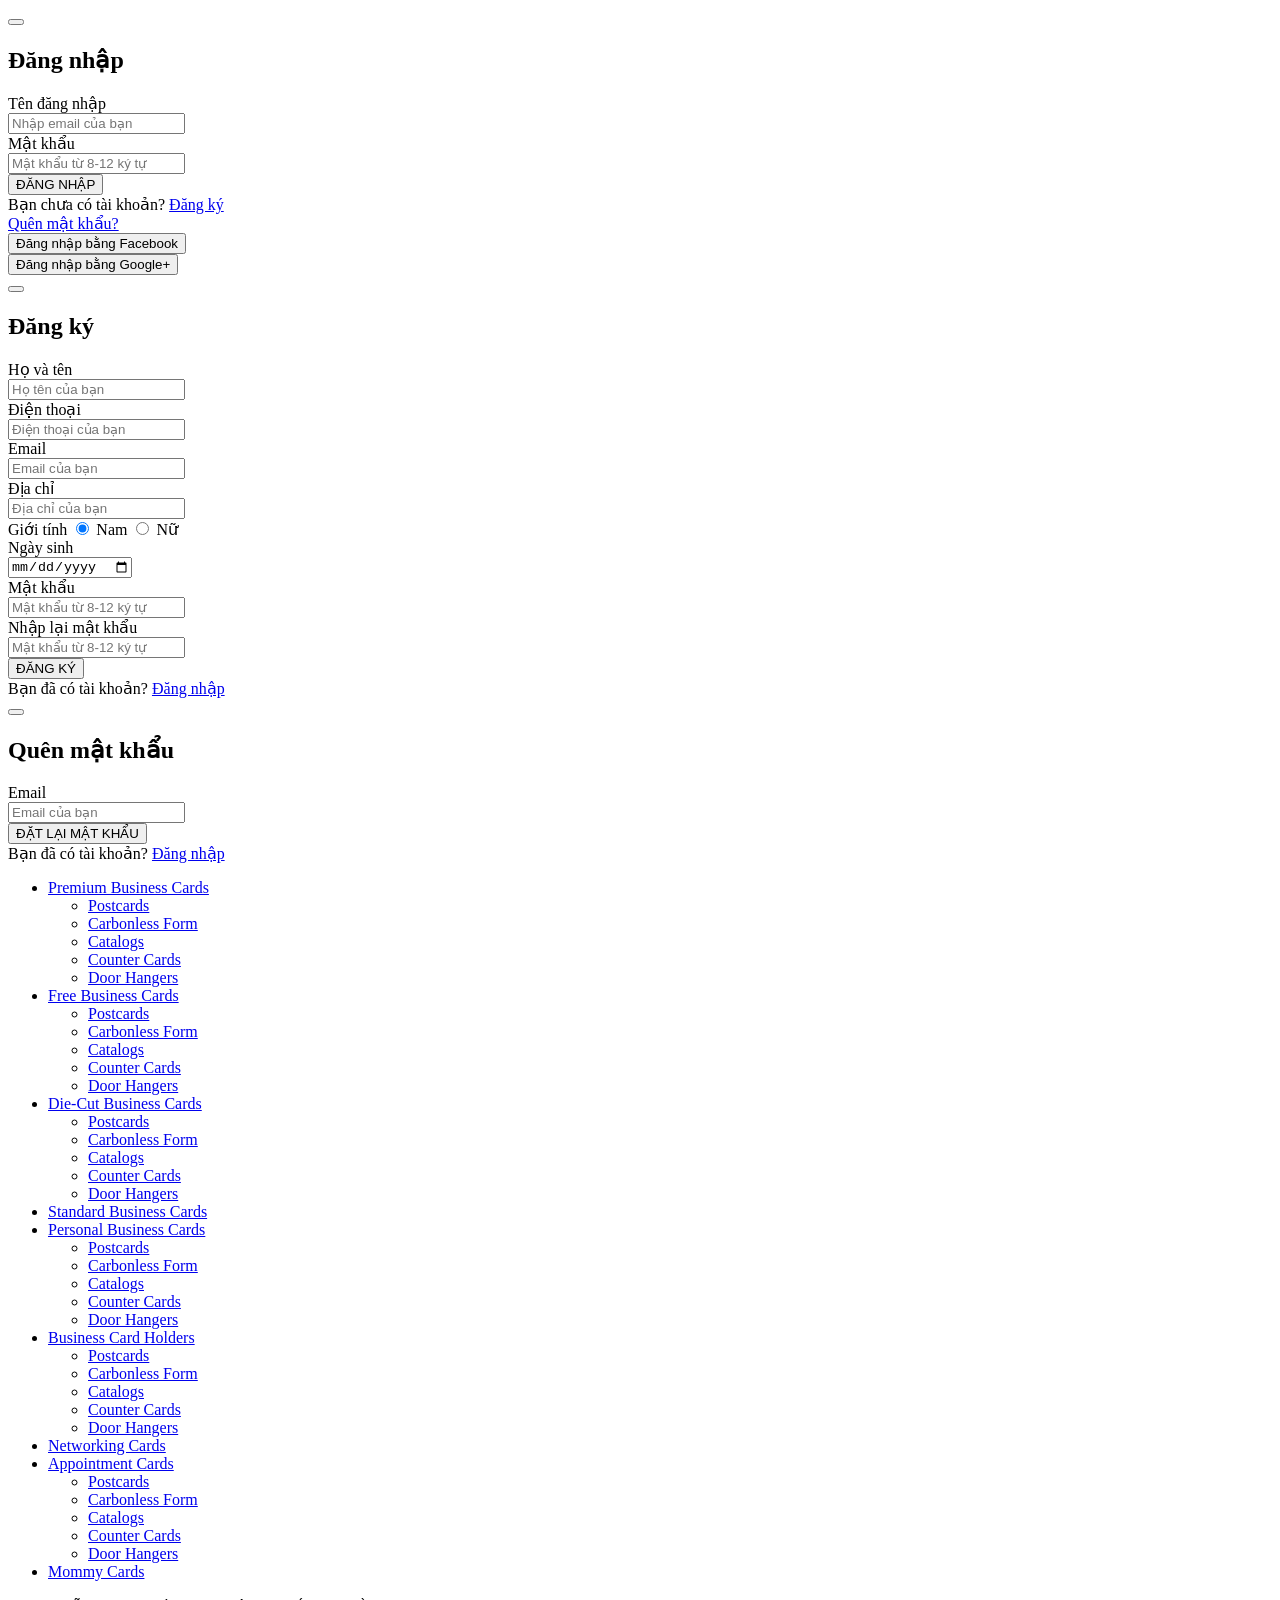
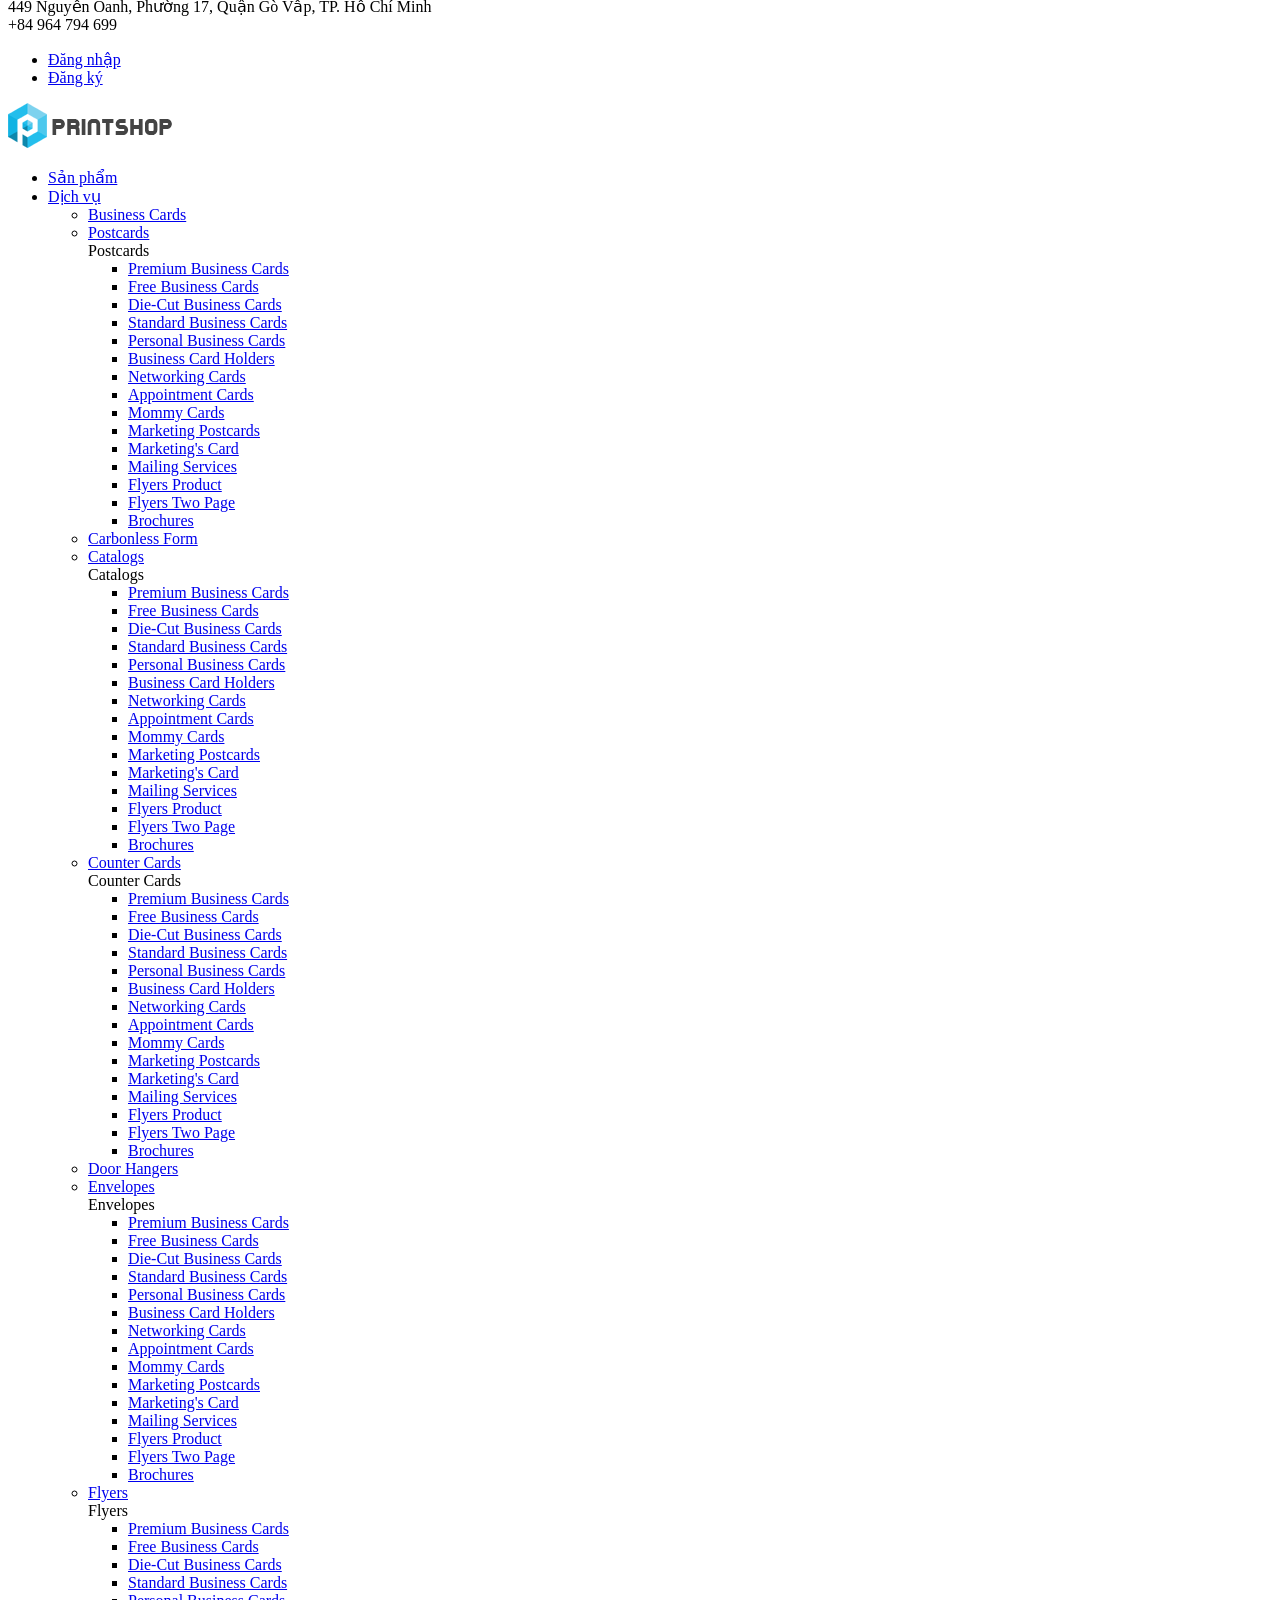
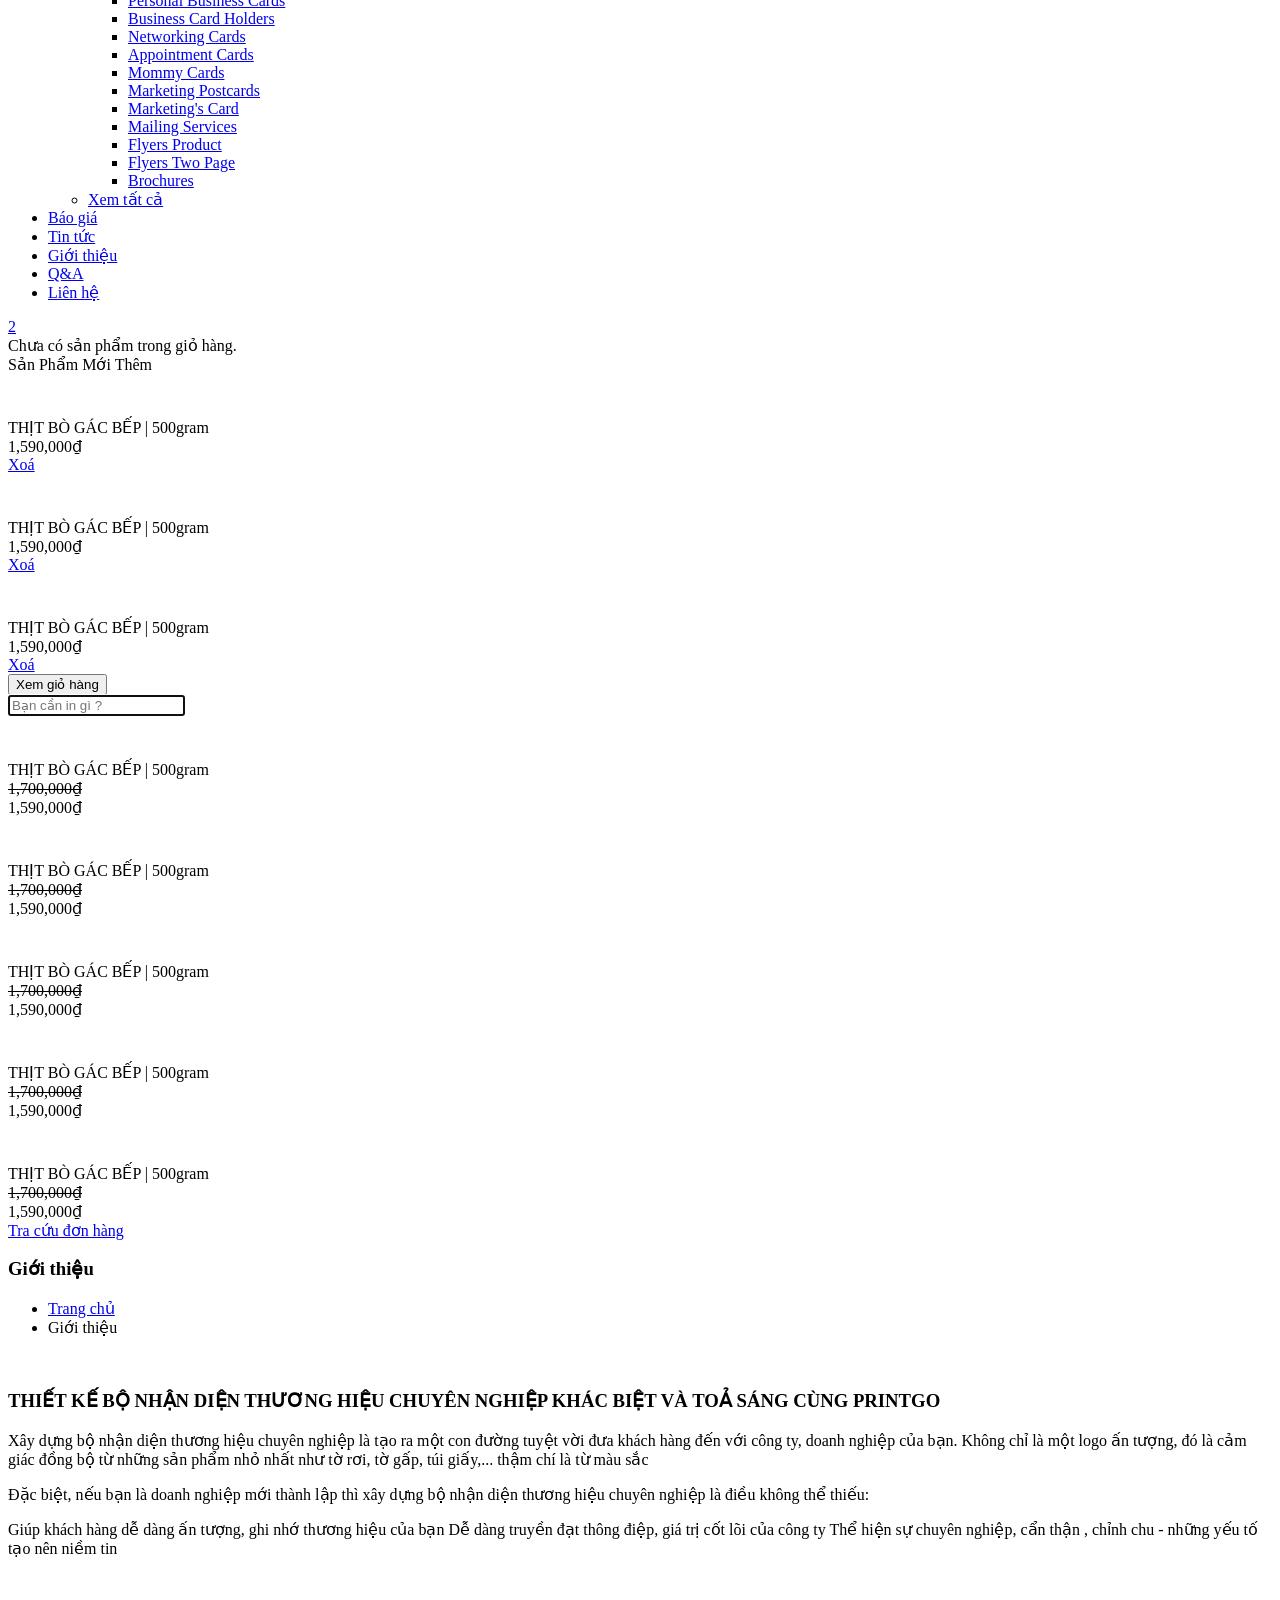
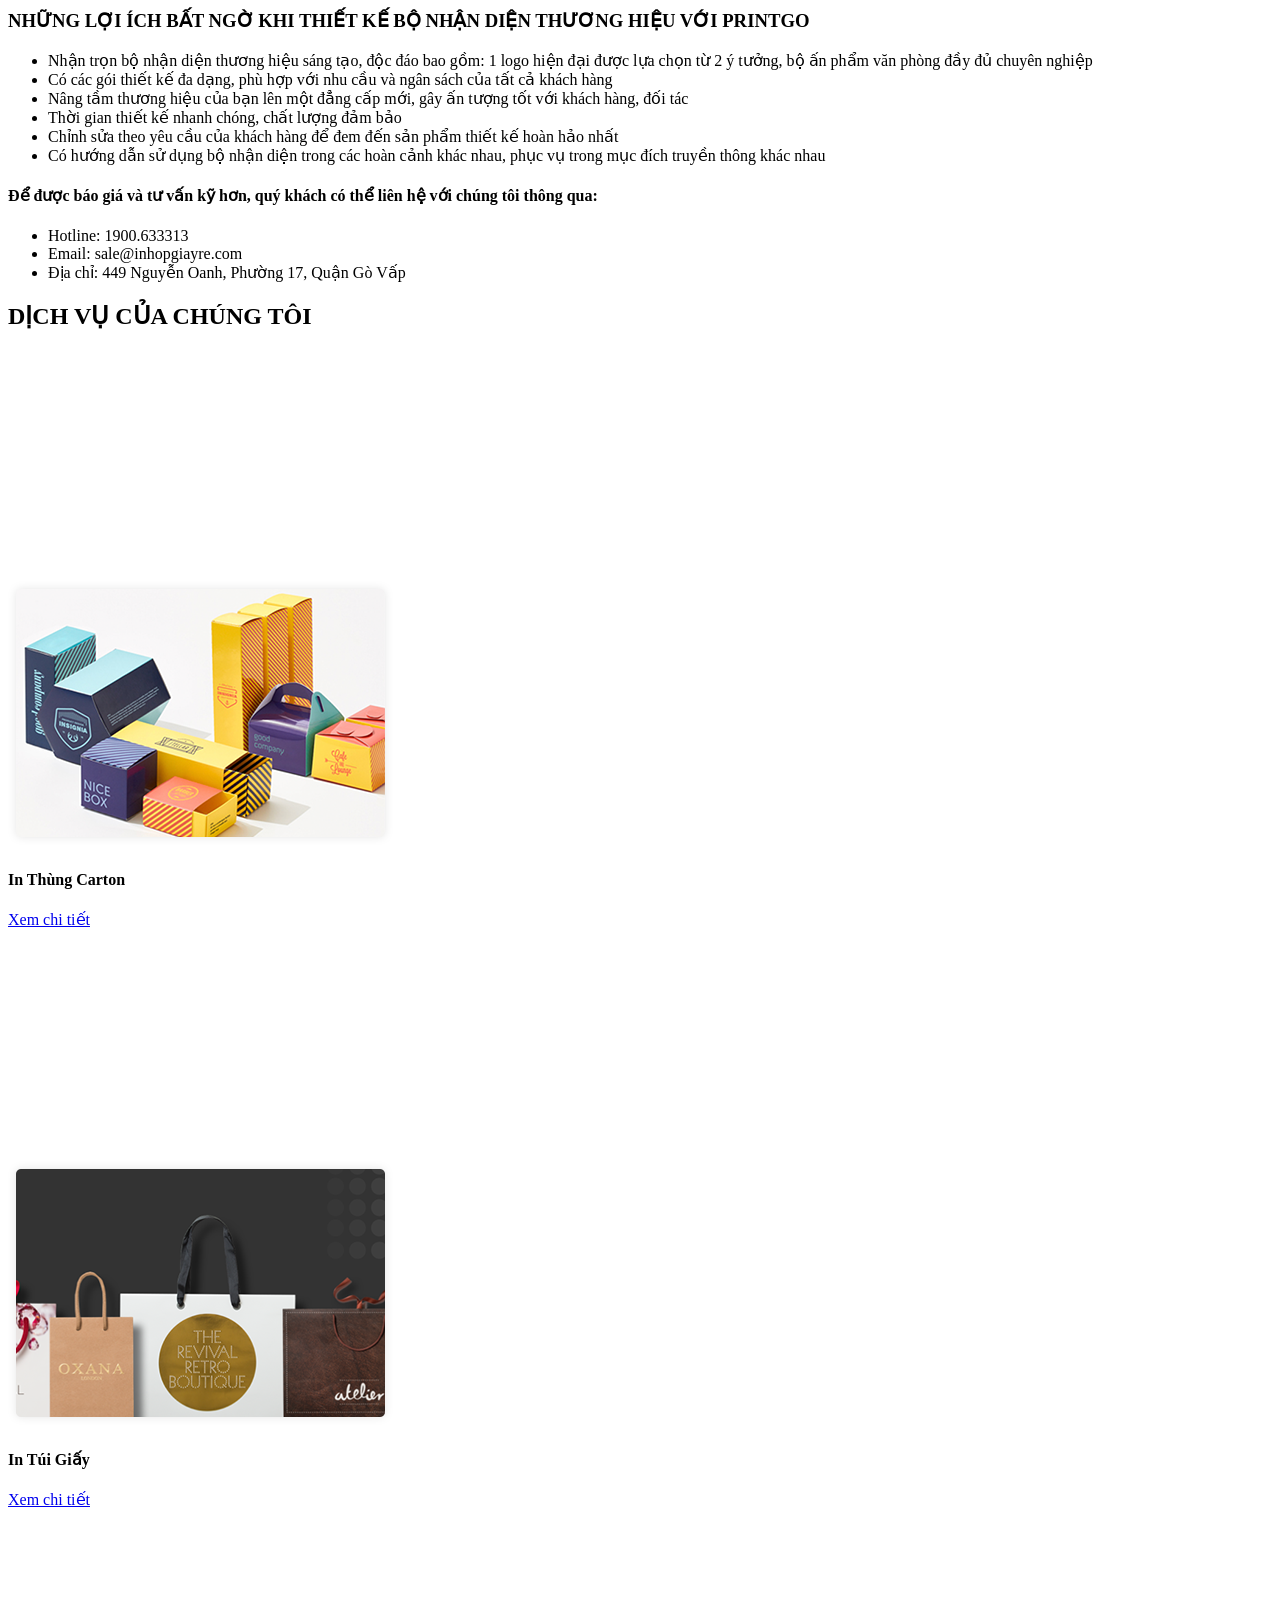
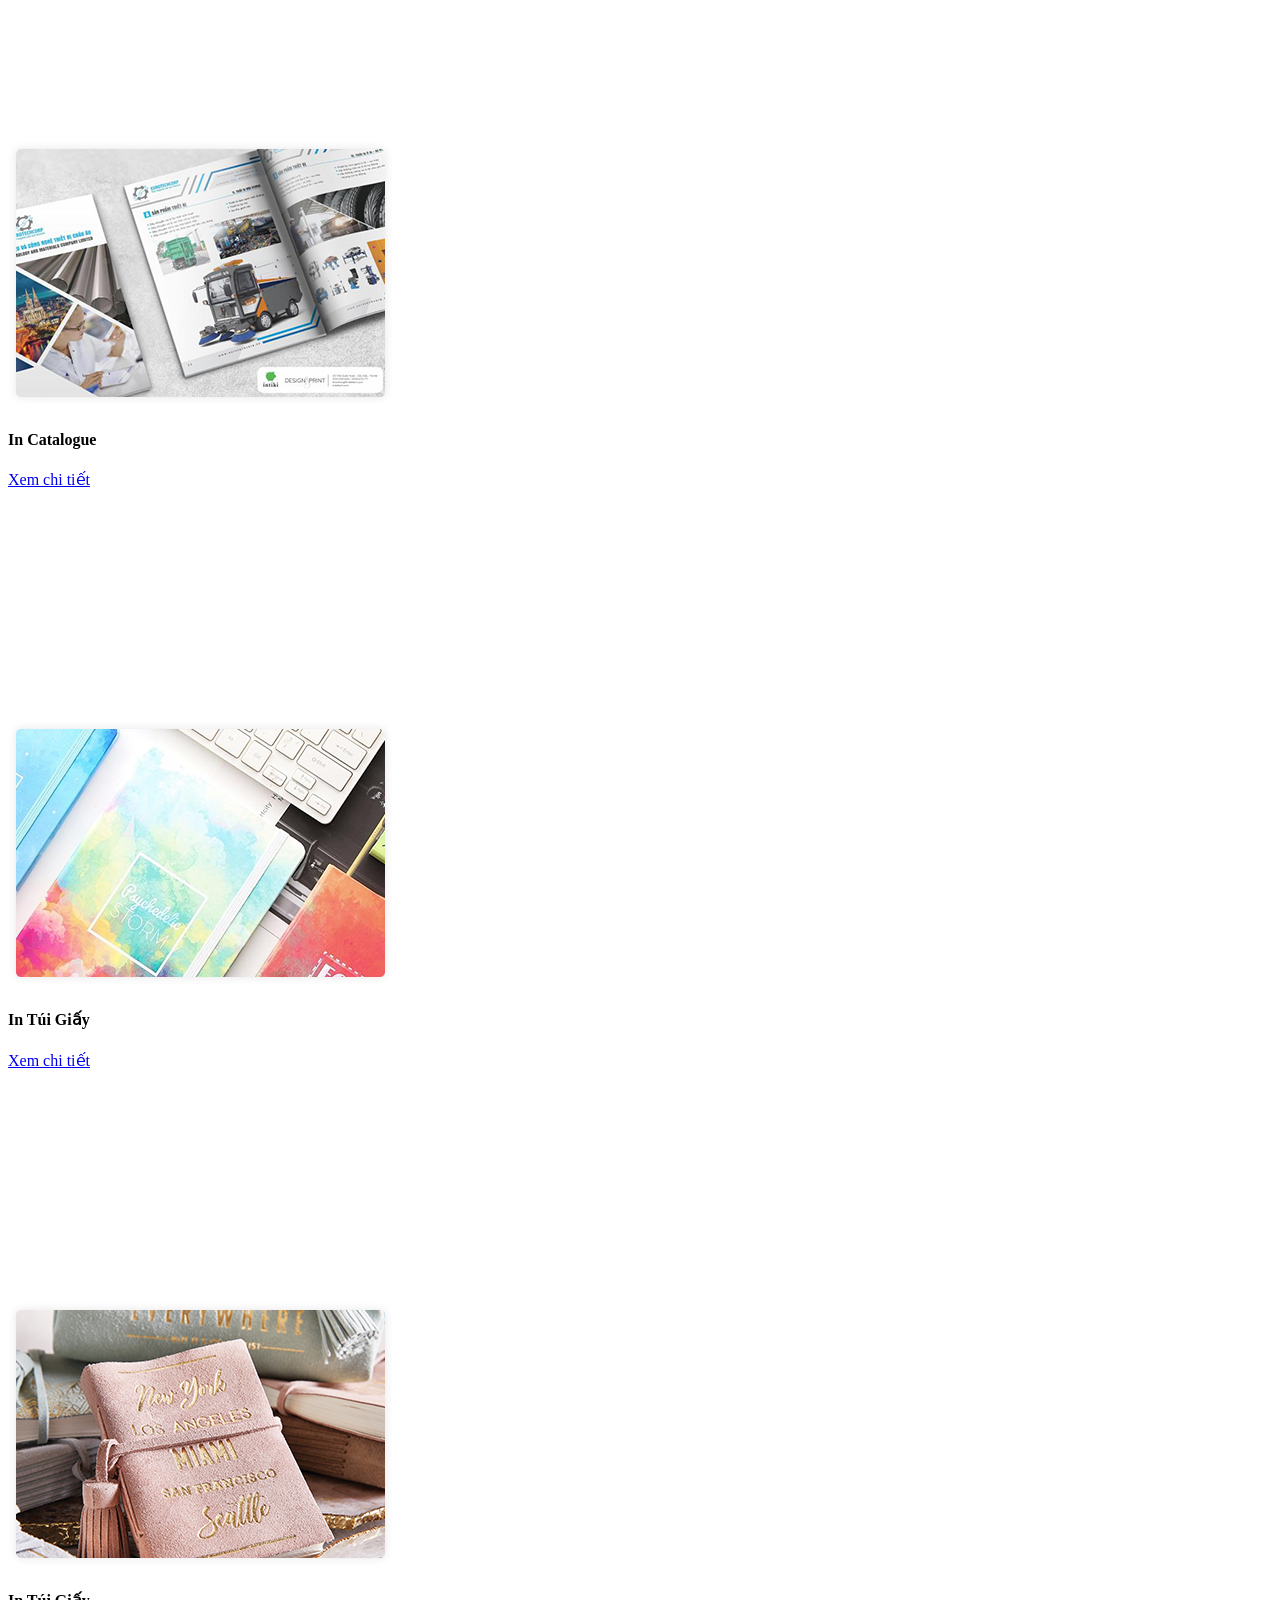
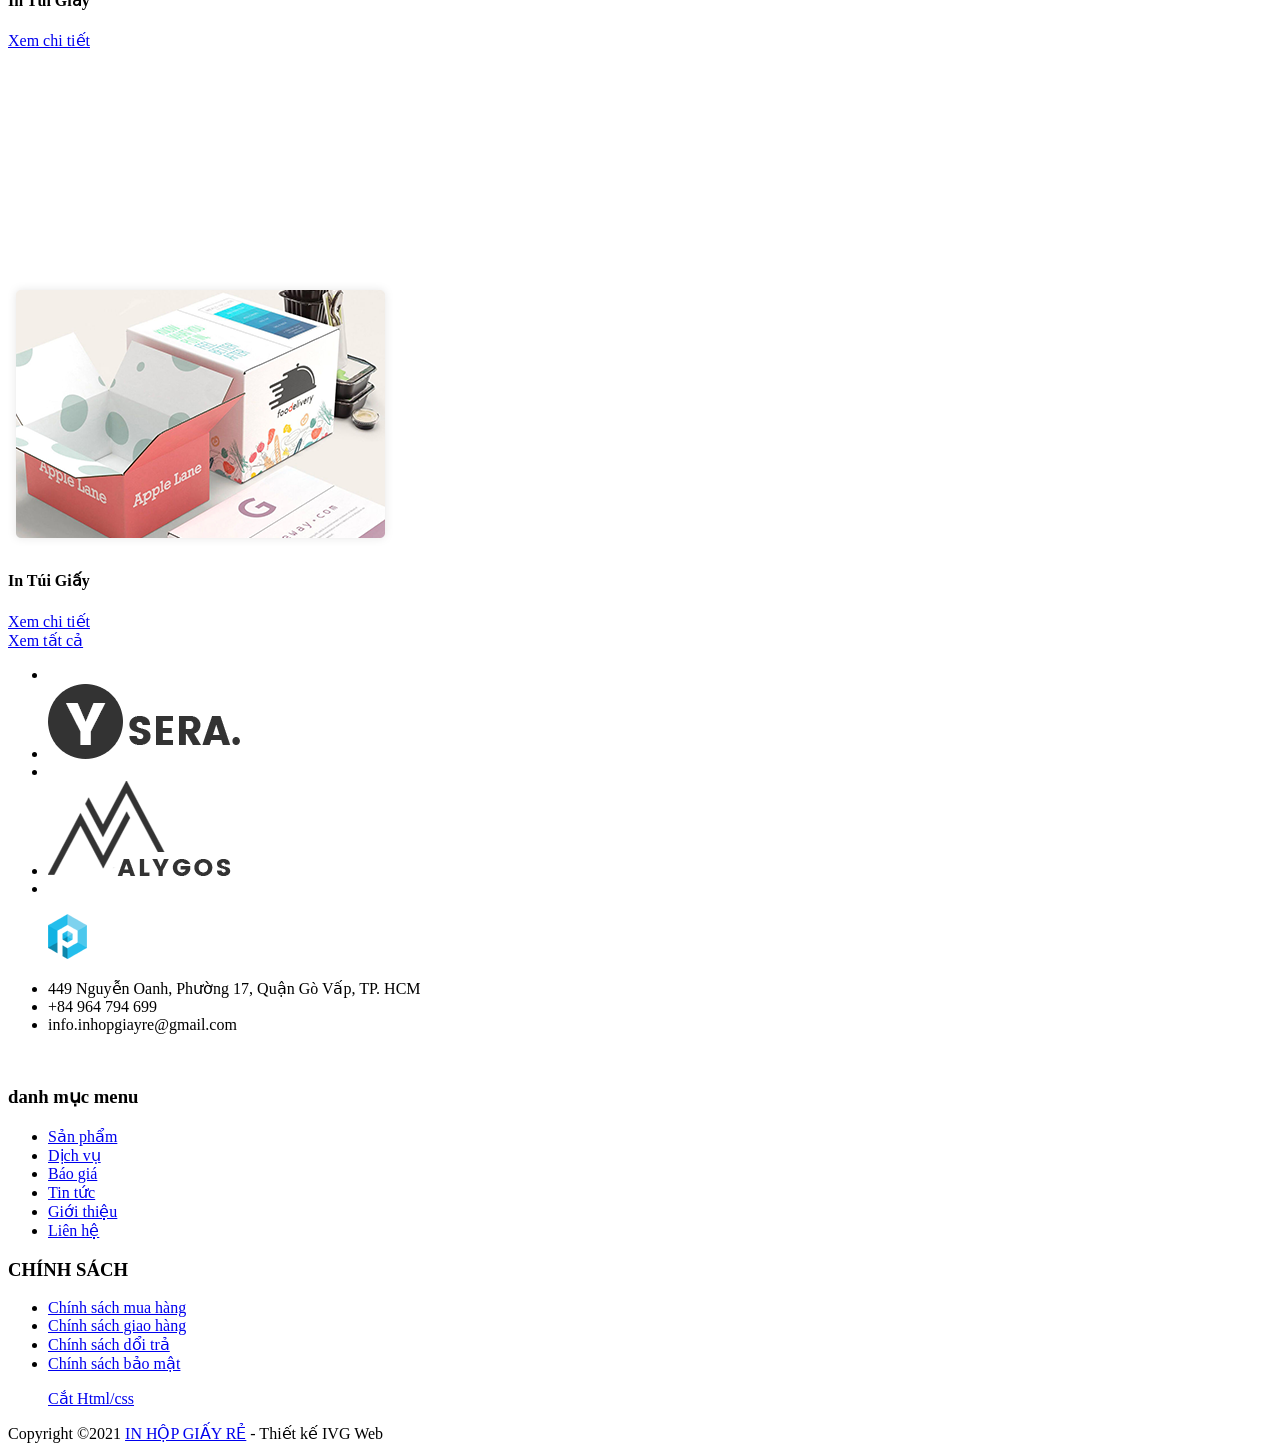
==== about.html @ 53a36781 "first commit" ====
<!DOCTYPE html>
<html lang="vi">

<!-- Mirrored from themes.cathtmlcss.net/2021/03/hopgiaygiare/about.php by HTTrack Website Copier/3.x [XR&CO'2014], Tue, 20 Apr 2021 01:55:47 GMT -->
<!-- Added by HTTrack --><meta http-equiv="content-type" content="text/html;charset=UTF-8" /><!-- /Added by HTTrack -->
<head>
    <meta charset="UTF-8">
    <title>Hộp giấy giá rẻ - Gioi thieu</title>
    <meta name="viewport" content="width=device-width, initial-scale=1.0, maximum-scale=1">
    <!--CSS-->
    <link rel="stylesheet" href="https://stackpath.bootstrapcdn.com/font-awesome/4.7.0/css/font-awesome.min.css">
    <!-- UIkit CSS -->
    <link rel="stylesheet" href="https://cdn.jsdelivr.net/npm/uikit@3.6.18/dist/css/uikit.min.css">
    <link rel="stylesheet" href="assets/slick-1.8.1/slick/slick.css">
    <link rel="stylesheet" href="assets/slick-1.8.1/slick/slick-theme.css">
    <link rel="stylesheet" href="style8106.html?v=1618883567">
    <!--JS-->
    <script src="https://cdn.jsdelivr.net/npm/@shinsenter/defer.js/dist/defer_plus.min.js"></script>
    <script src="https://code.jquery.com/jquery-3.5.1.min.js"></script>
    <!-- UIkit JS -->
    <script src="https://cdn.jsdelivr.net/npm/uikit@3.6.18/dist/js/uikit.min.js"></script>
    <script src="https://cdn.jsdelivr.net/npm/uikit@3.6.18/dist/js/uikit-icons.min.js"></script>
    <script src="assets/slick-1.8.1/slick/slick.min.js"></script>
    <script src="js/app.js"></script>
</head>
<body class="isHome">
<!-- Load Facebook SDK for JavaScript -->
<div id="fb-root"></div>
<!-- Your customer chat code -->
<div class="fb-customerchat"
     attribution=setup_tool
     page_id="2428809380682169"
     logged_in_greeting="Bạn cần cắt HTML/CSS? Hãy chat ngay với chúng tôi"
     logged_out_greeting="Bạn cần cắt HTML/CSS? Hãy chat ngay với chúng tôi">
</div>
<script>
    defer(function() {
        window.fbAsyncInit = function() {
            FB.init({
                xfbml            : true,
                version          : 'v5.0'
            });
        };

        (function(d, s, id) {
            var js, fjs = d.getElementsByTagName(s)[0];
            if (d.getElementById(id)) return;
            js = d.createElement(s); js.id = id;
            js.src = 'https://connect.facebook.net/vi_VN/sdk/xfbml.customerchat.js';
            fjs.parentNode.insertBefore(js, fjs);
        }(document, 'script', 'facebook-jssdk'));
    }, 5000);
</script><!-- Đăng nhập -->
<div id="modal-login" class="shop_modal" uk-modal>
    <div class="uk-modal-dialog">
        <button class="uk-modal-close-outside" type="button" uk-close></button>
        <div class="uk-modal-header shop_modal__header">
            <h2 class="cart__right__title uk-modal-title uk-text-center">Đăng nhập</h2>
        </div>
        <div class="uk-modal-body shop_modal__body">
            <div class="uk-flex-center" uk-grid>
                <div class="uk-width-5-6@m">
                    <form class="uk-form-stacked">
                        <div class="uk-margin">
                            <label class="uk-form-label shop_modal__body__label" for="form-stacked-text">Tên đăng nhập</label>
                            <div class="uk-form-controls">
                                <input class="uk-input  shop_modal__body__input" id="form-stacked-text" type="email" placeholder="Nhập email của bạn">
                            </div>
                        </div>
                        <div class="uk-margin">
                            <label class="uk-form-label shop_modal__body__label" for="form-stacked-select">Mật khẩu</label>
                            <div class="uk-form-controls">
                                <input class="uk-input  shop_modal__body__input" id="form-stacked-text" type="password" placeholder="Mật khẩu từ 8-12 ký tự">
                            </div>
                        </div>
                        <div class="uk-margin">
                            <button type="submit" class="shop_modal__body__btn uk-button uk-button-secondary uk-button-large uk-width-1-1 uk-position-relative">
                                <!--
                                <div class="title1__box1 box_btn uk-position-cover">
                                    <div class="uk-position-cover uk-padding-small title1__box1">
                                        <img class="uk-position-top-left" src="images/component/icon_top_left.png" alt="">
                                        <img class="uk-position-top-right" src="images/component/icon_top_right.png" alt="">
                                        <img class="uk-position-bottom-left" src="images/component/icon_bottom_left.png" alt="">
                                        <img class="uk-position-bottom-right" src="images/component/icon_bottom_right.png" alt="">
                                    </div>
                                </div>
                                -->
                                ĐĂNG NHẬP
                            </button>
                        </div>
                        <div class="uk-margin uk-text-center">
                            <div class="shop_modal__body__txt">Bạn chưa có tài khoản? <a href="#" uk-toggle="target: #modal-register">Đăng ký</a></div>
                            <div class="shop_modal__body__txt"><a href="#" uk-toggle="target: #modal-forgot">Quên mật khẩu?</a></div>
                        </div>
                        <div class="uk-margin">
                            <button type="submit" class="uk-button uk-button-primary uk-width-1-1"><span uk-icon="icon: facebook; ratio: 1"></span> Đăng nhập bằng Facebook</button>
                        </div>
                        <div class="uk-margin">
                            <button type="submit" class="uk-button uk-button-danger uk-width-1-1"><span uk-icon="icon: google; ratio: 1"></span> Đăng nhập bằng Google+</button>
                        </div>
                    </form>
                </div>
            </div>
        </div>
    </div>
</div>

<!-- Đăng ký -->
<div id="modal-register" class="shop_modal" uk-modal>
    <div class="uk-modal-dialog">
        <button class="uk-modal-close-outside" type="button" uk-close></button>
        <div class="uk-modal-header shop_modal__header">
            <h2 class="cart__right__title uk-modal-title uk-text-center">Đăng ký</h2>
        </div>
        <div class="uk-modal-body shop_modal__body">
            <div class="uk-flex-center" uk-grid>
                <div class="uk-width-5-6@m">
                    <form class="uk-form-stacked">
                        <div class="uk-margin">
                            <label class="uk-form-label shop_modal__body__label" for="form-stacked-text">Họ và tên</label>
                            <div class="uk-form-controls">
                                <input class="uk-input shop_modal__body__input" id="form-stacked-text" type="text" placeholder="Họ tên của bạn">
                            </div>
                        </div>
                        <div class="uk-margin">
                            <label class="uk-form-label shop_modal__body__label" for="form-stacked-select">Điện thoại</label>
                            <div class="uk-form-controls">
                                <input class="uk-input shop_modal__body__input" id="form-stacked-text" type="tel" placeholder="Điện thoại của bạn">
                            </div>
                        </div>
                        <div class="uk-margin">
                            <label class="uk-form-label shop_modal__body__label" for="form-stacked-text">Email</label>
                            <div class="uk-form-controls">
                                <input class="uk-input shop_modal__body__input" id="form-stacked-text" type="email" placeholder="Email của bạn">
                            </div>
                        </div>
                        <div class="uk-margin">
                            <label class="uk-form-label shop_modal__body__label" for="form-stacked-select">Địa chỉ</label>
                            <div class="uk-form-controls">
                                <input class="uk-input shop_modal__body__input" id="form-stacked-text" type="text" placeholder="Địa chỉ của bạn">
                            </div>
                        </div>
                        <div class="uk-margin uk-grid-small uk-child-width-auto uk-grid">
                            <label class="shop_modal__body__label">Giới tính</label>
                            <label><input class="uk-radio" type="radio" name="radio2" checked> Nam</label>
                            <label><input class="uk-radio" type="radio" name="radio2"> Nữ</label>
                        </div>
                        <div class="uk-margin">
                            <label class="uk-form-label shop_modal__body__label" for="form-stacked-text">Ngày sinh</label>
                            <div class="uk-form-controls">
                                <input class="uk-input shop_modal__body__input" id="form-stacked-text" type="date" placeholder="Ngày/Tháng/Năm sinh của bạn">
                            </div>
                        </div>
                        <div class="uk-margin">
                            <label class="uk-form-label shop_modal__body__label" for="form-stacked-text">Mật khẩu</label>
                            <div class="uk-form-controls">
                                <input class="uk-input shop_modal__body__input" id="form-stacked-text" type="password" placeholder="Mật khẩu từ 8-12 ký tự">
                            </div>
                        </div>
                        <div class="uk-margin">
                            <label class="uk-form-label shop_modal__body__label" for="form-stacked-text">Nhập lại mật khẩu</label>
                            <div class="uk-form-controls">
                                <input class="uk-input shop_modal__body__input" id="form-stacked-text" type="password" placeholder="Mật khẩu từ 8-12 ký tự">
                            </div>
                        </div>
                        <div class="uk-margin">
                            <button type="submit" class="shop_modal__body__btn uk-button uk-button-secondary uk-button-large uk-width-1-1 uk-position-relative">
                                <!--
                                <div class="title1__box1 box_btn uk-position-cover">
                                    <div class="uk-position-cover uk-padding-small title1__box1">
                                        <img class="uk-position-top-left" src="images/component/icon_top_left.png" alt="">
                                        <img class="uk-position-top-right" src="images/component/icon_top_right.png" alt="">
                                        <img class="uk-position-bottom-left" src="images/component/icon_bottom_left.png" alt="">
                                        <img class="uk-position-bottom-right" src="images/component/icon_bottom_right.png" alt="">
                                    </div>
                                </div>
                                -->
                                ĐĂNG KÝ
                            </button>
                        </div>
                        <div class="uk-margin uk-text-center">
                            <div class="shop_modal__body__txt">Bạn đã có tài khoản? <a href="#" uk-toggle="target: #modal-login">Đăng nhập</a></div>
                        </div>
                    </form>
                </div>
            </div>
        </div>
    </div>
</div>

<!-- Đăng ký -->
<div id="modal-forgot" class="shop_modal" uk-modal>
    <div class="uk-modal-dialog">
        <button class="uk-modal-close-outside" type="button" uk-close></button>
        <div class="uk-modal-header shop_modal__header">
            <h2 class="cart__right__title uk-modal-title uk-text-center">Quên mật khẩu</h2>
        </div>
        <div class="uk-modal-body shop_modal__body">
            <div class="uk-flex-center" uk-grid>
                <div class="uk-width-5-6@m">
                    <form class="uk-form-stacked">
                        <div class="uk-margin">
                            <label class="uk-form-label shop_modal__body__label" for="form-stacked-text">Email</label>
                            <div class="uk-form-controls">
                                <input class="uk-input shop_modal__body__input" id="form-stacked-text" type="email" placeholder="Email của bạn">
                            </div>
                        </div>
                        <div class="uk-margin">
                            <button type="submit" class="shop_modal__body__btn uk-button uk-button-secondary uk-button-large uk-width-1-1 uk-position-relative">
                                <!--
                                <div class="title1__box1 box_btn uk-position-cover">
                                    <div class="uk-position-cover uk-padding-small title1__box1">
                                        <img class="uk-position-top-left" src="images/component/icon_top_left.png" alt="">
                                        <img class="uk-position-top-right" src="images/component/icon_top_right.png" alt="">
                                        <img class="uk-position-bottom-left" src="images/component/icon_bottom_left.png" alt="">
                                        <img class="uk-position-bottom-right" src="images/component/icon_bottom_right.png" alt="">
                                    </div>
                                </div>
                                -->
                                ĐẶT LẠI MẬT KHẨU
                            </button>
                        </div>
                        <div class="uk-margin uk-text-center">
                            <div class="shop_modal__body__txt">Bạn đã có tài khoản? <a href="#" uk-toggle="target: #modal-login">Đăng nhập</a></div>
                        </div>
                    </form>
                </div>
            </div>
        </div>
    </div>
</div>

<script>
  // UIkit.modal('#modal-login').show();
</script><div id="offcanvas-overlay-trekhoedep" class="" uk-offcanvas="overlay: true">
    <div class="uk-offcanvas-bar uk-padding-remove">
        <!--
        <ul class="uk-nav-default trekhoedep__nav uk-nav-parent-icon" uk-nav="toggle: .trekhoedep__nav__arrow">
                        <li class="trekhoedep__nav__li uk-active uk-parent">
                <a href="#" class="trekhoedep__nav__a">
                    <div class="uk-flex-middle uk-grid-10" uk-grid>
                        <div class="uk-width-auto">
                            <div class="header_menu__danhmuc__box1__img">
                                <img src="images/menu/1x/cham-soc-da-mat.png" alt="">
                            </div>
                        </div>
                        <div class="uk-width-expand">
                            <span>CHĂM SÓC DA MẶT</span>
                        </div>
                    </div>
                                            <span class="trekhoedep__nav__arrow uk-position-center-right"></span>
                                    </a>
                                    <ul class="uk-nav-sub">
                        <li><a href="#">Sub item</a></li>
                        <li>
                            <a href="#">Sub item</a>
                            <ul>
                                <li><a href="#">Sub item</a></li>
                                <li><a href="#">Sub item</a></li>
                            </ul>
                        </li>
                    </ul>
                            </li>
                        <li class="trekhoedep__nav__li  uk-parent">
                <a href="#" class="trekhoedep__nav__a">
                    <div class="uk-flex-middle uk-grid-10" uk-grid>
                        <div class="uk-width-auto">
                            <div class="header_menu__danhmuc__box1__img">
                                <img src="images/menu/1x/cham-soc-mong.png" alt="">
                            </div>
                        </div>
                        <div class="uk-width-expand">
                            <span>chăm sóc móng</span>
                        </div>
                    </div>
                                            <span class="trekhoedep__nav__arrow uk-position-center-right"></span>
                                    </a>
                                    <ul class="uk-nav-sub">
                        <li><a href="#">Sub item</a></li>
                        <li>
                            <a href="#">Sub item</a>
                            <ul>
                                <li><a href="#">Sub item</a></li>
                                <li><a href="#">Sub item</a></li>
                            </ul>
                        </li>
                    </ul>
                            </li>
                        <li class="trekhoedep__nav__li  uk-parent">
                <a href="#" class="trekhoedep__nav__a">
                    <div class="uk-flex-middle uk-grid-10" uk-grid>
                        <div class="uk-width-auto">
                            <div class="header_menu__danhmuc__box1__img">
                                <img src="images/menu/1x/cham-soc-rang-mieng.png" alt="">
                            </div>
                        </div>
                        <div class="uk-width-expand">
                            <span>chăm sóc răng miệng</span>
                        </div>
                    </div>
                                            <span class="trekhoedep__nav__arrow uk-position-center-right"></span>
                                    </a>
                                    <ul class="uk-nav-sub">
                        <li><a href="#">Sub item</a></li>
                        <li>
                            <a href="#">Sub item</a>
                            <ul>
                                <li><a href="#">Sub item</a></li>
                                <li><a href="#">Sub item</a></li>
                            </ul>
                        </li>
                    </ul>
                            </li>
                        <li class="trekhoedep__nav__li  ">
                <a href="#" class="trekhoedep__nav__a">
                    <div class="uk-flex-middle uk-grid-10" uk-grid>
                        <div class="uk-width-auto">
                            <div class="header_menu__danhmuc__box1__img">
                                <img src="images/menu/1x/do-dung-me-be.png" alt="">
                            </div>
                        </div>
                        <div class="uk-width-expand">
                            <span>đồ dùng mẹ & bé</span>
                        </div>
                    </div>
                                    </a>
                            </li>
                        <li class="trekhoedep__nav__li  ">
                <a href="#" class="trekhoedep__nav__a">
                    <div class="uk-flex-middle uk-grid-10" uk-grid>
                        <div class="uk-width-auto">
                            <div class="header_menu__danhmuc__box1__img">
                                <img src="images/menu/1x/do-the-thao.png" alt="">
                            </div>
                        </div>
                        <div class="uk-width-expand">
                            <span>đồ thể thao</span>
                        </div>
                    </div>
                                    </a>
                            </li>
                        <li class="trekhoedep__nav__li  ">
                <a href="#" class="trekhoedep__nav__a">
                    <div class="uk-flex-middle uk-grid-10" uk-grid>
                        <div class="uk-width-auto">
                            <div class="header_menu__danhmuc__box1__img">
                                <img src="images/menu/1x/may-cao-rau.png" alt="">
                            </div>
                        </div>
                        <div class="uk-width-expand">
                            <span>máy cạo râu</span>
                        </div>
                    </div>
                                    </a>
                            </li>
                        <li class="trekhoedep__nav__li  ">
                <a href="#" class="trekhoedep__nav__a">
                    <div class="uk-flex-middle uk-grid-10" uk-grid>
                        <div class="uk-width-auto">
                            <div class="header_menu__danhmuc__box1__img">
                                <img src="images/menu/1x/may-massage.png" alt="">
                            </div>
                        </div>
                        <div class="uk-width-expand">
                            <span>máy massage</span>
                        </div>
                    </div>
                                    </a>
                            </li>
                        <li class="trekhoedep__nav__li  ">
                <a href="#" class="trekhoedep__nav__a">
                    <div class="uk-flex-middle uk-grid-10" uk-grid>
                        <div class="uk-width-auto">
                            <div class="header_menu__danhmuc__box1__img">
                                <img src="images/menu/1x/may-tia-long-mui.png" alt="">
                            </div>
                        </div>
                        <div class="uk-width-expand">
                            <span>máy tỉa lông mũi</span>
                        </div>
                    </div>
                                    </a>
                            </li>
                        <li class="trekhoedep__nav__li  ">
                <a href="#" class="trekhoedep__nav__a">
                    <div class="uk-flex-middle uk-grid-10" uk-grid>
                        <div class="uk-width-auto">
                            <div class="header_menu__danhmuc__box1__img">
                                <img src="images/menu/1x/may-triet-long.png" alt="">
                            </div>
                        </div>
                        <div class="uk-width-expand">
                            <span>máy triệt lông</span>
                        </div>
                    </div>
                                    </a>
                            </li>
                        <li class="trekhoedep__nav__li  ">
                <a href="#" class="trekhoedep__nav__a">
                    <div class="uk-flex-middle uk-grid-10" uk-grid>
                        <div class="uk-width-auto">
                            <div class="header_menu__danhmuc__box1__img">
                                <img src="images/menu/1x/quan-ao-dinh-hinh.png" alt="">
                            </div>
                        </div>
                        <div class="uk-width-expand">
                            <span>quần áo định hình</span>
                        </div>
                    </div>
                                    </a>
                            </li>
                    </ul>
        -->
        <ul class="uk-nav-default1 product__nav1" uk-nav="toggle: .product__icon;">
                            <li class="uk-open uk-parent">
                    <a href="https://cv.cathtmlcss.net/">
                        Premium Business Cards                                                    <span class="product__icon uk-position-right uk-background-norepeat uk-background-center-center"></span>
                                            </a>
                                            <ul class="uk-nav-sub product__nav2">
                                                            <li class=""><a href="https://cv.cathtmlcss.net/" data-count="(70)">Postcards</a></li>
                                                            <li class="uk-active"><a href="https://cv.cathtmlcss.net/" data-count="(72)">Carbonless Form</a></li>
                                                            <li class=""><a href="https://cv.cathtmlcss.net/" data-count="(17)">Catalogs</a></li>
                                                            <li class=""><a href="https://cv.cathtmlcss.net/" data-count="(18)">Counter Cards</a></li>
                                                            <li class=""><a href="https://cv.cathtmlcss.net/" data-count="(21)">Door Hangers</a></li>
                                                    </ul>
                                    </li>
                            <li class=" uk-parent">
                    <a href="https://cv.cathtmlcss.net/">
                        Free Business Cards                                                    <span class="product__icon uk-position-right uk-background-norepeat uk-background-center-center"></span>
                                            </a>
                                            <ul class="uk-nav-sub product__nav2">
                                                            <li class=""><a href="https://cv.cathtmlcss.net/" data-count="(57)">Postcards</a></li>
                                                            <li class="uk-active"><a href="https://cv.cathtmlcss.net/" data-count="(36)">Carbonless Form</a></li>
                                                            <li class=""><a href="https://cv.cathtmlcss.net/" data-count="(24)">Catalogs</a></li>
                                                            <li class=""><a href="https://cv.cathtmlcss.net/" data-count="(35)">Counter Cards</a></li>
                                                            <li class=""><a href="https://cv.cathtmlcss.net/" data-count="(40)">Door Hangers</a></li>
                                                    </ul>
                                    </li>
                            <li class=" uk-parent">
                    <a href="https://cv.cathtmlcss.net/">
                        Die-Cut Business Cards                                                    <span class="product__icon uk-position-right uk-background-norepeat uk-background-center-center"></span>
                                            </a>
                                            <ul class="uk-nav-sub product__nav2">
                                                            <li class=""><a href="https://cv.cathtmlcss.net/" data-count="(34)">Postcards</a></li>
                                                            <li class="uk-active"><a href="https://cv.cathtmlcss.net/" data-count="(68)">Carbonless Form</a></li>
                                                            <li class=""><a href="https://cv.cathtmlcss.net/" data-count="(73)">Catalogs</a></li>
                                                            <li class=""><a href="https://cv.cathtmlcss.net/" data-count="(63)">Counter Cards</a></li>
                                                            <li class=""><a href="https://cv.cathtmlcss.net/" data-count="(31)">Door Hangers</a></li>
                                                    </ul>
                                    </li>
                            <li class=" ">
                    <a href="https://cv.cathtmlcss.net/">
                        Standard Business Cards                                            </a>
                                    </li>
                            <li class=" uk-parent">
                    <a href="https://cv.cathtmlcss.net/">
                        Personal Business Cards                                                    <span class="product__icon uk-position-right uk-background-norepeat uk-background-center-center"></span>
                                            </a>
                                            <ul class="uk-nav-sub product__nav2">
                                                            <li class=""><a href="https://cv.cathtmlcss.net/" data-count="(40)">Postcards</a></li>
                                                            <li class="uk-active"><a href="https://cv.cathtmlcss.net/" data-count="(11)">Carbonless Form</a></li>
                                                            <li class=""><a href="https://cv.cathtmlcss.net/" data-count="(81)">Catalogs</a></li>
                                                            <li class=""><a href="https://cv.cathtmlcss.net/" data-count="(42)">Counter Cards</a></li>
                                                            <li class=""><a href="https://cv.cathtmlcss.net/" data-count="(15)">Door Hangers</a></li>
                                                    </ul>
                                    </li>
                            <li class=" uk-parent">
                    <a href="https://cv.cathtmlcss.net/">
                        Business Card Holders                                                    <span class="product__icon uk-position-right uk-background-norepeat uk-background-center-center"></span>
                                            </a>
                                            <ul class="uk-nav-sub product__nav2">
                                                            <li class=""><a href="https://cv.cathtmlcss.net/" data-count="(41)">Postcards</a></li>
                                                            <li class="uk-active"><a href="https://cv.cathtmlcss.net/" data-count="(74)">Carbonless Form</a></li>
                                                            <li class=""><a href="https://cv.cathtmlcss.net/" data-count="(50)">Catalogs</a></li>
                                                            <li class=""><a href="https://cv.cathtmlcss.net/" data-count="(67)">Counter Cards</a></li>
                                                            <li class=""><a href="https://cv.cathtmlcss.net/" data-count="(21)">Door Hangers</a></li>
                                                    </ul>
                                    </li>
                            <li class=" ">
                    <a href="https://cv.cathtmlcss.net/">
                        Networking Cards                                            </a>
                                    </li>
                            <li class=" uk-parent">
                    <a href="https://cv.cathtmlcss.net/">
                        Appointment Cards                                                    <span class="product__icon uk-position-right uk-background-norepeat uk-background-center-center"></span>
                                            </a>
                                            <ul class="uk-nav-sub product__nav2">
                                                            <li class=""><a href="https://cv.cathtmlcss.net/" data-count="(72)">Postcards</a></li>
                                                            <li class="uk-active"><a href="https://cv.cathtmlcss.net/" data-count="(65)">Carbonless Form</a></li>
                                                            <li class=""><a href="https://cv.cathtmlcss.net/" data-count="(71)">Catalogs</a></li>
                                                            <li class=""><a href="https://cv.cathtmlcss.net/" data-count="(48)">Counter Cards</a></li>
                                                            <li class=""><a href="https://cv.cathtmlcss.net/" data-count="(69)">Door Hangers</a></li>
                                                    </ul>
                                    </li>
                            <li class=" ">
                    <a href="https://cv.cathtmlcss.net/">
                        Mommy Cards                                            </a>
                                    </li>
                    </ul>
    </div>
</div>
<script>
  // UIkit.offcanvas('#offcanvas-overlay-trekhoedep').show();
</script><section id="app" class="uk-height-viewport uk-offcanvas-content uk-overflow-hidden uk-position-relative">
    <header class="header uk-box-shadow-small">
        <div class="header__top">
            <div class="uk-container uk-padding-remove">
                <nav class="uk-navbar-container uk-navbar-transparent" uk-navbar>
                    <div class="uk-navbar-left">
                        <div class="uk-navbar-item header__top__navitem" uk-toggle="cls: uk-padding-remove-left; mode: media; media: @l">
                            <div class="uk-child-width-auto uk-grid-5" uk-grid>
                                <div><a href="#" class="header__top__social"><span uk-icon="icon: facebook; ratio: 0.8"></span></a></div>
                                <div><a href="#" class="header__top__social"><span uk-icon="icon: twitter; ratio: 0.8"></span></a></div>
                                <div><a href="#" class="header__top__social"><span uk-icon="icon: pinterest; ratio: 0.8"></span></a></div>
                                <div><a href="#" class="header__top__social"><span uk-icon="icon: linkedin; ratio: 0.8"></span></a></div>
                            </div>
                        </div>
                        <div class="uk-navbar-item header__top__navitem uk-visible@m">
                            <div class="uk-flex-middle uk-grid-5" uk-grid>
                                <div class="uk-width-auto">
                                    <span class="header__top__icon" uk-icon="icon: location; ratio: 0.85"></span>
                                </div>
                                <div class="uk-width-expand">
                                    <span class="header__top__txt">449 Nguyễn Oanh, Phường 17, Quận Gò Vấp, TP. Hồ Chí Minh</span>
                                </div>
                            </div>
                        </div>
                    </div>

                    <div class="uk-navbar-right">
                        <div class="uk-navbar-item header__top__navitem uk-visible@m">
                            <div class="uk-flex-middle uk-grid-5" uk-grid>
                                <div class="uk-width-auto">
                                    <span class="header__top__icon" uk-icon="icon: receiver; ratio: 0.9"></span>
                                </div>
                                <div class="uk-width-expand">
                                    <span class="header__top__txt">+84 964 794 699</span>
                                </div>
                            </div>
                        </div>
                        <div class="uk-navbar-item header__top__navitem" uk-toggle="cls: uk-padding-remove-right; mode: media; media: @l">
                            <div class="uk-flex-middle uk-grid-5" uk-grid>
                                <div class="uk-width-auto">
                                    <span class="header__top__icon" uk-icon="icon: sign-in; ratio: 1"></span>
                                </div>
                                <div class="uk-width-expand">
                                    <ul class="header__top__subnav uk-subnav uk-subnav-divider" uk-margin>
                                        <li><a href="#" uk-toggle="target: #modal-login">Đăng nhập</a></li>
                                        <li><a href="#" uk-toggle="target: #modal-register">Đăng ký</a></li>
                                    </ul>
                                </div>
                            </div>
                        </div>
                    </div>

                </nav>
            </div>
        </div>
        <div uk-sticky="top: 100vh;animation: uk-animation-slide-top;">
            <div class="uk-background-default header__bottom">
                <div class="uk-container uk-padding-remove">
                    <nav class="uk-navbar-container uk-navbar-transparent" uk-navbar>

                        <div class="uk-navbar-left">
                            <a href=".html" class="uk-navbar-item header__bottom__navitem uk-logo" uk-toggle="cls: uk-padding-remove-left; mode: media; media: @l"><img src="images/logo.png" alt=""></a>
                        </div>

                        <div class="uk-navbar-right">

                            <ul class="uk-navbar-nav uk-visible@m">
                                <li class="uk-active"><a href="product.html">Sản phẩm</a></li>
                                <li class="uk-parent">
                                    <a href="service.html">Dịch vụ</a>
                                    <div class="uk-navbar-dropdown uk-padding-remove" uk-dropdown="animation: uk-animation-slide-bottom-small; duration: 300">
                                        <ul class="uk-nav uk-navbar-dropdown-nav header__bottom__subnav uk-position-relative">
                                                                                        <li class="">
                                                <a href="#">Business Cards</a>
                                                                                            </li>
                                                                                        <li class="uk-parent">
                                                <a href="#">Postcards</a>
                                                                                                    <div class="uk-navbar-dropdown uk-navbar-dropdown-width-2 header__bottom__submenu uk-padding-remove" uk-dropdown="pos: right-top; animation: uk-animation-slide-right-small; duration: 300">
                                                        <div class="header__bottom__submenu__txt">Postcards</div>
                                                        <ul class="header__bottom__sub2 uk-nav uk-navbar-dropdown-nav uk-child-width-1-2 uk-grid-collapse" uk-grid>
                                                                                                                            <li><a href="#">Premium Business Cards</a></li>
                                                                                                                            <li><a href="#">Free Business Cards</a></li>
                                                                                                                            <li><a href="#">Die-Cut Business Cards</a></li>
                                                                                                                            <li><a href="#">Standard Business Cards</a></li>
                                                                                                                            <li><a href="#">Personal Business Cards</a></li>
                                                                                                                            <li><a href="#">Business Card Holders</a></li>
                                                                                                                            <li><a href="#">Networking Cards</a></li>
                                                                                                                            <li><a href="#">Appointment Cards</a></li>
                                                                                                                            <li><a href="#">Mommy Cards</a></li>
                                                                                                                            <li><a href="#">Marketing Postcards</a></li>
                                                                                                                            <li><a href="#">Marketing's Card</a></li>
                                                                                                                            <li><a href="#">Mailing Services</a></li>
                                                                                                                            <li><a href="#">Flyers Product</a></li>
                                                                                                                            <li><a href="#">Flyers Two Page</a></li>
                                                                                                                            <li><a href="#">Brochures</a></li>
                                                                                                                    </ul>
                                                        <!--
                                                        <div class="uk-navbar-dropdown-grid uk-child-width-1-2" uk-grid>
                                                            <div>
                                                                <ul class="uk-nav uk-navbar-dropdown-nav">
                                                                    <li class="uk-active"><a href="#">Active</a></li>
                                                                    <li><a href="#">Item</a></li>
                                                                    <li class="uk-nav-header">Header</li>
                                                                    <li><a href="#">Item</a></li>
                                                                    <li><a href="#">Item</a></li>
                                                                    <li class="uk-nav-divider"></li>
                                                                    <li><a href="#">Item</a></li>
                                                                </ul>
                                                            </div>
                                                            <div>
                                                                <ul class="uk-nav uk-navbar-dropdown-nav">
                                                                    <li class="uk-active"><a href="#">Active</a></li>
                                                                    <li><a href="#">Item</a></li>
                                                                    <li class="uk-nav-header">Header</li>
                                                                    <li><a href="#">Item</a></li>
                                                                    <li><a href="#">Item</a></li>
                                                                    <li class="uk-nav-divider"></li>
                                                                    <li><a href="#">Item</a></li>
                                                                </ul>
                                                            </div>
                                                        </div>
                                                    </div>
                                                    -->
                                                    <!--
                                                    <ul class="uk-nav uk-navbar-dropdown-nav uk-dropdown uk-dropdown-right" uk-dropdown="pos: right-top; animation: uk-animation-slide-bottom-small; duration: 300">
                                                        <li><a href="#">Thông cáo báo chí</a></li>
                                                    </ul>
                                                    -->
                                                                                            </li>
                                                                                        <li class="">
                                                <a href="#">Carbonless Form</a>
                                                                                            </li>
                                                                                        <li class="uk-parent">
                                                <a href="#">Catalogs</a>
                                                                                                    <div class="uk-navbar-dropdown uk-navbar-dropdown-width-2 header__bottom__submenu uk-padding-remove" uk-dropdown="pos: right-top; animation: uk-animation-slide-right-small; duration: 300">
                                                        <div class="header__bottom__submenu__txt">Catalogs</div>
                                                        <ul class="header__bottom__sub2 uk-nav uk-navbar-dropdown-nav uk-child-width-1-2 uk-grid-collapse" uk-grid>
                                                                                                                            <li><a href="#">Premium Business Cards</a></li>
                                                                                                                            <li><a href="#">Free Business Cards</a></li>
                                                                                                                            <li><a href="#">Die-Cut Business Cards</a></li>
                                                                                                                            <li><a href="#">Standard Business Cards</a></li>
                                                                                                                            <li><a href="#">Personal Business Cards</a></li>
                                                                                                                            <li><a href="#">Business Card Holders</a></li>
                                                                                                                            <li><a href="#">Networking Cards</a></li>
                                                                                                                            <li><a href="#">Appointment Cards</a></li>
                                                                                                                            <li><a href="#">Mommy Cards</a></li>
                                                                                                                            <li><a href="#">Marketing Postcards</a></li>
                                                                                                                            <li><a href="#">Marketing's Card</a></li>
                                                                                                                            <li><a href="#">Mailing Services</a></li>
                                                                                                                            <li><a href="#">Flyers Product</a></li>
                                                                                                                            <li><a href="#">Flyers Two Page</a></li>
                                                                                                                            <li><a href="#">Brochures</a></li>
                                                                                                                    </ul>
                                                        <!--
                                                        <div class="uk-navbar-dropdown-grid uk-child-width-1-2" uk-grid>
                                                            <div>
                                                                <ul class="uk-nav uk-navbar-dropdown-nav">
                                                                    <li class="uk-active"><a href="#">Active</a></li>
                                                                    <li><a href="#">Item</a></li>
                                                                    <li class="uk-nav-header">Header</li>
                                                                    <li><a href="#">Item</a></li>
                                                                    <li><a href="#">Item</a></li>
                                                                    <li class="uk-nav-divider"></li>
                                                                    <li><a href="#">Item</a></li>
                                                                </ul>
                                                            </div>
                                                            <div>
                                                                <ul class="uk-nav uk-navbar-dropdown-nav">
                                                                    <li class="uk-active"><a href="#">Active</a></li>
                                                                    <li><a href="#">Item</a></li>
                                                                    <li class="uk-nav-header">Header</li>
                                                                    <li><a href="#">Item</a></li>
                                                                    <li><a href="#">Item</a></li>
                                                                    <li class="uk-nav-divider"></li>
                                                                    <li><a href="#">Item</a></li>
                                                                </ul>
                                                            </div>
                                                        </div>
                                                    </div>
                                                    -->
                                                    <!--
                                                    <ul class="uk-nav uk-navbar-dropdown-nav uk-dropdown uk-dropdown-right" uk-dropdown="pos: right-top; animation: uk-animation-slide-bottom-small; duration: 300">
                                                        <li><a href="#">Thông cáo báo chí</a></li>
                                                    </ul>
                                                    -->
                                                                                            </li>
                                                                                        <li class="uk-parent">
                                                <a href="#">Counter Cards</a>
                                                                                                    <div class="uk-navbar-dropdown uk-navbar-dropdown-width-2 header__bottom__submenu uk-padding-remove" uk-dropdown="pos: right-top; animation: uk-animation-slide-right-small; duration: 300">
                                                        <div class="header__bottom__submenu__txt">Counter Cards</div>
                                                        <ul class="header__bottom__sub2 uk-nav uk-navbar-dropdown-nav uk-child-width-1-2 uk-grid-collapse" uk-grid>
                                                                                                                            <li><a href="#">Premium Business Cards</a></li>
                                                                                                                            <li><a href="#">Free Business Cards</a></li>
                                                                                                                            <li><a href="#">Die-Cut Business Cards</a></li>
                                                                                                                            <li><a href="#">Standard Business Cards</a></li>
                                                                                                                            <li><a href="#">Personal Business Cards</a></li>
                                                                                                                            <li><a href="#">Business Card Holders</a></li>
                                                                                                                            <li><a href="#">Networking Cards</a></li>
                                                                                                                            <li><a href="#">Appointment Cards</a></li>
                                                                                                                            <li><a href="#">Mommy Cards</a></li>
                                                                                                                            <li><a href="#">Marketing Postcards</a></li>
                                                                                                                            <li><a href="#">Marketing's Card</a></li>
                                                                                                                            <li><a href="#">Mailing Services</a></li>
                                                                                                                            <li><a href="#">Flyers Product</a></li>
                                                                                                                            <li><a href="#">Flyers Two Page</a></li>
                                                                                                                            <li><a href="#">Brochures</a></li>
                                                                                                                    </ul>
                                                        <!--
                                                        <div class="uk-navbar-dropdown-grid uk-child-width-1-2" uk-grid>
                                                            <div>
                                                                <ul class="uk-nav uk-navbar-dropdown-nav">
                                                                    <li class="uk-active"><a href="#">Active</a></li>
                                                                    <li><a href="#">Item</a></li>
                                                                    <li class="uk-nav-header">Header</li>
                                                                    <li><a href="#">Item</a></li>
                                                                    <li><a href="#">Item</a></li>
                                                                    <li class="uk-nav-divider"></li>
                                                                    <li><a href="#">Item</a></li>
                                                                </ul>
                                                            </div>
                                                            <div>
                                                                <ul class="uk-nav uk-navbar-dropdown-nav">
                                                                    <li class="uk-active"><a href="#">Active</a></li>
                                                                    <li><a href="#">Item</a></li>
                                                                    <li class="uk-nav-header">Header</li>
                                                                    <li><a href="#">Item</a></li>
                                                                    <li><a href="#">Item</a></li>
                                                                    <li class="uk-nav-divider"></li>
                                                                    <li><a href="#">Item</a></li>
                                                                </ul>
                                                            </div>
                                                        </div>
                                                    </div>
                                                    -->
                                                    <!--
                                                    <ul class="uk-nav uk-navbar-dropdown-nav uk-dropdown uk-dropdown-right" uk-dropdown="pos: right-top; animation: uk-animation-slide-bottom-small; duration: 300">
                                                        <li><a href="#">Thông cáo báo chí</a></li>
                                                    </ul>
                                                    -->
                                                                                            </li>
                                                                                        <li class="">
                                                <a href="#">Door Hangers</a>
                                                                                            </li>
                                                                                        <li class="uk-parent">
                                                <a href="#">Envelopes</a>
                                                                                                    <div class="uk-navbar-dropdown uk-navbar-dropdown-width-2 header__bottom__submenu uk-padding-remove" uk-dropdown="pos: right-top; animation: uk-animation-slide-right-small; duration: 300">
                                                        <div class="header__bottom__submenu__txt">Envelopes</div>
                                                        <ul class="header__bottom__sub2 uk-nav uk-navbar-dropdown-nav uk-child-width-1-2 uk-grid-collapse" uk-grid>
                                                                                                                            <li><a href="#">Premium Business Cards</a></li>
                                                                                                                            <li><a href="#">Free Business Cards</a></li>
                                                                                                                            <li><a href="#">Die-Cut Business Cards</a></li>
                                                                                                                            <li><a href="#">Standard Business Cards</a></li>
                                                                                                                            <li><a href="#">Personal Business Cards</a></li>
                                                                                                                            <li><a href="#">Business Card Holders</a></li>
                                                                                                                            <li><a href="#">Networking Cards</a></li>
                                                                                                                            <li><a href="#">Appointment Cards</a></li>
                                                                                                                            <li><a href="#">Mommy Cards</a></li>
                                                                                                                            <li><a href="#">Marketing Postcards</a></li>
                                                                                                                            <li><a href="#">Marketing's Card</a></li>
                                                                                                                            <li><a href="#">Mailing Services</a></li>
                                                                                                                            <li><a href="#">Flyers Product</a></li>
                                                                                                                            <li><a href="#">Flyers Two Page</a></li>
                                                                                                                            <li><a href="#">Brochures</a></li>
                                                                                                                    </ul>
                                                        <!--
                                                        <div class="uk-navbar-dropdown-grid uk-child-width-1-2" uk-grid>
                                                            <div>
                                                                <ul class="uk-nav uk-navbar-dropdown-nav">
                                                                    <li class="uk-active"><a href="#">Active</a></li>
                                                                    <li><a href="#">Item</a></li>
                                                                    <li class="uk-nav-header">Header</li>
                                                                    <li><a href="#">Item</a></li>
                                                                    <li><a href="#">Item</a></li>
                                                                    <li class="uk-nav-divider"></li>
                                                                    <li><a href="#">Item</a></li>
                                                                </ul>
                                                            </div>
                                                            <div>
                                                                <ul class="uk-nav uk-navbar-dropdown-nav">
                                                                    <li class="uk-active"><a href="#">Active</a></li>
                                                                    <li><a href="#">Item</a></li>
                                                                    <li class="uk-nav-header">Header</li>
                                                                    <li><a href="#">Item</a></li>
                                                                    <li><a href="#">Item</a></li>
                                                                    <li class="uk-nav-divider"></li>
                                                                    <li><a href="#">Item</a></li>
                                                                </ul>
                                                            </div>
                                                        </div>
                                                    </div>
                                                    -->
                                                    <!--
                                                    <ul class="uk-nav uk-navbar-dropdown-nav uk-dropdown uk-dropdown-right" uk-dropdown="pos: right-top; animation: uk-animation-slide-bottom-small; duration: 300">
                                                        <li><a href="#">Thông cáo báo chí</a></li>
                                                    </ul>
                                                    -->
                                                                                            </li>
                                                                                        <li class="uk-parent">
                                                <a href="#">Flyers</a>
                                                                                                    <div class="uk-navbar-dropdown uk-navbar-dropdown-width-2 header__bottom__submenu uk-padding-remove" uk-dropdown="pos: right-top; animation: uk-animation-slide-right-small; duration: 300">
                                                        <div class="header__bottom__submenu__txt">Flyers</div>
                                                        <ul class="header__bottom__sub2 uk-nav uk-navbar-dropdown-nav uk-child-width-1-2 uk-grid-collapse" uk-grid>
                                                                                                                            <li><a href="#">Premium Business Cards</a></li>
                                                                                                                            <li><a href="#">Free Business Cards</a></li>
                                                                                                                            <li><a href="#">Die-Cut Business Cards</a></li>
                                                                                                                            <li><a href="#">Standard Business Cards</a></li>
                                                                                                                            <li><a href="#">Personal Business Cards</a></li>
                                                                                                                            <li><a href="#">Business Card Holders</a></li>
                                                                                                                            <li><a href="#">Networking Cards</a></li>
                                                                                                                            <li><a href="#">Appointment Cards</a></li>
                                                                                                                            <li><a href="#">Mommy Cards</a></li>
                                                                                                                            <li><a href="#">Marketing Postcards</a></li>
                                                                                                                            <li><a href="#">Marketing's Card</a></li>
                                                                                                                            <li><a href="#">Mailing Services</a></li>
                                                                                                                            <li><a href="#">Flyers Product</a></li>
                                                                                                                            <li><a href="#">Flyers Two Page</a></li>
                                                                                                                            <li><a href="#">Brochures</a></li>
                                                                                                                    </ul>
                                                        <!--
                                                        <div class="uk-navbar-dropdown-grid uk-child-width-1-2" uk-grid>
                                                            <div>
                                                                <ul class="uk-nav uk-navbar-dropdown-nav">
                                                                    <li class="uk-active"><a href="#">Active</a></li>
                                                                    <li><a href="#">Item</a></li>
                                                                    <li class="uk-nav-header">Header</li>
                                                                    <li><a href="#">Item</a></li>
                                                                    <li><a href="#">Item</a></li>
                                                                    <li class="uk-nav-divider"></li>
                                                                    <li><a href="#">Item</a></li>
                                                                </ul>
                                                            </div>
                                                            <div>
                                                                <ul class="uk-nav uk-navbar-dropdown-nav">
                                                                    <li class="uk-active"><a href="#">Active</a></li>
                                                                    <li><a href="#">Item</a></li>
                                                                    <li class="uk-nav-header">Header</li>
                                                                    <li><a href="#">Item</a></li>
                                                                    <li><a href="#">Item</a></li>
                                                                    <li class="uk-nav-divider"></li>
                                                                    <li><a href="#">Item</a></li>
                                                                </ul>
                                                            </div>
                                                        </div>
                                                    </div>
                                                    -->
                                                    <!--
                                                    <ul class="uk-nav uk-navbar-dropdown-nav uk-dropdown uk-dropdown-right" uk-dropdown="pos: right-top; animation: uk-animation-slide-bottom-small; duration: 300">
                                                        <li><a href="#">Thông cáo báo chí</a></li>
                                                    </ul>
                                                    -->
                                                                                            </li>
                                                                                        <li class="header__bottom__load_more"><a href="#">Xem tất cả</a></li>
                                        </ul>
                                    </div>
                                </li>
                                <li><a href="#">Báo giá</a></li>
                                <li><a href="news.html">Tin tức</a></li>
                                <li><a href="about.html">Giới thiệu</a></li>
                                <li><a href="qa.html">Q&A</a></li>
                                <li><a href="contact.html">Liên hệ</a></li>
                            </ul>
                            <div class="uk-flex">
                                <div class="uk-navbar-item header__bottom__navitem">
                                    <a href="cart.html" class="uk-position-relative header__bottom__icon" uk-icon="icon: cart; ratio: 1.1">
                                        <span class="uk-badge uk-position-top-right">2</span>
                                    </a>
                                    <div id="cart-show" class="dropdown-cart uk-width-medium uk-position-z-index uk-padding-remove" uk-dropdown="pos: bottom-right;offset: 20;">
                                        <div class="uk-padding-small uk-hidden">
                                            <span>Chưa có sản phẩm trong giỏ hàng.</span>
                                        </div>
                                        <div class="uk-card dropdown-cart__card">
                                            <div class="uk-card-header dropdown-cart__card__header">
                                                <span class="dropdown-cart__card__header__title">Sản Phẩm Mới Thêm</span>
                                            </div>
                                            <div class="uk-card-body dropdown-cart__card__body uk-padding-remove">
                                                                                                    <div class="dropdown-cart__card__body__item">
                                                        <div class="uk-grid-10 uk-flex-middle" uk-grid>
                                                            <div class="uk-width-auto">
                                                                <div class="uk-cover-container uk-border-circle">
                                                                    <img src="https://hoabanfood.com/wp-content/uploads/thit-bo-gac-bep-tui-500gram-1-300x169.jpg" alt="" uk-cover>
                                                                    <canvas width="40" height="40"></canvas>
                                                                </div>
                                                            </div>
                                                            <div class="uk-width-expand">
                                                                <span class="suggest__item__name">THỊT BÒ GÁC BẾP | 500gram</span>
                                                            </div>
                                                            <div class="uk-width-auto">
                                                                <div><span class="suggest__item__price suggest__item__price--new">1,590,000₫</span></div>
                                                                <div class="uk-text-right"><a class="dropdown-cart__card__body__delete" href="#">Xoá</a></div>
                                                            </div>
                                                        </div>
                                                    </div>
                                                                                                    <div class="dropdown-cart__card__body__item">
                                                        <div class="uk-grid-10 uk-flex-middle" uk-grid>
                                                            <div class="uk-width-auto">
                                                                <div class="uk-cover-container uk-border-circle">
                                                                    <img src="https://hoabanfood.com/wp-content/uploads/Thit-Ga-Gac-Bep-Tay-Bac-10-300x169.jpg" alt="" uk-cover>
                                                                    <canvas width="40" height="40"></canvas>
                                                                </div>
                                                            </div>
                                                            <div class="uk-width-expand">
                                                                <span class="suggest__item__name">THỊT BÒ GÁC BẾP | 500gram</span>
                                                            </div>
                                                            <div class="uk-width-auto">
                                                                <div><span class="suggest__item__price suggest__item__price--new">1,590,000₫</span></div>
                                                                <div class="uk-text-right"><a class="dropdown-cart__card__body__delete" href="#">Xoá</a></div>
                                                            </div>
                                                        </div>
                                                    </div>
                                                                                                    <div class="dropdown-cart__card__body__item">
                                                        <div class="uk-grid-10 uk-flex-middle" uk-grid>
                                                            <div class="uk-width-auto">
                                                                <div class="uk-cover-container uk-border-circle">
                                                                    <img src="https://hoabanfood.com/wp-content/uploads/thit-bo-gac-bep-hoabanfood-1-300x169.jpg" alt="" uk-cover>
                                                                    <canvas width="40" height="40"></canvas>
                                                                </div>
                                                            </div>
                                                            <div class="uk-width-expand">
                                                                <span class="suggest__item__name">THỊT BÒ GÁC BẾP | 500gram</span>
                                                            </div>
                                                            <div class="uk-width-auto">
                                                                <div><span class="suggest__item__price suggest__item__price--new">1,590,000₫</span></div>
                                                                <div class="uk-text-right"><a class="dropdown-cart__card__body__delete" href="#">Xoá</a></div>
                                                            </div>
                                                        </div>
                                                    </div>
                                                                                            </div>
                                            <div class="uk-card-footer dropdown-cart__card__footer uk-text-right">
                                                <button type="button" class="uk-button uk-button-secondary dropdown-cart__card__footer__btn">Xem giỏ hàng</button>
                                            </div>
                                        </div>
                                    </div>
                                    <script>
                                      // UIkit.dropdown('#cart-show').show();
                                    </script>
                                </div>
                                <div>
                                    <a class="uk-navbar-toggle header__bottom__navitem header__bottom__icon" href="#" uk-icon="icon: search; ratio: 1.1"></a>
                                    <div class="uk-navbar-dropdown uk-padding-small uk-padding-remove-top uk-padding-remove-bottom uk-width-medium" uk-drop="mode: click; cls-drop: uk-navbar-dropdown; boundary: !nav">

                                        <div class="uk-grid-small uk-flex-middle" uk-grid>
                                            <div class="uk-width-expand">
                                                <form class="uk-search uk-search-navbar uk-width-1-1">
                                                    <input class="uk-search-input header__bottom__searchInput" type="search" placeholder="Bạn cần in gì ?" autofocus>
                                                </form>
                                            </div>
                                            <div class="uk-width-auto">
                                                <a class="uk-navbar-dropdown-close" href="#" uk-close></a>
                                            </div>
                                        </div>

                                        <div id="suggest_sp" class="uk-padding-remove uk-height-medium uk-overflow-auto suggest" uk-dropdown="mode: click">
                                                                                            <div class="uk-padding-small suggest__item">
                                                    <div class="uk-grid-10 uk-flex-middle" uk-grid>
                                                        <div class="uk-width-auto">
                                                            <div class="uk-cover-container uk-border-circle">
                                                                <img src="https://hoabanfood.com/wp-content/uploads/thit-bo-gac-bep-tui-500gram-1-300x169.jpg" alt="" uk-cover>
                                                                <canvas width="40" height="40"></canvas>
                                                            </div>
                                                        </div>
                                                        <div class="uk-width-expand">
                                                            <span class="suggest__item__name">THỊT BÒ GÁC BẾP | 500gram</span>
                                                        </div>
                                                        <div class="uk-width-auto">
                                                            <div>
                                                                <del class="suggest__item__price suggest__item__price--old">1,700,000₫</del>
                                                            </div>
                                                            <div><span class="suggest__item__price suggest__item__price--new">1,590,000₫</span></div>
                                                        </div>
                                                    </div>
                                                </div>
                                                                                            <div class="uk-padding-small suggest__item">
                                                    <div class="uk-grid-10 uk-flex-middle" uk-grid>
                                                        <div class="uk-width-auto">
                                                            <div class="uk-cover-container uk-border-circle">
                                                                <img src="https://hoabanfood.com/wp-content/uploads/Thit-Ga-Gac-Bep-Tay-Bac-10-300x169.jpg" alt="" uk-cover>
                                                                <canvas width="40" height="40"></canvas>
                                                            </div>
                                                        </div>
                                                        <div class="uk-width-expand">
                                                            <span class="suggest__item__name">THỊT BÒ GÁC BẾP | 500gram</span>
                                                        </div>
                                                        <div class="uk-width-auto">
                                                            <div>
                                                                <del class="suggest__item__price suggest__item__price--old">1,700,000₫</del>
                                                            </div>
                                                            <div><span class="suggest__item__price suggest__item__price--new">1,590,000₫</span></div>
                                                        </div>
                                                    </div>
                                                </div>
                                                                                            <div class="uk-padding-small suggest__item">
                                                    <div class="uk-grid-10 uk-flex-middle" uk-grid>
                                                        <div class="uk-width-auto">
                                                            <div class="uk-cover-container uk-border-circle">
                                                                <img src="https://hoabanfood.com/wp-content/uploads/thit-bo-gac-bep-hoabanfood-1-300x169.jpg" alt="" uk-cover>
                                                                <canvas width="40" height="40"></canvas>
                                                            </div>
                                                        </div>
                                                        <div class="uk-width-expand">
                                                            <span class="suggest__item__name">THỊT BÒ GÁC BẾP | 500gram</span>
                                                        </div>
                                                        <div class="uk-width-auto">
                                                            <div>
                                                                <del class="suggest__item__price suggest__item__price--old">1,700,000₫</del>
                                                            </div>
                                                            <div><span class="suggest__item__price suggest__item__price--new">1,590,000₫</span></div>
                                                        </div>
                                                    </div>
                                                </div>
                                                                                            <div class="uk-padding-small suggest__item">
                                                    <div class="uk-grid-10 uk-flex-middle" uk-grid>
                                                        <div class="uk-width-auto">
                                                            <div class="uk-cover-container uk-border-circle">
                                                                <img src="https://hoabanfood.com/wp-content/uploads/thit-gac-bep-banner-1000px-300x166.jpg" alt="" uk-cover>
                                                                <canvas width="40" height="40"></canvas>
                                                            </div>
                                                        </div>
                                                        <div class="uk-width-expand">
                                                            <span class="suggest__item__name">THỊT BÒ GÁC BẾP | 500gram</span>
                                                        </div>
                                                        <div class="uk-width-auto">
                                                            <div>
                                                                <del class="suggest__item__price suggest__item__price--old">1,700,000₫</del>
                                                            </div>
                                                            <div><span class="suggest__item__price suggest__item__price--new">1,590,000₫</span></div>
                                                        </div>
                                                    </div>
                                                </div>
                                                                                            <div class="uk-padding-small suggest__item">
                                                    <div class="uk-grid-10 uk-flex-middle" uk-grid>
                                                        <div class="uk-width-auto">
                                                            <div class="uk-cover-container uk-border-circle">
                                                                <img src="https://hoabanfood.com/wp-content/uploads/combo-gia-vi-tay-bac-3-2020-5-300x169.jpg" alt="" uk-cover>
                                                                <canvas width="40" height="40"></canvas>
                                                            </div>
                                                        </div>
                                                        <div class="uk-width-expand">
                                                            <span class="suggest__item__name">THỊT BÒ GÁC BẾP | 500gram</span>
                                                        </div>
                                                        <div class="uk-width-auto">
                                                            <div>
                                                                <del class="suggest__item__price suggest__item__price--old">1,700,000₫</del>
                                                            </div>
                                                            <div><span class="suggest__item__price suggest__item__price--new">1,590,000₫</span></div>
                                                        </div>
                                                    </div>
                                                </div>
                                                                                    </div>
                                        <script>
                                          // UIkit.dropdown('#suggest_sp').show();
                                        </script>
                                    </div>
                                </div>
                            </div>
                            <a href="#offcanvas-overlay-trekhoedep" class="uk-navbar-toggle header__bottom__navitem uk-hidden@m" uk-toggle>
                                <div id="m_nav_menu" class="m_nav menu">
                                    <div class="m_nav_ham button_closed" id="m_ham_1"></div>
                                    <div class="m_nav_ham button_closed" id="m_ham_2"></div>
                                    <div class="m_nav_ham button_closed" id="m_ham_3"></div>
                                </div>
                            </a>
                            <div class="uk-navbar-item header__bottom__navitem uk-visible@m" uk-toggle="cls: uk-padding-remove-right; mode: media; media: @l">
                                <a href="tracuudonhang.html" class="header__btn uk-button uk-button-default uk-border-pill uk-background-norepeat uk-background-cover uk-background-center-center" data-src="images/bg1_btn.png" uk-img>Tra cứu đơn hàng</a>
                            </div>
                        </div>

                    </nav>
                </div>
            </div>
        </div>
    </header>

<!--Breadcrumb-->
<div class="productDetail__boxBreadcrumd uk-background-norepeat uk-text-center uk-background-cover uk-background-center-center" uk-parallax="bgy: -10" data-src="images/bg_breadcrumd.png" uk-img>
    <div class="uk-section-xsmall productDetail__boxBreadcrumd__mask">
        <div class="uk-container">
            <h3 class="uk-h3 uk-margin-remove productDetail__boxBreadcrumd__title">Giới thiệu</h3>
            <ul class="uk-breadcrumb uk-margin-remove">
                <li><a href="#">Trang chủ</a></li>
                <li><span>Giới thiệu</span></li>
            </ul>
        </div>
    </div>
</div>
<!--/Breadcrumb-->

<div class="uk-section-small">
    <div class="uk-container">
        <div class="uk-margin-large uk-flex-middle" uk-grid>
            <div class="uk-width-1-2@m">
                <img src="images/service/in1.html" alt="">
            </div>
            <div class="uk-width-expand">
                <div class="uk-text-right@m">
                    <h3 class="uk-h3 uk-text-uppercase news-detail__box1__title">THIẾT KẾ BỘ NHẬN DIỆN THƯƠNG HIỆU CHUYÊN NGHIỆP KHÁC BIỆT VÀ TOẢ SÁNG CÙNG PRINTGO</h3>
                    <article class="service-detail__box1__content">
                        <p>Xây dựng bộ nhận diện thương hiệu chuyên nghiệp là tạo ra một con đường tuyệt vời đưa khách hàng đến với công ty, doanh nghiệp của bạn. Không chỉ là một logo ấn tượng, đó là cảm giác đồng bộ từ những sản phẩm nhỏ nhất như tờ rơi, tờ gấp, túi giấy,... thậm chí là từ màu sắc</p>
                        <p>Đặc biệt, nếu bạn là doanh nghiệp mới thành lập thì xây dựng bộ nhận diện thương hiệu chuyên nghiệp là điều không thể thiếu:</p>
                        <p>Giúp khách hàng dễ dàng ấn tượng, ghi nhớ thương hiệu của bạn Dễ dàng truyền đạt thông điệp, giá trị cốt lõi của công ty Thể hiện sự chuyên nghiệp, cẩn thận , chỉnh chu - những yếu tố tạo nên niềm tin</p>
                    </article>
                </div>
            </div>
        </div>
        <div class="uk-margin-large uk-flex-middle" uk-grid>
            <div class="uk-width-1-2@m uk-flex-last@m">
                <img src="images/service/in2.html" alt="">
            </div>
            <div class="uk-width-expand">
                <div class="">
                    <h3 class="uk-h3 uk-text-uppercase news-detail__box1__title">NHỮNG LỢI ÍCH BẤT NGỜ KHI THIẾT KẾ BỘ NHẬN DIỆN THƯƠNG HIỆU VỚI PRINTGO</h3>
                    <ul class="uk-list uk-list-bullet service-detail__box1__list">
                        <li>Nhận trọn bộ nhận diện thương hiệu sáng tạo, độc đáo bao gồm: 1 logo hiện đại được lựa chọn từ 2 ý tưởng, bộ ấn phẩm văn phòng đầy đủ chuyên nghiệp</li>
                        <li>Có các gói thiết kế đa dạng, phù hợp với nhu cầu và ngân sách của tất cả khách hàng</li>
                        <li>Nâng tầm thương hiệu của bạn lên một đẳng cấp mới, gây ấn tượng tốt với khách hàng, đối tác</li>
                        <li>Thời gian thiết kế nhanh chóng, chất lượng đảm bảo</li>
                        <li>Chỉnh sửa theo yêu cầu của khách hàng để đem đến sản phẩm thiết kế hoàn hảo nhất</li>
                        <li>Có hướng dẫn sử dụng bộ nhận diện trong các hoàn cảnh khác nhau, phục vụ trong mục đích truyền thông khác nhau</li>
                    </ul>
                </div>
            </div>
        </div>
        <div class="uk-section-small service-detail__box2">
            <h4 class="uk-h4 service-detail__box2__title">Để được báo giá và tư vấn kỹ hơn, quý khách có thể liên hệ với chúng tôi thông qua:</h4>
            <ul class="uk-list uk-list-bullet service-detail__box1__list">
                <li>Hotline: 1900.633313</li>
                <li>Email: sale@inhopgiayre.com</li>
                <li>Địa chỉ: 449 Nguyễn Oanh, Phường 17, Quận Gò Vấp</li>
            </ul>
        </div>
    </div>
</div>

<!--DỊCH VỤ CỦA CHÚNG TÔI-->
<div class="uk-section home__boxDichvu">
    <div class="uk-container">
        <h2 class="uk-h2 uk-text-uppercase uk-text-center home__boxTitle"><span class="home__boxTitle__inlineBlock uk-display-inline-block uk-position-relative"><span class="home__boxTitle__txt">DỊCH VỤ</span> CỦA CHÚNG TÔI</span></h2>
        <div class="uk-child-width-1-1 uk-child-width-1-3@m uk-grid-10 uk-grid-32-m home__boxDichvu__grid" uk-grid>
                        <div>
                <div class="uk-inline-clip uk-transition-toggle" tabindex="0">
                    <div class="uk-overflow-hidden">
                        <div class="home__boxDichvu__boxImg uk-cover-container uk-border-rounded uk-transition-scale-up uk-transition-opaque">
                            <img class="" src="images/service/img1.png" alt="" uk-cover>
                            <canvas width="738" height="496"></canvas>
                        </div>
                    </div>
                    <div class="uk-transition-fade uk-position-cover uk-overlay uk-overlay-primary uk-flex uk-flex-center uk-flex-middle">

                    </div>
                    <div class="uk-position-center uk-text-center uk-light">
                        <div class="uk-transition-slide-top-small"><h4 class="uk-text-uppercase home__boxDichvu__txt">In Thùng Carton</h4></div>
                        <div class="uk-transition-slide-bottom-small"><a href="#" class="home__boxDichvu__btn uk-button uk-button-secondary uk-border-pill" data-src="images/bg1_btn.png" uk-img>Xem chi tiết</a></div>
                    </div>
                </div>
            </div>
                        <div>
                <div class="uk-inline-clip uk-transition-toggle" tabindex="0">
                    <div class="uk-overflow-hidden">
                        <div class="home__boxDichvu__boxImg uk-cover-container uk-border-rounded uk-transition-scale-up uk-transition-opaque">
                            <img class="" src="images/service/img2.png" alt="" uk-cover>
                            <canvas width="738" height="496"></canvas>
                        </div>
                    </div>
                    <div class="uk-transition-fade uk-position-cover uk-overlay uk-overlay-primary uk-flex uk-flex-center uk-flex-middle">

                    </div>
                    <div class="uk-position-center uk-text-center uk-light">
                        <div class="uk-transition-slide-top-small"><h4 class="uk-text-uppercase home__boxDichvu__txt">In Túi Giấy</h4></div>
                        <div class="uk-transition-slide-bottom-small"><a href="#" class="home__boxDichvu__btn uk-button uk-button-secondary uk-border-pill" data-src="images/bg1_btn.png" uk-img>Xem chi tiết</a></div>
                    </div>
                </div>
            </div>
                        <div>
                <div class="uk-inline-clip uk-transition-toggle" tabindex="0">
                    <div class="uk-overflow-hidden">
                        <div class="home__boxDichvu__boxImg uk-cover-container uk-border-rounded uk-transition-scale-up uk-transition-opaque">
                            <img class="" src="images/service/img3.png" alt="" uk-cover>
                            <canvas width="738" height="496"></canvas>
                        </div>
                    </div>
                    <div class="uk-transition-fade uk-position-cover uk-overlay uk-overlay-primary uk-flex uk-flex-center uk-flex-middle">

                    </div>
                    <div class="uk-position-center uk-text-center uk-light">
                        <div class="uk-transition-slide-top-small"><h4 class="uk-text-uppercase home__boxDichvu__txt">In Catalogue</h4></div>
                        <div class="uk-transition-slide-bottom-small"><a href="#" class="home__boxDichvu__btn uk-button uk-button-secondary uk-border-pill" data-src="images/bg1_btn.png" uk-img>Xem chi tiết</a></div>
                    </div>
                </div>
            </div>
                        <div>
                <div class="uk-inline-clip uk-transition-toggle" tabindex="0">
                    <div class="uk-overflow-hidden">
                        <div class="home__boxDichvu__boxImg uk-cover-container uk-border-rounded uk-transition-scale-up uk-transition-opaque">
                            <img class="" src="images/service/img4.png" alt="" uk-cover>
                            <canvas width="738" height="496"></canvas>
                        </div>
                    </div>
                    <div class="uk-transition-fade uk-position-cover uk-overlay uk-overlay-primary uk-flex uk-flex-center uk-flex-middle">

                    </div>
                    <div class="uk-position-center uk-text-center uk-light">
                        <div class="uk-transition-slide-top-small"><h4 class="uk-text-uppercase home__boxDichvu__txt">In Túi Giấy</h4></div>
                        <div class="uk-transition-slide-bottom-small"><a href="#" class="home__boxDichvu__btn uk-button uk-button-secondary uk-border-pill" data-src="images/bg1_btn.png" uk-img>Xem chi tiết</a></div>
                    </div>
                </div>
            </div>
                        <div>
                <div class="uk-inline-clip uk-transition-toggle" tabindex="0">
                    <div class="uk-overflow-hidden">
                        <div class="home__boxDichvu__boxImg uk-cover-container uk-border-rounded uk-transition-scale-up uk-transition-opaque">
                            <img class="" src="images/service/img5.png" alt="" uk-cover>
                            <canvas width="738" height="496"></canvas>
                        </div>
                    </div>
                    <div class="uk-transition-fade uk-position-cover uk-overlay uk-overlay-primary uk-flex uk-flex-center uk-flex-middle">

                    </div>
                    <div class="uk-position-center uk-text-center uk-light">
                        <div class="uk-transition-slide-top-small"><h4 class="uk-text-uppercase home__boxDichvu__txt">In Túi Giấy</h4></div>
                        <div class="uk-transition-slide-bottom-small"><a href="#" class="home__boxDichvu__btn uk-button uk-button-secondary uk-border-pill" data-src="images/bg1_btn.png" uk-img>Xem chi tiết</a></div>
                    </div>
                </div>
            </div>
                        <div>
                <div class="uk-inline-clip uk-transition-toggle" tabindex="0">
                    <div class="uk-overflow-hidden">
                        <div class="home__boxDichvu__boxImg uk-cover-container uk-border-rounded uk-transition-scale-up uk-transition-opaque">
                            <img class="" src="images/service/img6.png" alt="" uk-cover>
                            <canvas width="738" height="496"></canvas>
                        </div>
                    </div>
                    <div class="uk-transition-fade uk-position-cover uk-overlay uk-overlay-primary uk-flex uk-flex-center uk-flex-middle">

                    </div>
                    <div class="uk-position-center uk-text-center uk-light">
                        <div class="uk-transition-slide-top-small"><h4 class="uk-text-uppercase home__boxDichvu__txt">In Túi Giấy</h4></div>
                        <div class="uk-transition-slide-bottom-small"><a href="#" class="home__boxDichvu__btn uk-button uk-button-secondary uk-border-pill" data-src="images/bg1_btn.png" uk-img>Xem chi tiết</a></div>
                    </div>
                </div>
            </div>
                    </div>
        <div class="uk-text-center">
            <a href="#" class="home__boxDichvu__btnLoadmore uk-button uk-button-secondary uk-border-pill" data-src="images/bg2_btn.png" uk-img>Xem tất cả</a>
        </div>
    </div>
</div>
<!--/DỊCH VỤ CỦA CHÚNG TÔI-->

<!--Brand-->
<div class="uk-section-small home__boxBrand">
    <div class="uk-container">
        <div uk-slider>

            <div class="uk-position-relative">

                <div class="uk-slider-container uk-light">
                    <ul class="uk-slider-items uk-child-width-1-2 uk-child-width-1-3@s uk-child-width-1-5@m uk-flex-middle" uk-grid>
                        <li>
                            <img src="images/brand/img1.html" alt="">
                        </li>
                        <li>
                            <img src="images/brand/img2.html" alt="">
                        </li>
                        <li>
                            <img src="images/brand/img3.html" alt="">
                        </li>
                        <li>
                            <img src="images/brand/img4.html" alt="">
                        </li>
                        <li>
                            <img src="images/brand/img5.html" alt="">
                        </li>
                    </ul>
                </div>

                <div class="uk-hidden@s">
                    <a class="uk-position-center-left uk-position-small" href="#" uk-slidenav-previous uk-slider-item="previous"></a>
                    <a class="uk-position-center-right uk-position-small" href="#" uk-slidenav-next uk-slider-item="next"></a>
                </div>

                <div class="uk-visible@s">
                    <a class="uk-position-center-left-out uk-position-small" href="#" uk-slidenav-previous uk-slider-item="previous"></a>
                    <a class="uk-position-center-right-out uk-position-small" href="#" uk-slidenav-next uk-slider-item="next"></a>
                </div>

            </div>

            <ul class="uk-slider-nav uk-dotnav uk-flex-center uk-margin uk-hidden@s"></ul>

        </div>
    </div>
</div>
<!--/Brand-->

<footer class="footer uk-background-norepeat uk-background-cover" data-src="images/bg_f.png" uk-img>
    <div class="footer__top uk-section-xsmall">
        <div class="uk-container">
            <div uk-grid>
                <div class="uk-width-1-3@m">
                    <figure>
                        <img src="images/logo-copy.html" alt="">
                    </figure>
                    <ul class="uk-list">
                        <li>
                            <div class="uk-grid-10" uk-grid>
                                <div class="uk-width-auto">
                                    <span uk-icon="icon: home; ratio: 1"></span>
                                </div>
                                <div class="uk-width-expand">
                                    <span class="footer__txt">449 Nguyễn Oanh, Phường 17, Quận Gò Vấp, TP. HCM</span>
                                </div>
                            </div>
                        </li>
                        <li>
                            <div class="uk-grid-10" uk-grid>
                                <div class="uk-width-auto">
                                    <span uk-icon="icon: receiver; ratio: 1"></span>
                                </div>
                                <div class="uk-width-expand">
                                    <span class="footer__txt">+84 964 794 699</span>
                                </div>
                            </div>
                        </li>
                        <li>
                            <div class="uk-grid-10" uk-grid>
                                <div class="uk-width-auto">
                                    <span uk-icon="icon: mail; ratio: 1"></span>
                                </div>
                                <div class="uk-width-expand">
                                    <span class="footer__txt">info.inhopgiayre@gmail.com</span>
                                </div>
                            </div>
                        </li>
                    </ul>
                    <div class="uk-child-width-auto uk-grid-small uk-flex-middle" uk-grid>
                        <div>
                                                        <div class="uk-grid-5" uk-grid>
                                <div>
                                    <a href="#" class="uk-icon-button footer__social" uk-tooltip="Twitter" uk-icon="icon: twitter; ratio: 0.6"></a>
                                </div>
                                <div>
                                    <a href="#" class="uk-icon-button footer__social" uk-tooltip="Facebook" uk-icon="icon: facebook; ratio: 0.6"></a>
                                </div>
                                <div>
                                    <a href="#" class="uk-icon-button footer__social" uk-tooltip="Google" uk-icon="icon: google-plus; ratio: 0.6"></a>
                                </div>
                                <div>
                                    <a href="#" class="uk-icon-button footer__social" uk-tooltip="Instagram" uk-icon="icon: instagram; ratio: 0.6"></a>
                                </div>
                            </div>
                        </div>
                        <div>
                            <a href="#"><img src="images/cert.html" alt=""></a>
                        </div>
                    </div>
                </div>
                <div class="uk-width-expand">
                    <h3 class="footer__title uk-h3 uk-text-uppercase">danh mục menu</h3>
                    <ul class="uk-list footer__menu">
                        <li><a href="#">Sản phẩm</a></li>
                        <li><a href="#">Dịch vụ</a></li>
                        <li><a href="#">Báo giá</a></li>
                        <li><a href="#">Tin tức</a></li>
                        <li><a href="#">Giới thiệu</a></li>
                        <li><a href="#">Liên hệ</a></li>
                    </ul>
                </div>
                <div class="uk-width-expand">
                    <h3 class="footer__title uk-h3 uk-text-uppercase">CHÍNH SÁCH</h3>
                    <ul class="uk-list footer__menu">
                        <li><a href="#">Chính sách mua hàng</a></li>
                        <li><a href="#">Chính sách giao hàng</a></li>
                        <li><a href="#">Chính sách dổi trả</a></li>
                        <li><a href="#">Chính sách bảo mật</a></li>
                    </ul>
                </div>
                <div class="uk-width-auto@m">
                    <div class="fb-page" data-href="https://www.facebook.com/cathtmlcss.net/" data-tabs="" data-width="" data-height="" data-small-header="false" data-adapt-container-width="true" data-hide-cover="false" data-show-facepile="true"><blockquote cite="https://www.facebook.com/cathtmlcss.net/" class="fb-xfbml-parse-ignore"><a href="https://www.facebook.com/cathtmlcss.net/">Cắt Html/css</a></blockquote></div>
                    <div class="uk-margin-small footer__copyright">
                        Copyright ©2021 <a href="#">IN HỘP GIẤY RẺ</a> - Thiết kế IVG Web
                    </div>
                </div>
            </div>
        </div>
    </div>
</footer>
</section>
</body>

<!-- Mirrored from themes.cathtmlcss.net/2021/03/hopgiaygiare/about.php by HTTrack Website Copier/3.x [XR&CO'2014], Tue, 20 Apr 2021 01:55:47 GMT -->
</html>
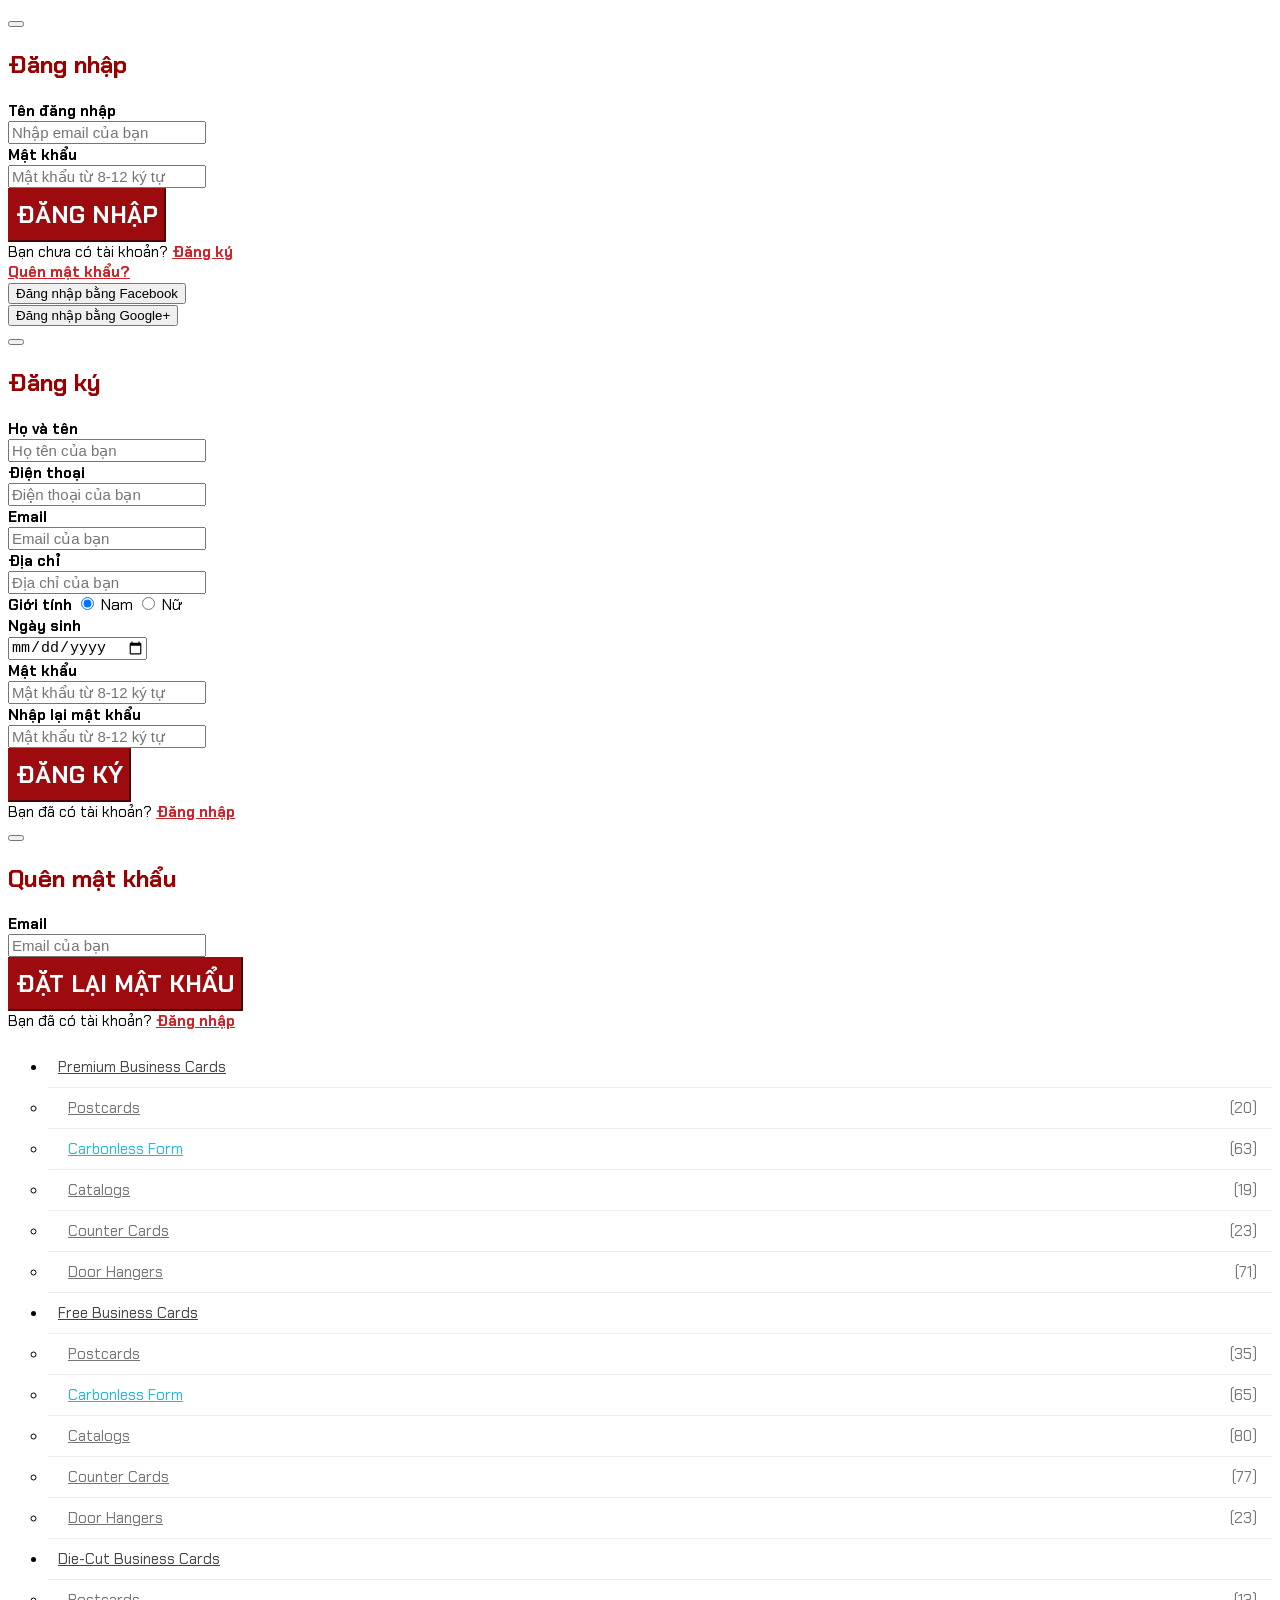
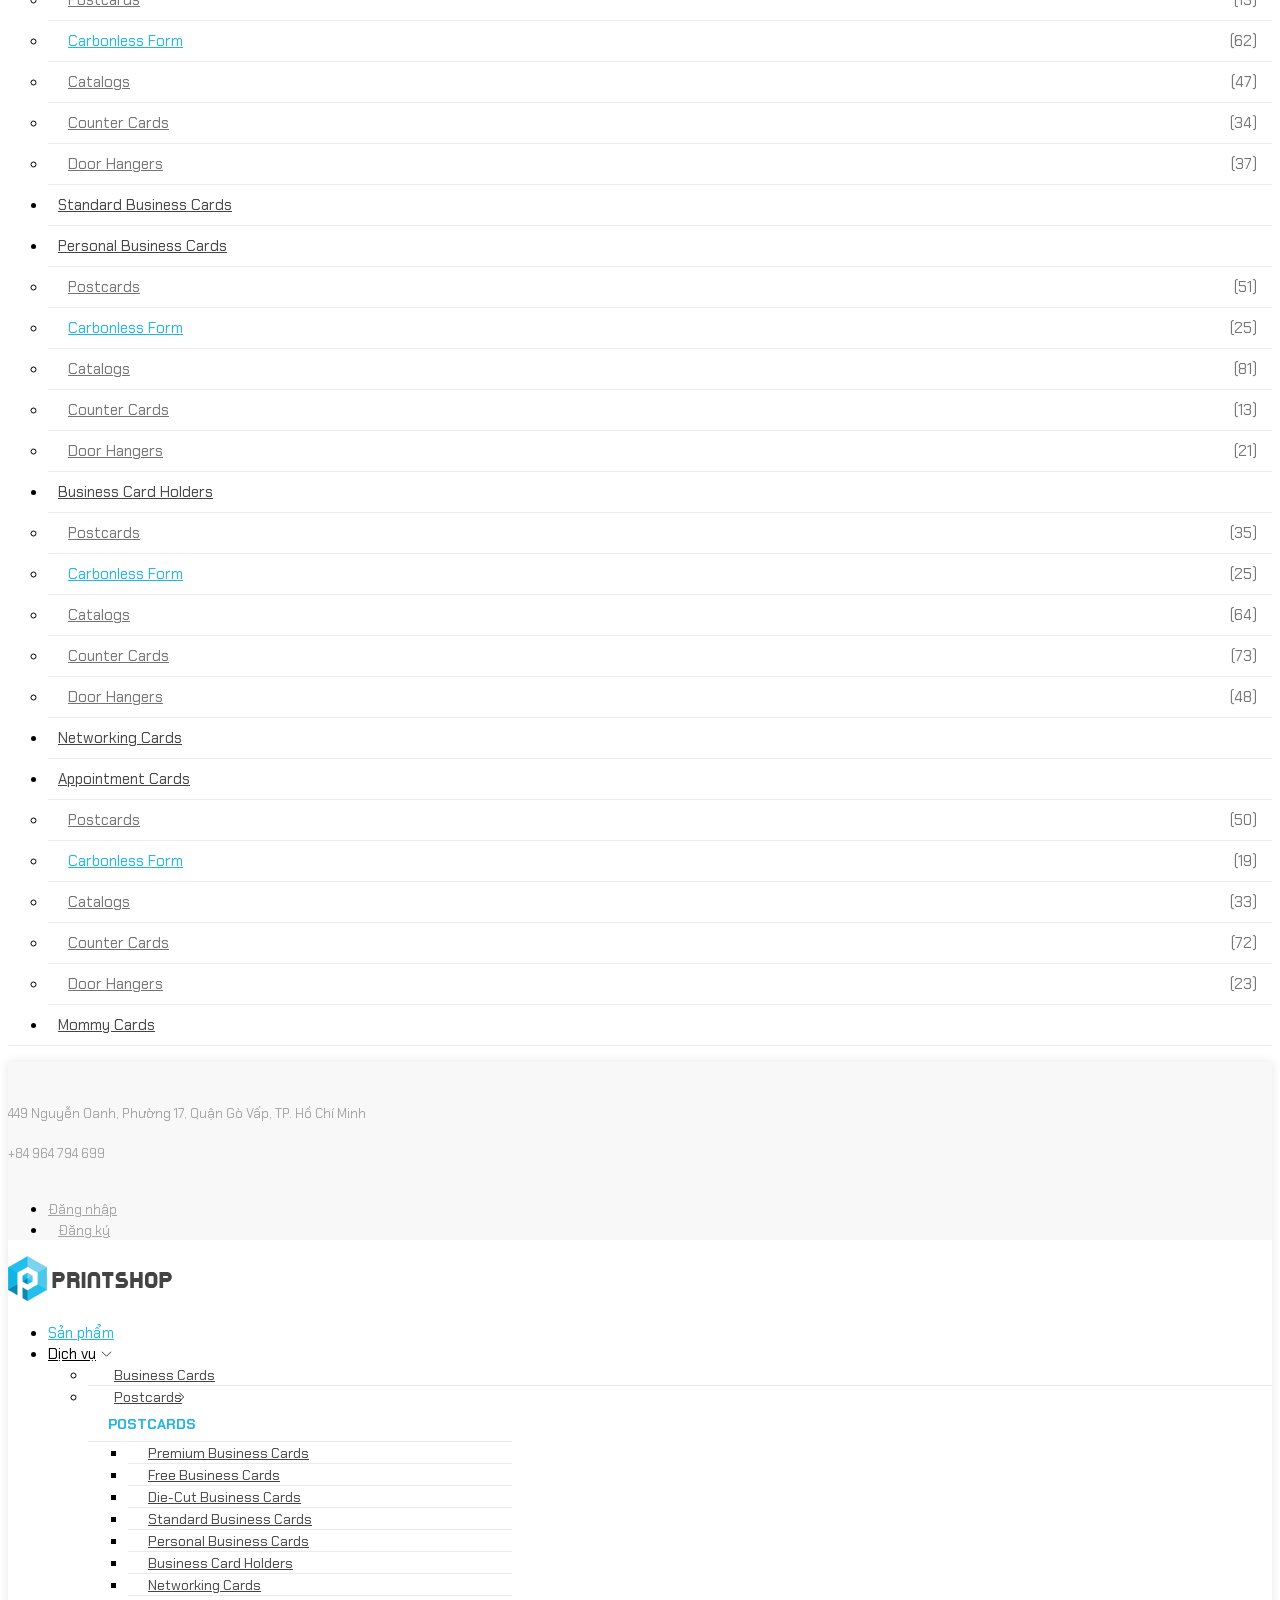
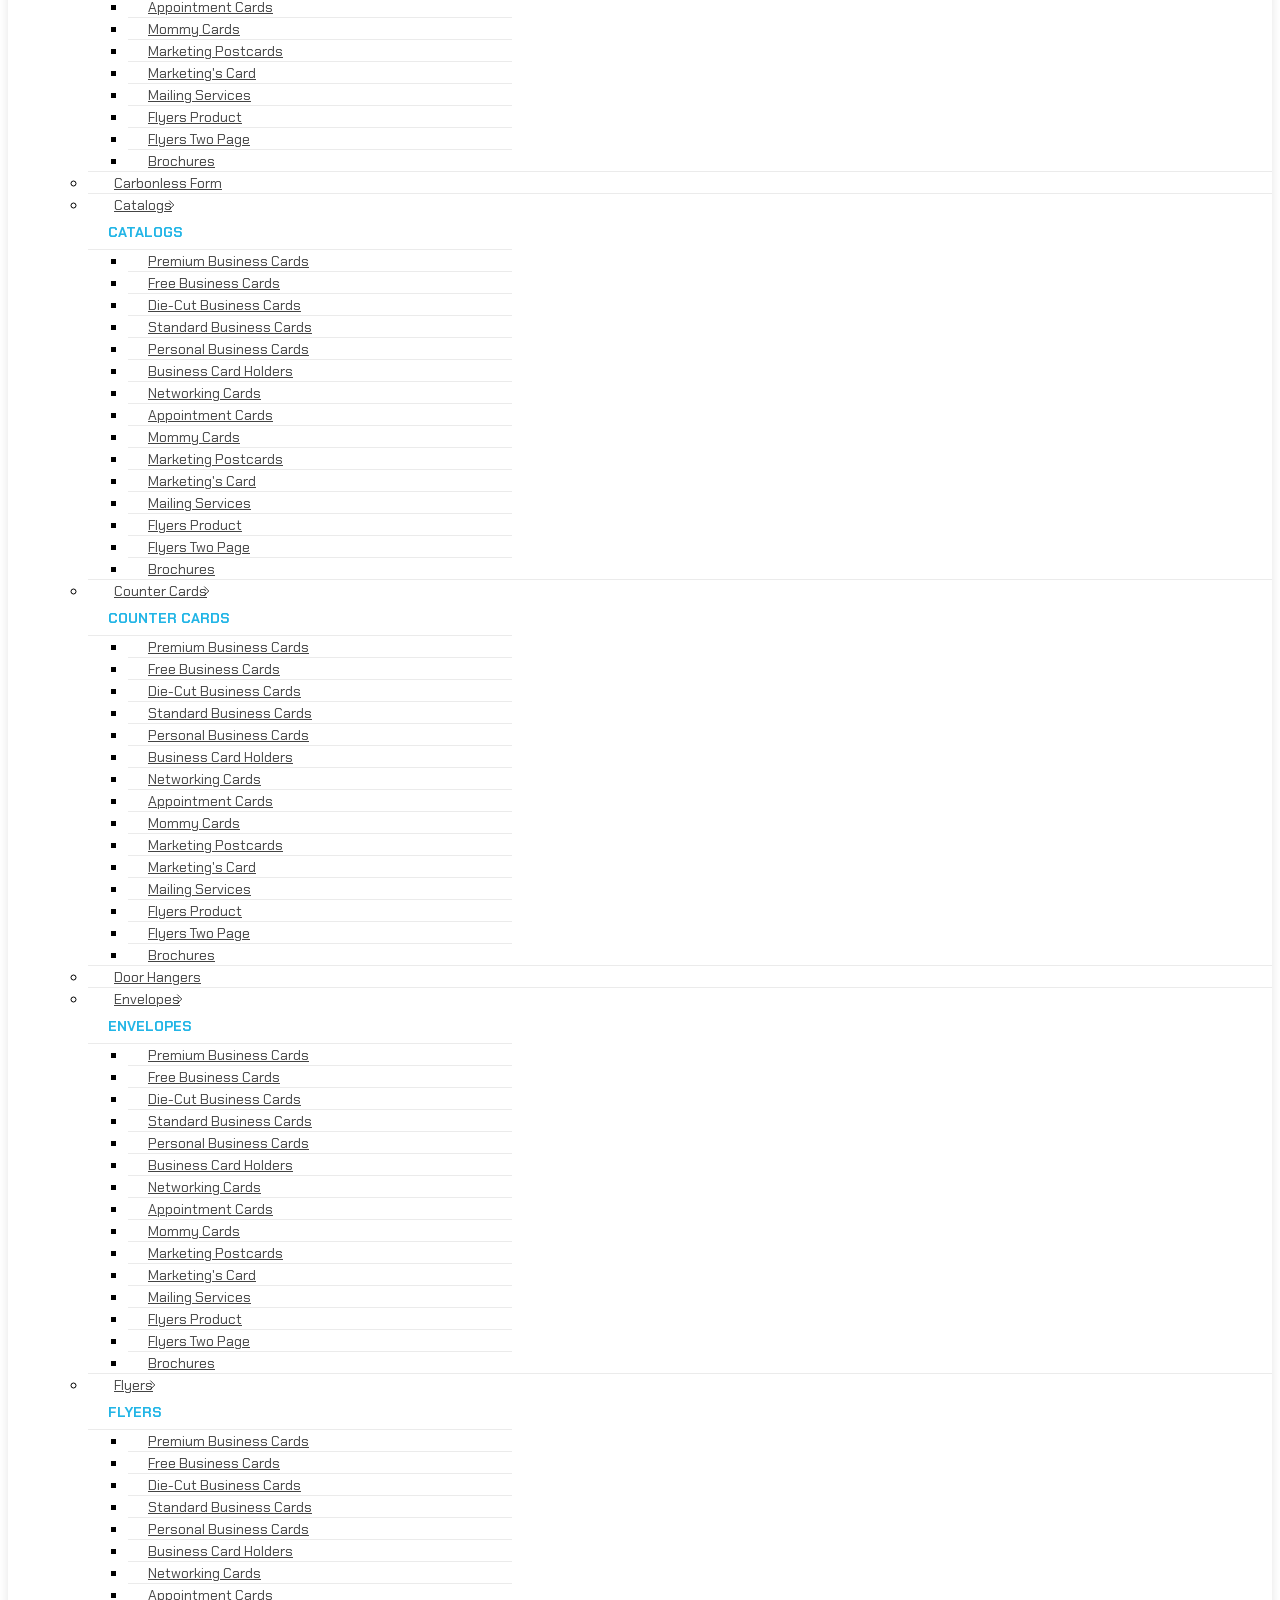
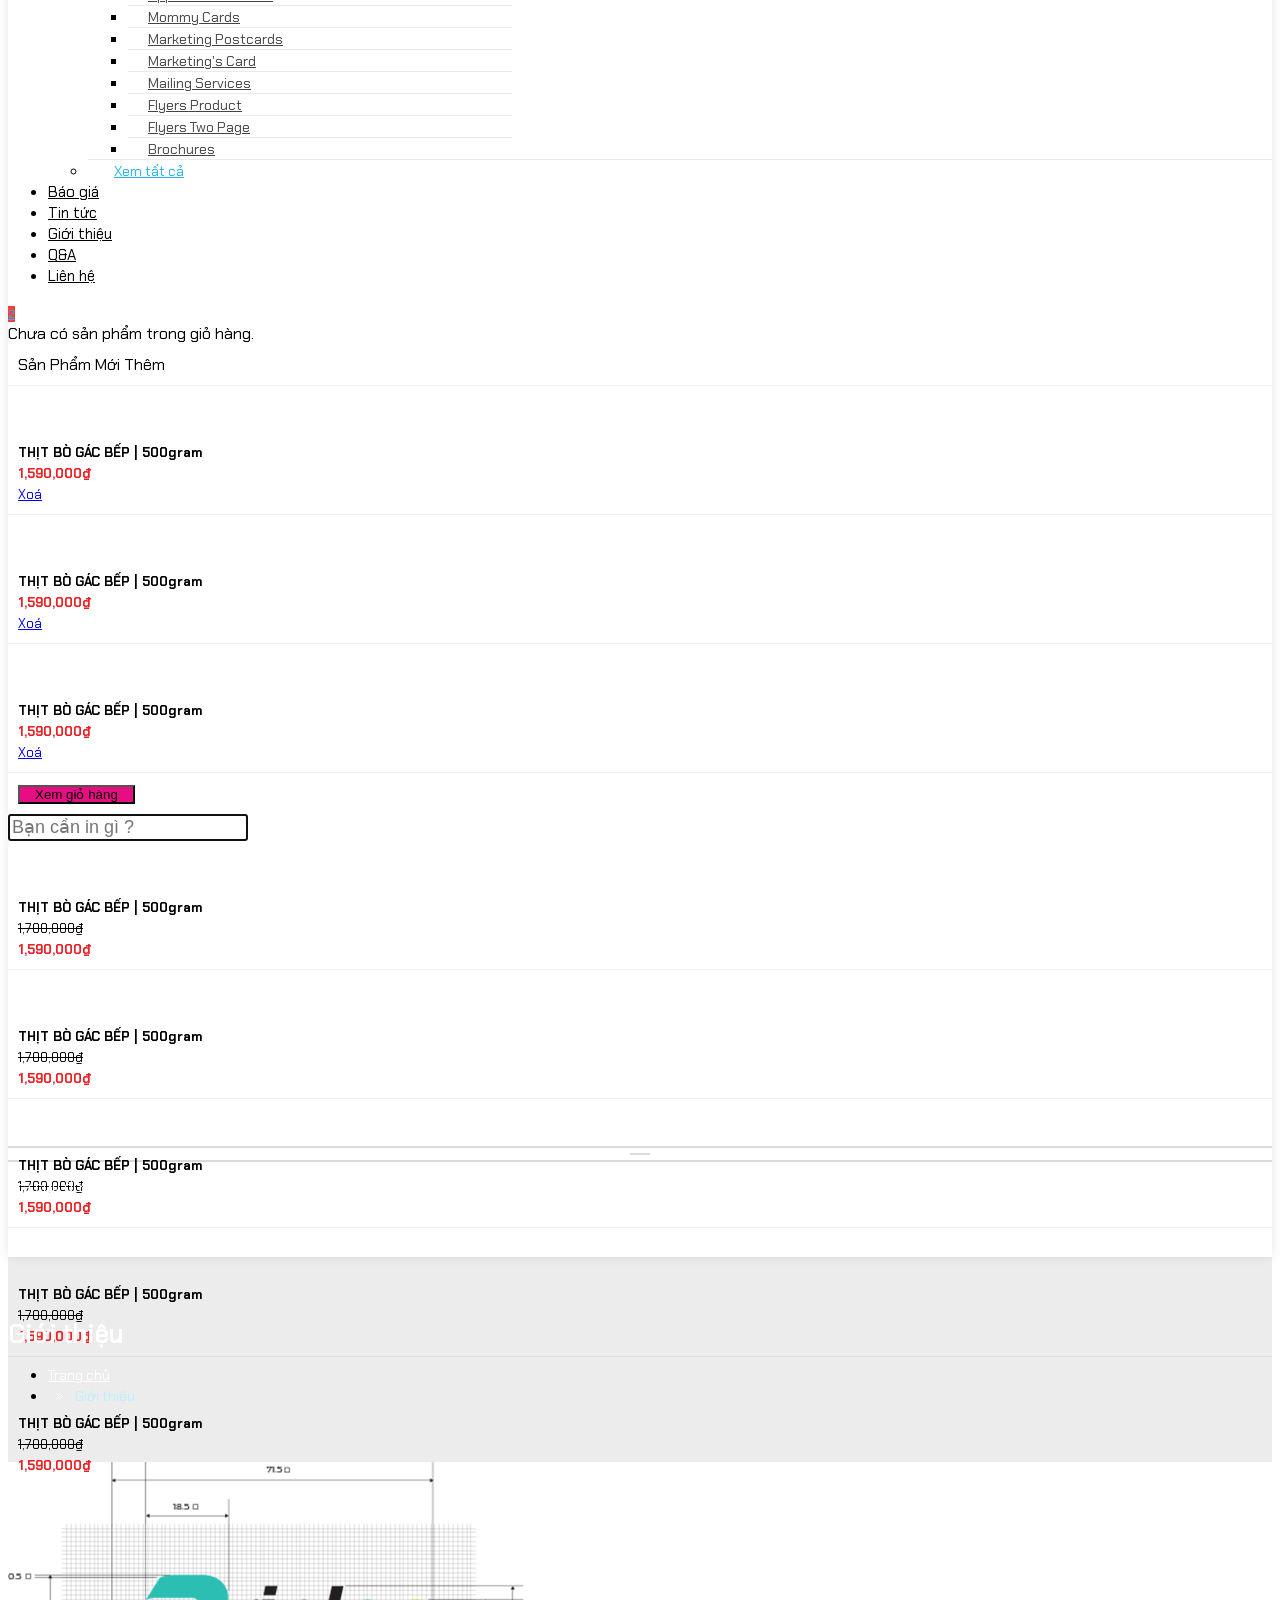
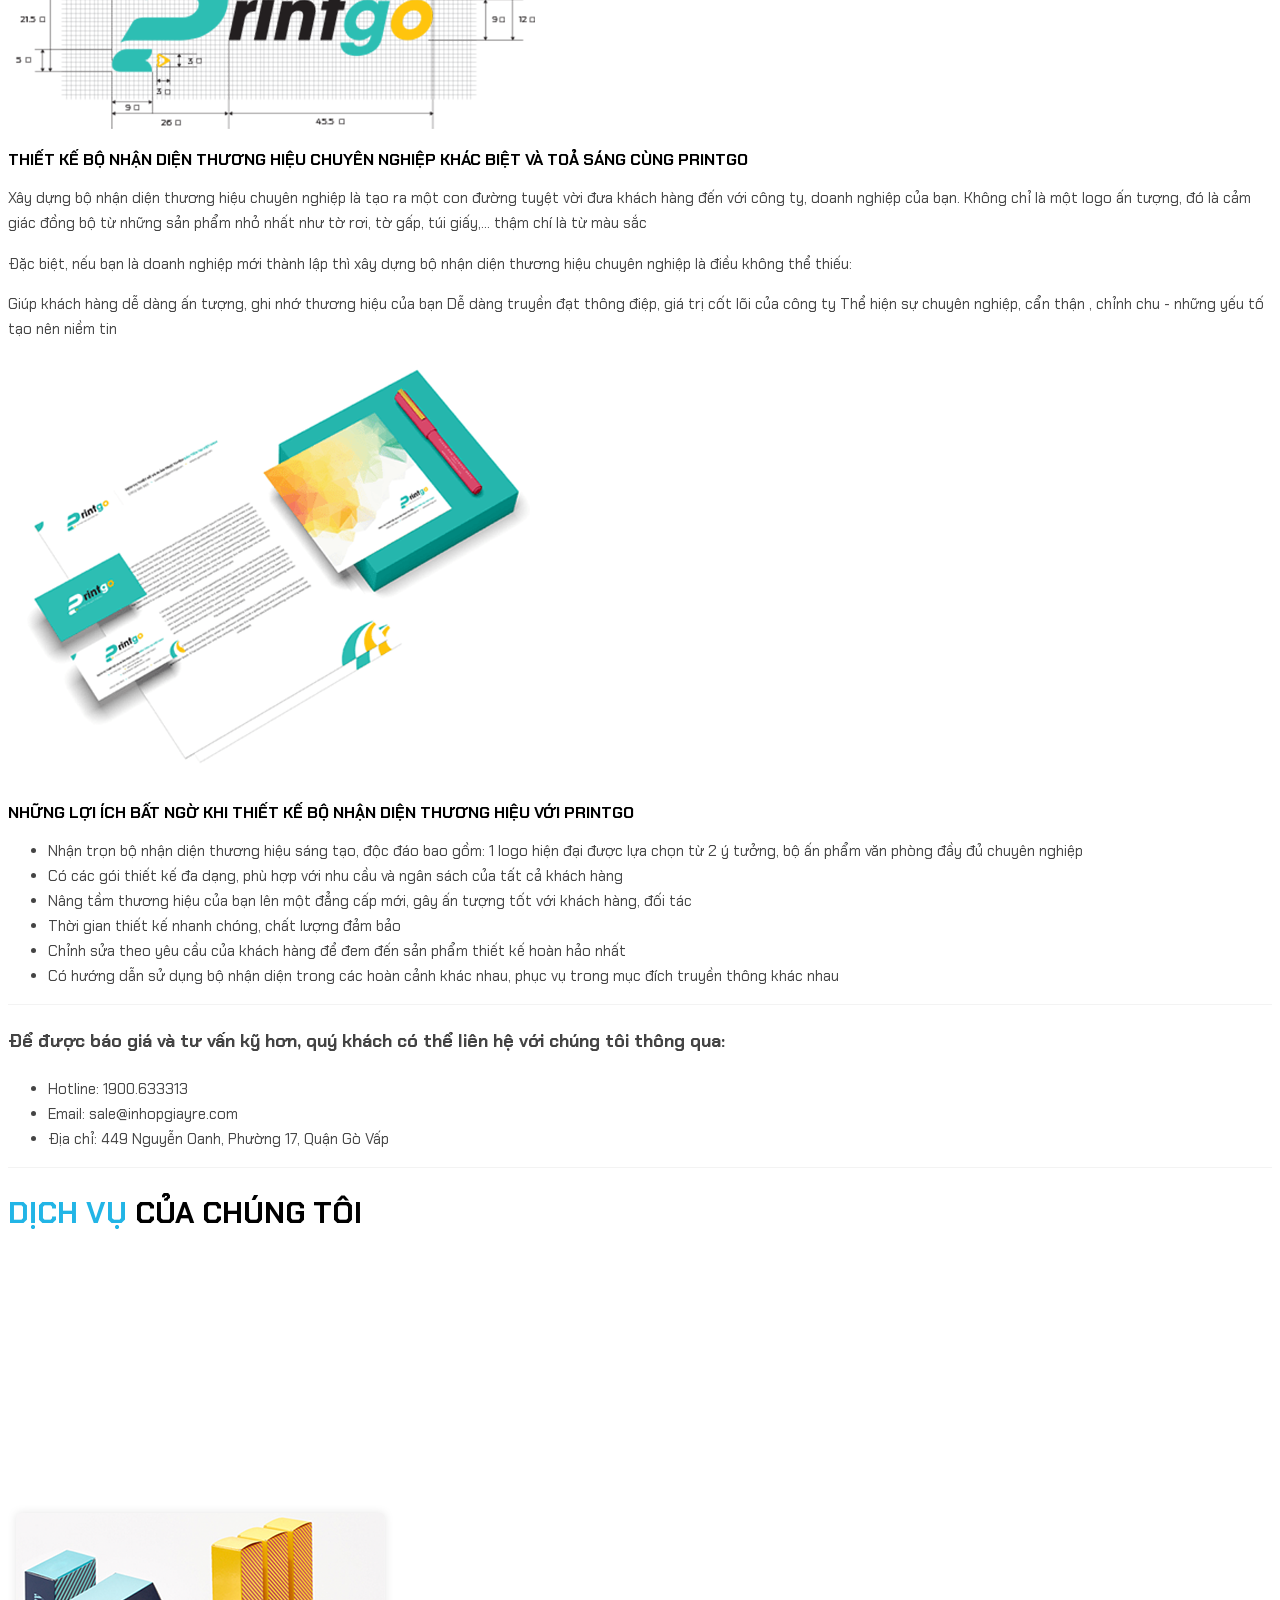
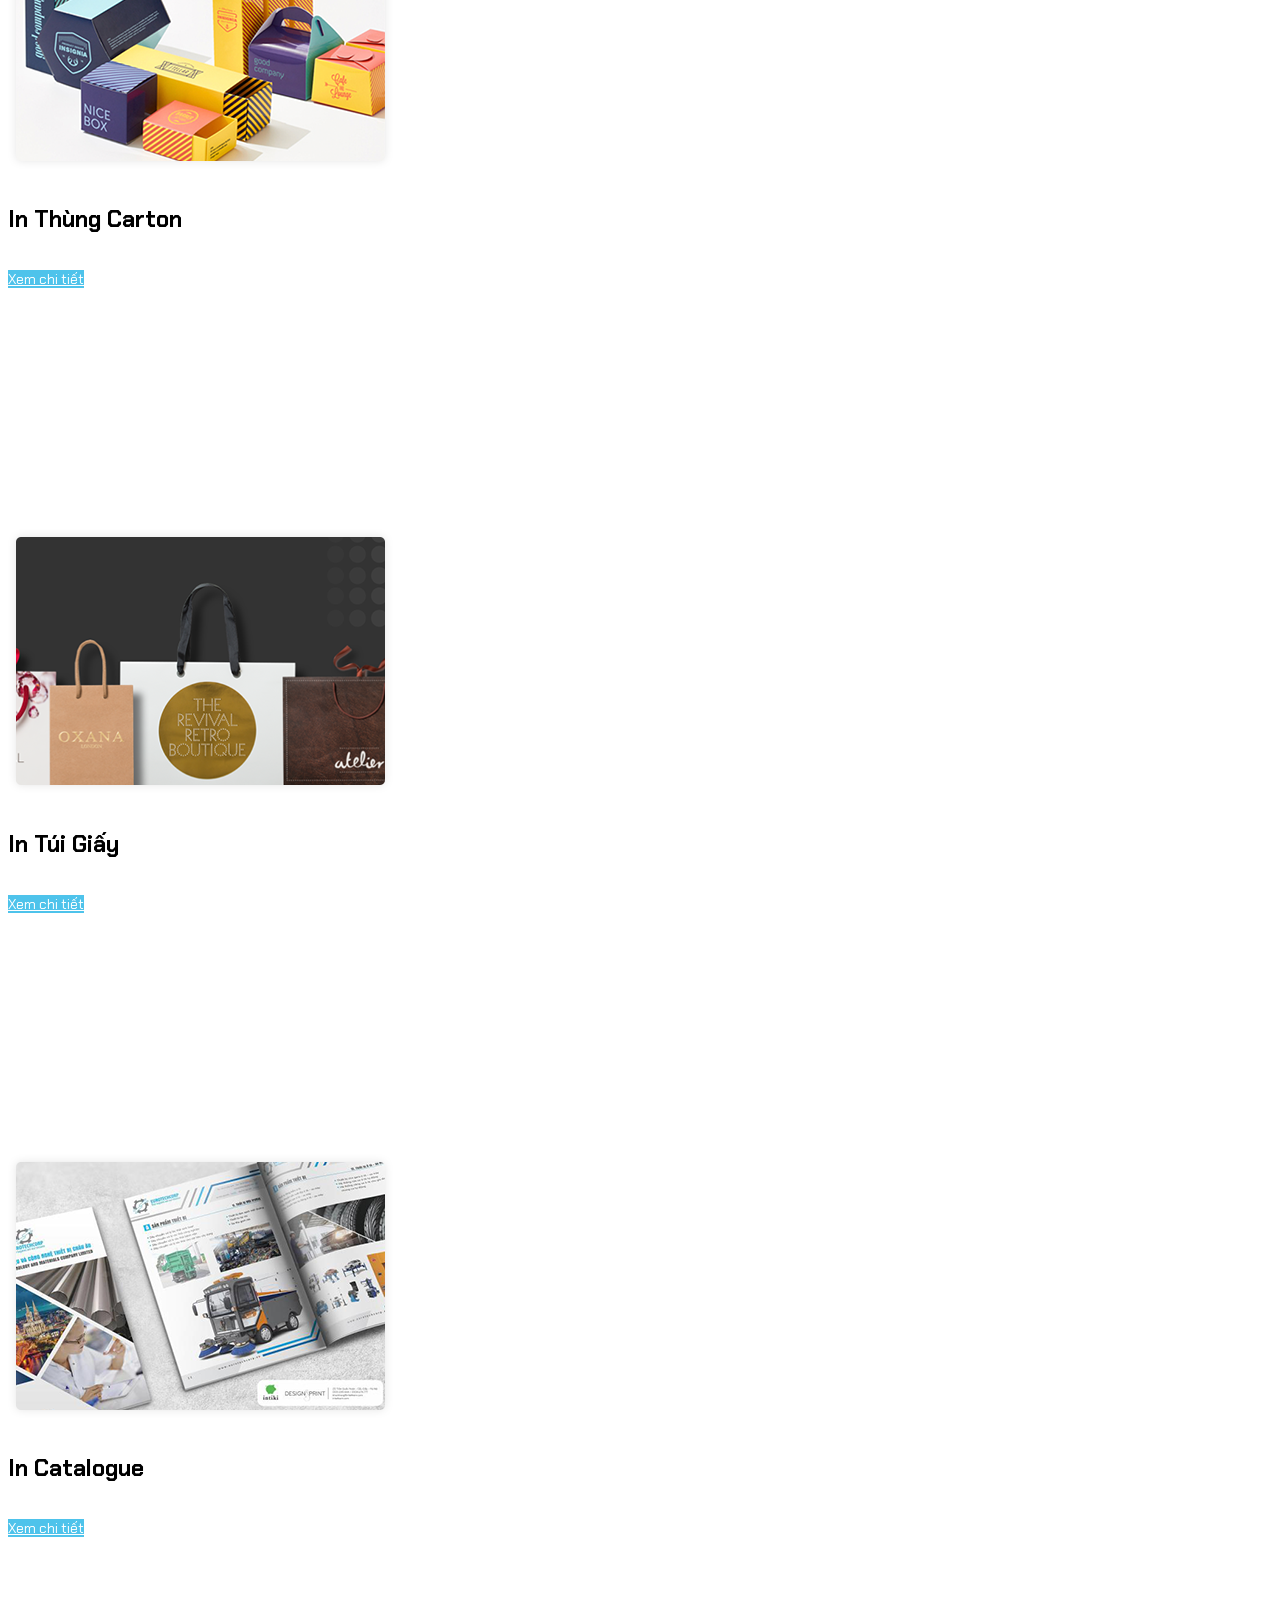
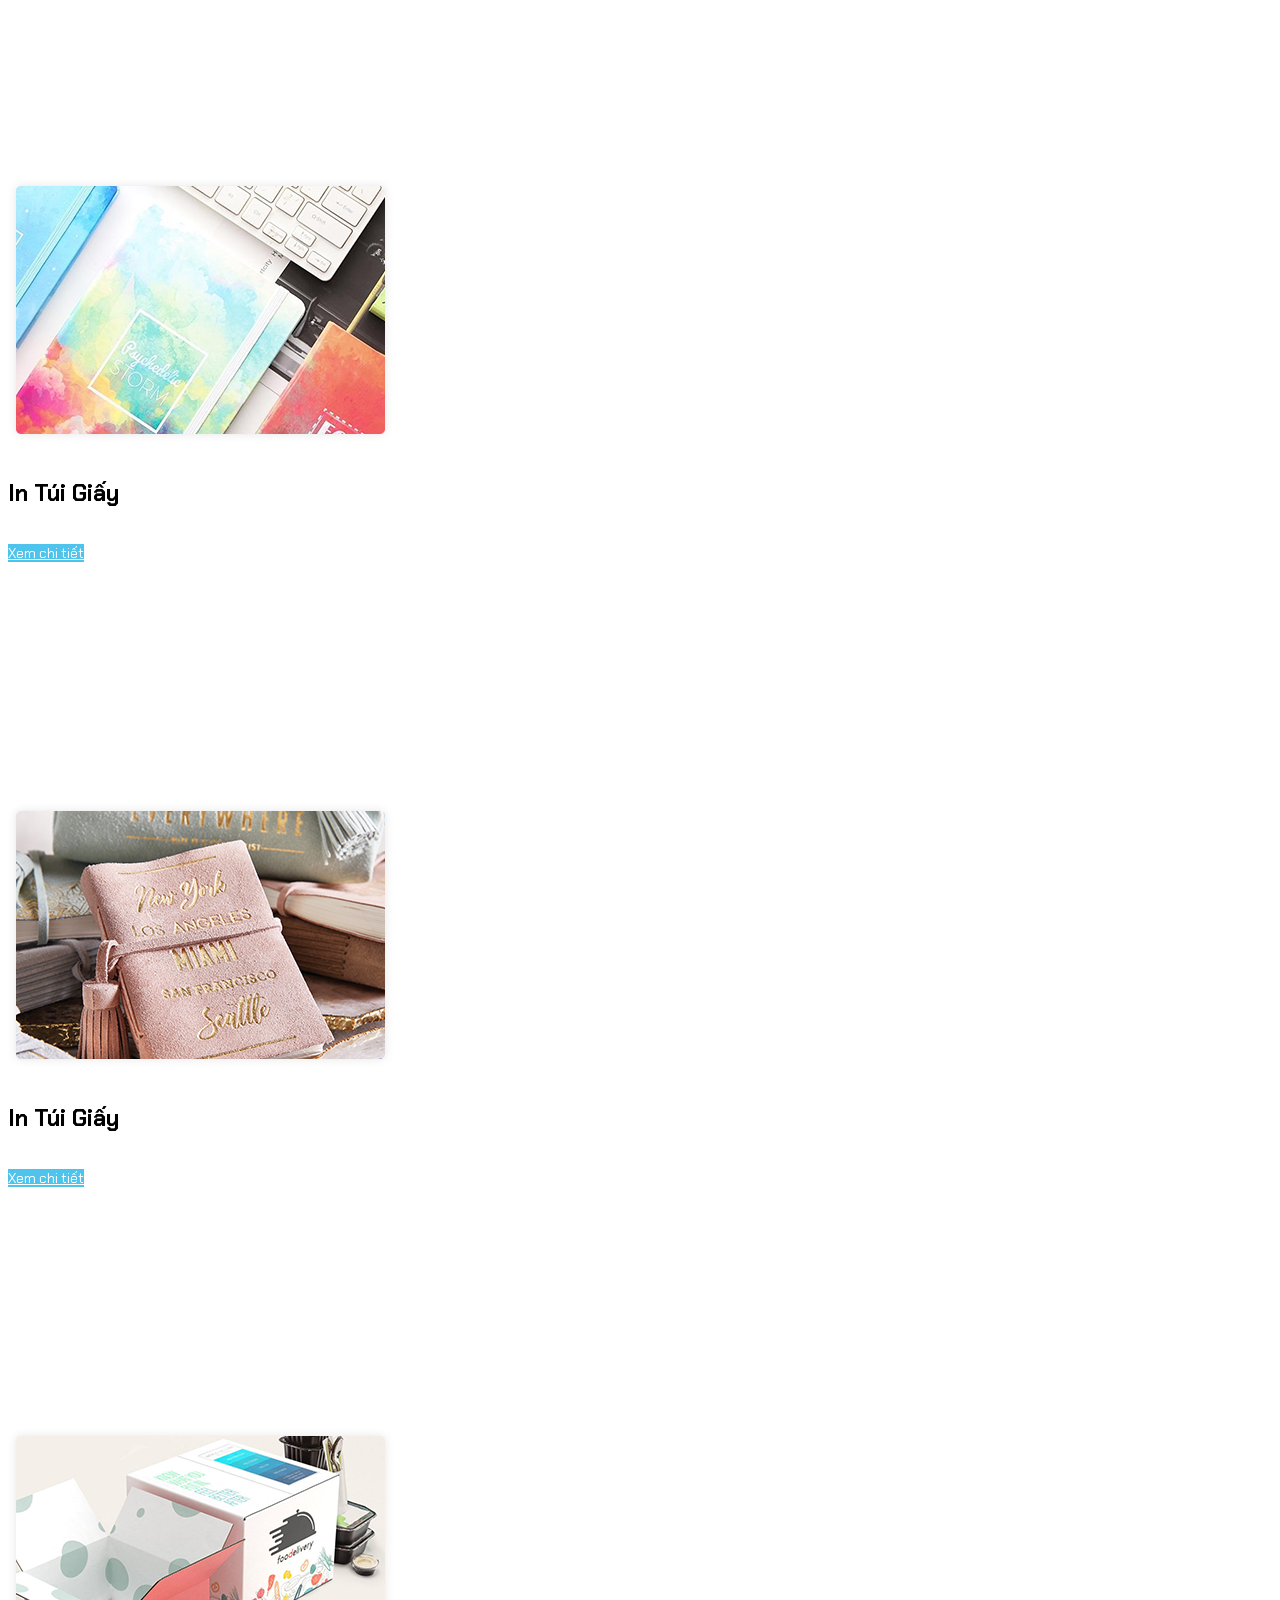
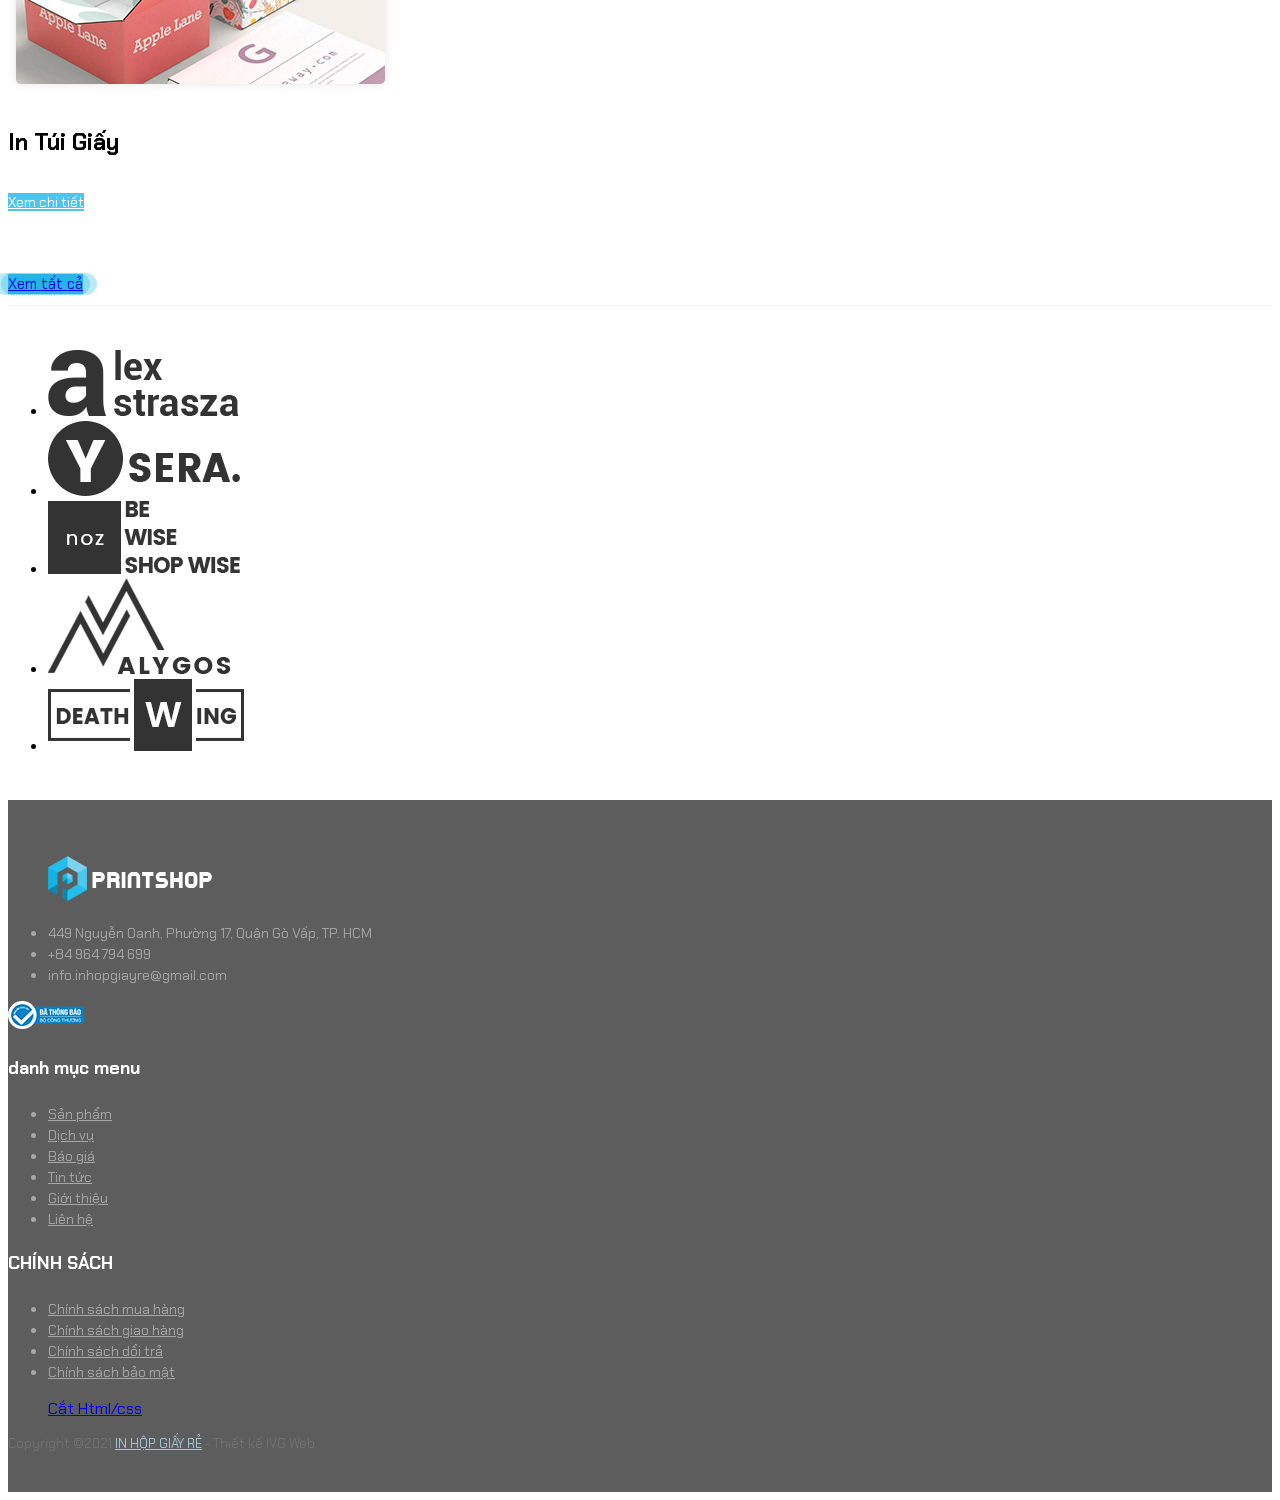
==== commit 851b95ab: "update" ====
--- a/about.html
+++ b/about.html
@@ -1,7 +1,7 @@
 <!DOCTYPE html>
 <html lang="vi">
 
-<!-- Mirrored from themes.cathtmlcss.net/2021/03/hopgiaygiare/about.php by HTTrack Website Copier/3.x [XR&CO'2014], Tue, 20 Apr 2021 01:55:47 GMT -->
+<!-- Mirrored from themes.cathtmlcss.net/2021/03/hopgiaygiare/about.php by HTTrack Website Copier/3.x [XR&CO'2014], Tue, 20 Apr 2021 02:13:59 GMT -->
 <!-- Added by HTTrack --><meta http-equiv="content-type" content="text/html;charset=UTF-8" /><!-- /Added by HTTrack -->
 <head>
     <meta charset="UTF-8">
@@ -13,7 +13,7 @@
     <link rel="stylesheet" href="https://cdn.jsdelivr.net/npm/uikit@3.6.18/dist/css/uikit.min.css">
     <link rel="stylesheet" href="assets/slick-1.8.1/slick/slick.css">
     <link rel="stylesheet" href="assets/slick-1.8.1/slick/slick-theme.css">
-    <link rel="stylesheet" href="style8106.html?v=1618883567">
+    <link rel="stylesheet" href="style815e.css?v=1618884774">
     <!--JS-->
     <script src="https://cdn.jsdelivr.net/npm/@shinsenter/defer.js/dist/defer_plus.min.js"></script>
     <script src="https://code.jquery.com/jquery-3.5.1.min.js"></script>
@@ -417,11 +417,11 @@
                         Premium Business Cards                                                    <span class="product__icon uk-position-right uk-background-norepeat uk-background-center-center"></span>
                                             </a>
                                             <ul class="uk-nav-sub product__nav2">
-                                                            <li class=""><a href="https://cv.cathtmlcss.net/" data-count="(70)">Postcards</a></li>
-                                                            <li class="uk-active"><a href="https://cv.cathtmlcss.net/" data-count="(72)">Carbonless Form</a></li>
-                                                            <li class=""><a href="https://cv.cathtmlcss.net/" data-count="(17)">Catalogs</a></li>
-                                                            <li class=""><a href="https://cv.cathtmlcss.net/" data-count="(18)">Counter Cards</a></li>
-                                                            <li class=""><a href="https://cv.cathtmlcss.net/" data-count="(21)">Door Hangers</a></li>
+                                                            <li class=""><a href="https://cv.cathtmlcss.net/" data-count="(20)">Postcards</a></li>
+                                                            <li class="uk-active"><a href="https://cv.cathtmlcss.net/" data-count="(63)">Carbonless Form</a></li>
+                                                            <li class=""><a href="https://cv.cathtmlcss.net/" data-count="(19)">Catalogs</a></li>
+                                                            <li class=""><a href="https://cv.cathtmlcss.net/" data-count="(23)">Counter Cards</a></li>
+                                                            <li class=""><a href="https://cv.cathtmlcss.net/" data-count="(71)">Door Hangers</a></li>
                                                     </ul>
                                     </li>
                             <li class=" uk-parent">
@@ -429,11 +429,11 @@
                         Free Business Cards                                                    <span class="product__icon uk-position-right uk-background-norepeat uk-background-center-center"></span>
                                             </a>
                                             <ul class="uk-nav-sub product__nav2">
-                                                            <li class=""><a href="https://cv.cathtmlcss.net/" data-count="(57)">Postcards</a></li>
-                                                            <li class="uk-active"><a href="https://cv.cathtmlcss.net/" data-count="(36)">Carbonless Form</a></li>
-                                                            <li class=""><a href="https://cv.cathtmlcss.net/" data-count="(24)">Catalogs</a></li>
-                                                            <li class=""><a href="https://cv.cathtmlcss.net/" data-count="(35)">Counter Cards</a></li>
-                                                            <li class=""><a href="https://cv.cathtmlcss.net/" data-count="(40)">Door Hangers</a></li>
+                                                            <li class=""><a href="https://cv.cathtmlcss.net/" data-count="(35)">Postcards</a></li>
+                                                            <li class="uk-active"><a href="https://cv.cathtmlcss.net/" data-count="(65)">Carbonless Form</a></li>
+                                                            <li class=""><a href="https://cv.cathtmlcss.net/" data-count="(80)">Catalogs</a></li>
+                                                            <li class=""><a href="https://cv.cathtmlcss.net/" data-count="(77)">Counter Cards</a></li>
+                                                            <li class=""><a href="https://cv.cathtmlcss.net/" data-count="(23)">Door Hangers</a></li>
                                                     </ul>
                                     </li>
                             <li class=" uk-parent">
@@ -441,11 +441,11 @@
                         Die-Cut Business Cards                                                    <span class="product__icon uk-position-right uk-background-norepeat uk-background-center-center"></span>
                                             </a>
                                             <ul class="uk-nav-sub product__nav2">
-                                                            <li class=""><a href="https://cv.cathtmlcss.net/" data-count="(34)">Postcards</a></li>
-                                                            <li class="uk-active"><a href="https://cv.cathtmlcss.net/" data-count="(68)">Carbonless Form</a></li>
-                                                            <li class=""><a href="https://cv.cathtmlcss.net/" data-count="(73)">Catalogs</a></li>
-                                                            <li class=""><a href="https://cv.cathtmlcss.net/" data-count="(63)">Counter Cards</a></li>
-                                                            <li class=""><a href="https://cv.cathtmlcss.net/" data-count="(31)">Door Hangers</a></li>
+                                                            <li class=""><a href="https://cv.cathtmlcss.net/" data-count="(13)">Postcards</a></li>
+                                                            <li class="uk-active"><a href="https://cv.cathtmlcss.net/" data-count="(62)">Carbonless Form</a></li>
+                                                            <li class=""><a href="https://cv.cathtmlcss.net/" data-count="(47)">Catalogs</a></li>
+                                                            <li class=""><a href="https://cv.cathtmlcss.net/" data-count="(34)">Counter Cards</a></li>
+                                                            <li class=""><a href="https://cv.cathtmlcss.net/" data-count="(37)">Door Hangers</a></li>
                                                     </ul>
                                     </li>
                             <li class=" ">
@@ -457,11 +457,11 @@
                         Personal Business Cards                                                    <span class="product__icon uk-position-right uk-background-norepeat uk-background-center-center"></span>
                                             </a>
                                             <ul class="uk-nav-sub product__nav2">
-                                                            <li class=""><a href="https://cv.cathtmlcss.net/" data-count="(40)">Postcards</a></li>
-                                                            <li class="uk-active"><a href="https://cv.cathtmlcss.net/" data-count="(11)">Carbonless Form</a></li>
+                                                            <li class=""><a href="https://cv.cathtmlcss.net/" data-count="(51)">Postcards</a></li>
+                                                            <li class="uk-active"><a href="https://cv.cathtmlcss.net/" data-count="(25)">Carbonless Form</a></li>
                                                             <li class=""><a href="https://cv.cathtmlcss.net/" data-count="(81)">Catalogs</a></li>
-                                                            <li class=""><a href="https://cv.cathtmlcss.net/" data-count="(42)">Counter Cards</a></li>
-                                                            <li class=""><a href="https://cv.cathtmlcss.net/" data-count="(15)">Door Hangers</a></li>
+                                                            <li class=""><a href="https://cv.cathtmlcss.net/" data-count="(13)">Counter Cards</a></li>
+                                                            <li class=""><a href="https://cv.cathtmlcss.net/" data-count="(21)">Door Hangers</a></li>
                                                     </ul>
                                     </li>
                             <li class=" uk-parent">
@@ -469,11 +469,11 @@
                         Business Card Holders                                                    <span class="product__icon uk-position-right uk-background-norepeat uk-background-center-center"></span>
                                             </a>
                                             <ul class="uk-nav-sub product__nav2">
-                                                            <li class=""><a href="https://cv.cathtmlcss.net/" data-count="(41)">Postcards</a></li>
-                                                            <li class="uk-active"><a href="https://cv.cathtmlcss.net/" data-count="(74)">Carbonless Form</a></li>
-                                                            <li class=""><a href="https://cv.cathtmlcss.net/" data-count="(50)">Catalogs</a></li>
-                                                            <li class=""><a href="https://cv.cathtmlcss.net/" data-count="(67)">Counter Cards</a></li>
-                                                            <li class=""><a href="https://cv.cathtmlcss.net/" data-count="(21)">Door Hangers</a></li>
+                                                            <li class=""><a href="https://cv.cathtmlcss.net/" data-count="(35)">Postcards</a></li>
+                                                            <li class="uk-active"><a href="https://cv.cathtmlcss.net/" data-count="(25)">Carbonless Form</a></li>
+                                                            <li class=""><a href="https://cv.cathtmlcss.net/" data-count="(64)">Catalogs</a></li>
+                                                            <li class=""><a href="https://cv.cathtmlcss.net/" data-count="(73)">Counter Cards</a></li>
+                                                            <li class=""><a href="https://cv.cathtmlcss.net/" data-count="(48)">Door Hangers</a></li>
                                                     </ul>
                                     </li>
                             <li class=" ">
@@ -485,11 +485,11 @@
                         Appointment Cards                                                    <span class="product__icon uk-position-right uk-background-norepeat uk-background-center-center"></span>
                                             </a>
                                             <ul class="uk-nav-sub product__nav2">
-                                                            <li class=""><a href="https://cv.cathtmlcss.net/" data-count="(72)">Postcards</a></li>
-                                                            <li class="uk-active"><a href="https://cv.cathtmlcss.net/" data-count="(65)">Carbonless Form</a></li>
-                                                            <li class=""><a href="https://cv.cathtmlcss.net/" data-count="(71)">Catalogs</a></li>
-                                                            <li class=""><a href="https://cv.cathtmlcss.net/" data-count="(48)">Counter Cards</a></li>
-                                                            <li class=""><a href="https://cv.cathtmlcss.net/" data-count="(69)">Door Hangers</a></li>
+                                                            <li class=""><a href="https://cv.cathtmlcss.net/" data-count="(50)">Postcards</a></li>
+                                                            <li class="uk-active"><a href="https://cv.cathtmlcss.net/" data-count="(19)">Carbonless Form</a></li>
+                                                            <li class=""><a href="https://cv.cathtmlcss.net/" data-count="(33)">Catalogs</a></li>
+                                                            <li class=""><a href="https://cv.cathtmlcss.net/" data-count="(72)">Counter Cards</a></li>
+                                                            <li class=""><a href="https://cv.cathtmlcss.net/" data-count="(23)">Door Hangers</a></li>
                                                     </ul>
                                     </li>
                             <li class=" ">
@@ -1091,7 +1091,7 @@
     <div class="uk-container">
         <div class="uk-margin-large uk-flex-middle" uk-grid>
             <div class="uk-width-1-2@m">
-                <img src="images/service/in1.html" alt="">
+                <img src="images/service/in1.png" alt="">
             </div>
             <div class="uk-width-expand">
                 <div class="uk-text-right@m">
@@ -1106,7 +1106,7 @@
         </div>
         <div class="uk-margin-large uk-flex-middle" uk-grid>
             <div class="uk-width-1-2@m uk-flex-last@m">
-                <img src="images/service/in2.html" alt="">
+                <img src="images/service/in2.png" alt="">
             </div>
             <div class="uk-width-expand">
                 <div class="">
@@ -1258,19 +1258,19 @@
                 <div class="uk-slider-container uk-light">
                     <ul class="uk-slider-items uk-child-width-1-2 uk-child-width-1-3@s uk-child-width-1-5@m uk-flex-middle" uk-grid>
                         <li>
-                            <img src="images/brand/img1.html" alt="">
+                            <img src="images/brand/img1.png" alt="">
                         </li>
                         <li>
-                            <img src="images/brand/img2.html" alt="">
+                            <img src="images/brand/img2.png" alt="">
                         </li>
                         <li>
-                            <img src="images/brand/img3.html" alt="">
+                            <img src="images/brand/img3.png" alt="">
                         </li>
                         <li>
-                            <img src="images/brand/img4.html" alt="">
+                            <img src="images/brand/img4.png" alt="">
                         </li>
                         <li>
-                            <img src="images/brand/img5.html" alt="">
+                            <img src="images/brand/img5.png" alt="">
                         </li>
                     </ul>
                 </div>
@@ -1300,7 +1300,7 @@
             <div uk-grid>
                 <div class="uk-width-1-3@m">
                     <figure>
-                        <img src="images/logo-copy.html" alt="">
+                        <img src="images/logo-copy.png" alt="">
                     </figure>
                     <ul class="uk-list">
                         <li>
@@ -1352,7 +1352,7 @@
                             </div>
                         </div>
                         <div>
-                            <a href="#"><img src="images/cert.html" alt=""></a>
+                            <a href="#"><img src="images/cert.png" alt=""></a>
                         </div>
                     </div>
                 </div>
@@ -1389,5 +1389,5 @@
 </section>
 </body>
 
-<!-- Mirrored from themes.cathtmlcss.net/2021/03/hopgiaygiare/about.php by HTTrack Website Copier/3.x [XR&CO'2014], Tue, 20 Apr 2021 01:55:47 GMT -->
+<!-- Mirrored from themes.cathtmlcss.net/2021/03/hopgiaygiare/about.php by HTTrack Website Copier/3.x [XR&CO'2014], Tue, 20 Apr 2021 02:14:02 GMT -->
 </html>
--- a/style815e.css
+++ b/style815e.css
@@ -0,0 +1,2 @@
+@charset "UTF-8";body{font-family:"Chakra Petch Regular",sans-serif}@font-face{font-family:"Arial Regular";font-display:auto;src:local("Arial Regular"),url("fonts/Arial/arial.ttf") format("truetype");font-weight:normal;font-style:normal}@font-face{font-family:"Chakra Petch Regular";font-display:auto;src:local("Chakra Petch Regular"),url("fonts/Chakra_Petch_VietHoa/ChakraPetch-Regular.ttf") format("truetype");font-weight:normal;font-style:normal}@font-face{font-family:"Chakra Petch Italic";font-display:auto;src:local("Chakra Petch Italic"),url("fonts/Chakra_Petch_VietHoa/ChakraPetch-Italic.ttf") format("truetype");font-weight:normal;font-style:normal}@font-face{font-family:"Chakra Petch Bold";font-display:auto;src:local("Chakra Petch Bold"),url("fonts/Chakra_Petch_VietHoa/ChakraPetch-Bold.ttf") format("truetype");font-weight:normal;font-style:normal}.header{box-shadow:0 0 10px 0 rgba(0,0,0,0.1)}.header__top{background-color:#22b5e6}.header__top__social{color:#ffffff!important}.productDetail__section1 .header__top__social{color:#a4a4a4!important}@media (min-width:960px){.header__top__social{color:#a4a4a4!important}}@media (min-width:960px){.header__top{background-color:#f8f8f8}}.header__top__icon{color:#ffffff!important}@media (min-width:960px){.header__top__icon{color:#22b5e6!important}}.header__top__subnav>li>a,.header__top__txt{color:#ffffff!important}@media (min-width:960px){.header__top__subnav>li>a,.header__top__txt{color:#a4a4a4!important}}.header__top__subnav>li:nth-child(n+2){padding-left:10px}.header__top__subnav>li:nth-child(n+2):before{height:15px!important;margin-right:10px}.header__top__subnav>li>a{text-transform:inherit!important}.header__top .uk-navbar-nav>li>a,.header__top__navitem{min-height:40px}.header__top .uk-navbar-nav>li>a{text-transform:inherit}.header__bottom__icon{color:#22b5e6}.header__bottom__icon .uk-badge{top:-10px;right:-10px;background:#ee4141;min-width:21px;height:21px;z-index:10}.header__bottom .uk-logo img{height:34px!important}@media screen and (min-width:375px){.header__bottom .uk-logo img{height:calc(34px + 11 * ((100vw - 375px) / 585))!important}}@media screen and (min-width:960px){.header__bottom .uk-logo img{height:45px!important}}.uk-sticky-below>.header__bottom{box-shadow:0 0 10px 0 rgba(0,0,0,0.1)}.header__bottom .uk-navbar-nav>li>a,.header__bottom__navitem{min-height:66px}@media (min-width:960px){.header__bottom .uk-navbar-nav>li>a,.header__bottom__navitem{min-height:90px}}@media (min-width:960px){.header__bottom .uk-sticky-below .uk-navbar-nav>li>a,.uk-sticky-below .header__bottom .uk-navbar-nav>li>a,.uk-sticky-below .header__bottom__navitem{min-height:80px}}.header__bottom .uk-navbar-nav>li.uk-active>a{color:#22b5e6}.header__bottom .uk-navbar-nav>li.uk-parent>a{padding-right:30px}.header__bottom .uk-navbar-nav>li.uk-parent>a:after{content:"";display:inline-block;width:15px;height:15px;background-size:100%;background-image:url("data:image/svg+xml,%3Csvg width='20' height='20' viewBox='0 0 20 20' xmlns='http://www.w3.org/2000/svg'%3E%3Cpolyline fill='none' stroke='%23000' stroke-width='1.03' points='16 7 10 13 4 7'%3E%3C/polyline%3E%3C/svg%3E");position:absolute;right:12px;top:50%;transform:translateY(-50%)}.header__bottom .uk-navbar-nav>li>a{color:#000;text-transform:inherit;position:relative}.header__bottom .uk-navbar-nav>li>a:hover{color:#22b5e6}.header__bottom .uk-navbar-nav>li>a:hover:before{right:15px}.header__bottom .uk-navbar-nav>li>a.uk-open,.header__bottom .uk-navbar-nav>li>a[aria-expanded=true]{color:#22b5e6}.header__bottom .uk-navbar-nav>li>a.uk-open:before,.header__bottom .uk-navbar-nav>li>a[aria-expanded=true]:before{right:15px}.header__bottom .uk-navbar-nav>li>a.uk-open:after,.header__bottom .uk-navbar-nav>li>a[aria-expanded=true]:after{background-image:url("data:image/svg+xml,%3Csvg width='20' height='20' viewBox='0 0 20 20' xmlns='http://www.w3.org/2000/svg'%3E%3Cpolyline fill='none' stroke='%2322b5e6' stroke-width='1.03' points='16 7 10 13 4 7'%3E%3C/polyline%3E%3C/svg%3E")}.header__bottom .uk-navbar-nav>li>a:before{content:"";display:block;position:absolute;left:15px;right:calc(102% - 15px);bottom:25px;height:2px;background-color:#22b5e6;transition:0.3s ease-in-out;transition-property:right}.header__bottom__subnav>li:nth-child(n+2){border-top:solid 1px #ebebeb}.header__bottom__subnav>li>a{padding:8px 15px;padding-left:26px;color:#444444;position:relative}.header__bottom__subnav>li>a.uk-open,.header__bottom__subnav>li>a:hover,.header__bottom__subnav>li>a[aria-expanded=true]{color:#9e9e9e}.header__bottom__subnav>li.uk-parent>a:before{content:"";display:inline-block;width:15px;height:15px;background-size:100%;background-image:url("data:image/svg+xml,%3Csvg width='20' height='20' viewBox='0 0 20 20' xmlns='http://www.w3.org/2000/svg'%3E%3Cpolyline fill='none' stroke='%23000' stroke-width='1.03' points='7 4 13 10 7 16'%3E%3C/polyline%3E%3C/svg%3E");position:absolute;right:8px;top:50%;transform:translateY(-50%)}.header__bottom__load_more a{color:#22b5e6!important}.header__bottom__dc,.header__bottom__sub2>li>a,.header__bottom__submenu__txt{padding:8px 15px;padding-left:20px}.header__bottom__submenu{top:0!important;min-height:100%;margin:0;width:424px!important}.header__bottom__submenu__txt{text-transform:uppercase;color:#22b5e6;font-family:"Chakra Petch Bold",sans-serif;border-bottom:solid 1px #ebebeb}.header__bottom__sub2{column-gap:0}.header__bottom__sub2>li:not(:last-child){border-bottom:solid 1px #ebebeb}.header__bottom__sub2>li>a{color:#444444}.header__bottom__sub2>li>a:hover{color:#9e9e9e}.header__btn{text-transform:inherit;color:#ffffff;line-height:41px}.footer{color:#a7a7a7}.footer__top{background:rgba(54,53,53,0.8)}@media (min-width:960px){.footer__top{padding-top:40px;padding-bottom:40px}}.footer__title{font-family:"Chakra Petch Bold",sans-serif;color:#ffffff;line-height:1.83}.footer__social{width:20px;height:20px}.contact__section1 .footer__social{color:#444444;border:1px solid;border-radius:50%;border-color:#444444}.footer__menu>li>a{color:#a7a7a7}.footer__menu>li>a:hover{color:#7ad8f7}.footer__copyright{color:#717171}.footer__copyright a{color:#a2c8d5}.uk-offcanvas-bar{background:#ffffff}#offcanvas-overlay-trekhoedep{z-index:1002}.trekhoedep__nav .uk-nav-sub a{color:#000!important}.trekhoedep__nav__arrow{content:"";width:40px;height:40px;right:0;float:right;background-image:url("data:image/svg+xml;charset=UTF-8,%3Csvg%20width%3D%2214%22%20height%3D%2214%22%20viewBox%3D%220%200%2014%2014%22%20xmlns%3D%22http%3A%2F%2Fwww.w3.org%2F2000%2Fsvg%22%3E%0A%20%20%20%20%3Cpolyline%20fill%3D%22none%22%20stroke%3D%22%23666%22%20stroke-width%3D%221.1%22%20points%3D%2210%201%204%207%2010%2013%22%20%2F%3E%0A%3C%2Fsvg%3E");background-repeat:no-repeat;background-position:50% 50%;background-image:url("data:image/svg+xml,%3Csvg width='20' height='20' viewBox='0 0 20 20' xmlns='http://www.w3.org/2000/svg'%3E%3Cpolyline fill='none' stroke='%23000' stroke-width='1.03' points='7 4 13 10 7 16'%3E%3C/polyline%3E%3C/svg%3E")!important}.uk-open>a .trekhoedep__nav__arrow{background-image:url("data:image/svg+xml,%3Csvg width='20' height='20' viewBox='0 0 20 20' xmlns='http://www.w3.org/2000/svg'%3E%3Cpolyline fill='none' stroke='%23000' stroke-width='1.03' points='16 7 10 13 4 7'%3E%3C/polyline%3E%3C/svg%3E")!important}.trekhoedep__nav__a{display:flex!important;align-items:center;color:#000!important;padding:6px 6px!important;text-transform:uppercase;position:relative}.trekhoedep__nav__li:nth-child(n+2) .trekhoedep__nav__a{border-top:1px solid #C6C4C5}.uk-offcanvas-page #m_ham_1{transform:rotate(45deg);margin-top:13px;width:100%}.uk-offcanvas-page #m_ham_2{transform:rotate(-45deg);margin-top:-7px}.uk-offcanvas-page #m_ham_3{opacity:0;width:100%}#m_ham_1{width:100%}#m_ham_3{width:100%}.m_nav_ham{width:20px;height:2px;background:#dadada;margin:5px auto;transition-duration:0.3s}@media (min-width:1600px){.uk-grid-5-xl{margin-left:-5px!important}.uk-grid-5-xl>*{padding-left:5px!important}.uk-grid-5-xl>.uk-grid-margin{margin-top:5px!important}}@media (min-width:1200px){.uk-grid-5-l{margin-left:-5px!important}.uk-grid-5-l>*{padding-left:5px!important}.uk-grid-5-l>.uk-grid-margin{margin-top:5px!important}}@media (min-width:960px){.uk-grid-5-m{margin-left:-5px!important}.uk-grid-5-m>*{padding-left:5px!important}.uk-grid-5-m>.uk-grid-margin{margin-top:5px!important}}@media (min-width:640px){.uk-grid-5-s{margin-left:-5px!important}.uk-grid-5-s>*{padding-left:5px!important}.uk-grid-5-s>.uk-grid-margin{margin-top:5px!important}}.uk-grid-5{margin-left:-5px}.uk-grid-5>*{padding-left:5px}.uk-grid-5>.uk-grid-margin{margin-top:5px}@media (min-width:1600px){.uk-grid-10-xl{margin-left:-10px!important}.uk-grid-10-xl>*{padding-left:10px!important}.uk-grid-10-xl>.uk-grid-margin{margin-top:10px!important}}@media (min-width:1200px){.uk-grid-10-l{margin-left:-10px!important}.uk-grid-10-l>*{padding-left:10px!important}.uk-grid-10-l>.uk-grid-margin{margin-top:10px!important}}@media (min-width:960px){.uk-grid-10-m{margin-left:-10px!important}.uk-grid-10-m>*{padding-left:10px!important}.uk-grid-10-m>.uk-grid-margin{margin-top:10px!important}}@media (min-width:640px){.uk-grid-10-s{margin-left:-10px!important}.uk-grid-10-s>*{padding-left:10px!important}.uk-grid-10-s>.uk-grid-margin{margin-top:10px!important}}.uk-grid-10{margin-left:-10px}.uk-grid-10>*{padding-left:10px}.uk-grid-10>.uk-grid-margin{margin-top:10px}@media (min-width:1600px){.uk-grid-12-xl{margin-left:-12px!important}.uk-grid-12-xl>*{padding-left:12px!important}.uk-grid-12-xl>.uk-grid-margin{margin-top:12px!important}}@media (min-width:1200px){.uk-grid-12-l{margin-left:-12px!important}.uk-grid-12-l>*{padding-left:12px!important}.uk-grid-12-l>.uk-grid-margin{margin-top:12px!important}}@media (min-width:960px){.uk-grid-12-m{margin-left:-12px!important}.uk-grid-12-m>*{padding-left:12px!important}.uk-grid-12-m>.uk-grid-margin{margin-top:12px!important}}@media (min-width:640px){.uk-grid-12-s{margin-left:-12px!important}.uk-grid-12-s>*{padding-left:12px!important}.uk-grid-12-s>.uk-grid-margin{margin-top:12px!important}}.uk-grid-12{margin-left:-12px}.uk-grid-12>*{padding-left:12px}.uk-grid-12>.uk-grid-margin{margin-top:12px}@media (min-width:1600px){.uk-grid-15-xl{margin-left:-15px!important}.uk-grid-15-xl>*{padding-left:15px!important}.uk-grid-15-xl>.uk-grid-margin{margin-top:15px!important}}@media (min-width:1200px){.uk-grid-15-l{margin-left:-15px!important}.uk-grid-15-l>*{padding-left:15px!important}.uk-grid-15-l>.uk-grid-margin{margin-top:15px!important}}@media (min-width:960px){.uk-grid-15-m{margin-left:-15px!important}.uk-grid-15-m>*{padding-left:15px!important}.uk-grid-15-m>.uk-grid-margin{margin-top:15px!important}}@media (min-width:640px){.uk-grid-15-s{margin-left:-15px!important}.uk-grid-15-s>*{padding-left:15px!important}.uk-grid-15-s>.uk-grid-margin{margin-top:15px!important}}.uk-grid-15{margin-left:-15px}.uk-grid-15>*{padding-left:15px}.uk-grid-15>.uk-grid-margin{margin-top:15px}@media (min-width:1600px){.uk-grid-20-xl{margin-left:-20px!important}.uk-grid-20-xl>*{padding-left:20px!important}.uk-grid-20-xl>.uk-grid-margin{margin-top:20px!important}}@media (min-width:1200px){.uk-grid-20-l{margin-left:-20px!important}.uk-grid-20-l>*{padding-left:20px!important}.uk-grid-20-l>.uk-grid-margin{margin-top:20px!important}}@media (min-width:960px){.uk-grid-20-m{margin-left:-20px!important}.uk-grid-20-m>*{padding-left:20px!important}.uk-grid-20-m>.uk-grid-margin{margin-top:20px!important}}@media (min-width:640px){.uk-grid-20-s{margin-left:-20px!important}.uk-grid-20-s>*{padding-left:20px!important}.uk-grid-20-s>.uk-grid-margin{margin-top:20px!important}}.uk-grid-20{margin-left:-20px}.uk-grid-20>*{padding-left:20px}.uk-grid-20>.uk-grid-margin{margin-top:20px}@media (min-width:1600px){.uk-grid-23-xl{margin-left:-23px!important}.uk-grid-23-xl>*{padding-left:23px!important}.uk-grid-23-xl>.uk-grid-margin{margin-top:23px!important}}@media (min-width:1200px){.uk-grid-23-l{margin-left:-23px!important}.uk-grid-23-l>*{padding-left:23px!important}.uk-grid-23-l>.uk-grid-margin{margin-top:23px!important}}@media (min-width:960px){.uk-grid-23-m{margin-left:-23px!important}.uk-grid-23-m>*{padding-left:23px!important}.uk-grid-23-m>.uk-grid-margin{margin-top:23px!important}}@media (min-width:640px){.uk-grid-23-s{margin-left:-23px!important}.uk-grid-23-s>*{padding-left:23px!important}.uk-grid-23-s>.uk-grid-margin{margin-top:23px!important}}.uk-grid-23{margin-left:-23px}.uk-grid-23>*{padding-left:23px}.uk-grid-23>.uk-grid-margin{margin-top:23px}@media (min-width:1600px){.uk-grid-24-xl{margin-left:-24px!important}.uk-grid-24-xl>*{padding-left:24px!important}.uk-grid-24-xl>.uk-grid-margin{margin-top:24px!important}}@media (min-width:1200px){.uk-grid-24-l{margin-left:-24px!important}.uk-grid-24-l>*{padding-left:24px!important}.uk-grid-24-l>.uk-grid-margin{margin-top:24px!important}}@media (min-width:960px){.uk-grid-24-m{margin-left:-24px!important}.uk-grid-24-m>*{padding-left:24px!important}.uk-grid-24-m>.uk-grid-margin{margin-top:24px!important}}@media (min-width:640px){.uk-grid-24-s{margin-left:-24px!important}.uk-grid-24-s>*{padding-left:24px!important}.uk-grid-24-s>.uk-grid-margin{margin-top:24px!important}}.uk-grid-24{margin-left:-24px}.uk-grid-24>*{padding-left:24px}.uk-grid-24>.uk-grid-margin{margin-top:24px}@media (min-width:1600px){.uk-grid-27-xl{margin-left:-27px!important}.uk-grid-27-xl>*{padding-left:27px!important}.uk-grid-27-xl>.uk-grid-margin{margin-top:27px!important}}@media (min-width:1200px){.uk-grid-27-l{margin-left:-27px!important}.uk-grid-27-l>*{padding-left:27px!important}.uk-grid-27-l>.uk-grid-margin{margin-top:27px!important}}@media (min-width:960px){.uk-grid-27-m{margin-left:-27px!important}.uk-grid-27-m>*{padding-left:27px!important}.uk-grid-27-m>.uk-grid-margin{margin-top:27px!important}}@media (min-width:640px){.uk-grid-27-s{margin-left:-27px!important}.uk-grid-27-s>*{padding-left:27px!important}.uk-grid-27-s>.uk-grid-margin{margin-top:27px!important}}.uk-grid-27{margin-left:-27px}.uk-grid-27>*{padding-left:27px}.uk-grid-27>.uk-grid-margin{margin-top:27px}@media (min-width:1600px){.uk-grid-28-xl{margin-left:-28px!important}.uk-grid-28-xl>*{padding-left:28px!important}.uk-grid-28-xl>.uk-grid-margin{margin-top:28px!important}}@media (min-width:1200px){.uk-grid-28-l{margin-left:-28px!important}.uk-grid-28-l>*{padding-left:28px!important}.uk-grid-28-l>.uk-grid-margin{margin-top:28px!important}}@media (min-width:960px){.uk-grid-28-m{margin-left:-28px!important}.uk-grid-28-m>*{padding-left:28px!important}.uk-grid-28-m>.uk-grid-margin{margin-top:28px!important}}@media (min-width:640px){.uk-grid-28-s{margin-left:-28px!important}.uk-grid-28-s>*{padding-left:28px!important}.uk-grid-28-s>.uk-grid-margin{margin-top:28px!important}}.uk-grid-28{margin-left:-28px}.uk-grid-28>*{padding-left:28px}.uk-grid-28>.uk-grid-margin{margin-top:28px}@media (min-width:1600px){.uk-grid-30-xl{margin-left:-30px!important}.uk-grid-30-xl>*{padding-left:30px!important}.uk-grid-30-xl>.uk-grid-margin{margin-top:30px!important}}@media (min-width:1200px){.uk-grid-30-l{margin-left:-30px!important}.uk-grid-30-l>*{padding-left:30px!important}.uk-grid-30-l>.uk-grid-margin{margin-top:30px!important}}@media (min-width:960px){.uk-grid-30-m{margin-left:-30px!important}.uk-grid-30-m>*{padding-left:30px!important}.uk-grid-30-m>.uk-grid-margin{margin-top:30px!important}}@media (min-width:640px){.uk-grid-30-s{margin-left:-30px!important}.uk-grid-30-s>*{padding-left:30px!important}.uk-grid-30-s>.uk-grid-margin{margin-top:30px!important}}.uk-grid-30{margin-left:-30px}.uk-grid-30>*{padding-left:30px}.uk-grid-30>.uk-grid-margin{margin-top:30px}@media (min-width:1600px){.uk-grid-32-xl{margin-left:-32px!important}.uk-grid-32-xl>*{padding-left:32px!important}.uk-grid-32-xl>.uk-grid-margin{margin-top:32px!important}}@media (min-width:1200px){.uk-grid-32-l{margin-left:-32px!important}.uk-grid-32-l>*{padding-left:32px!important}.uk-grid-32-l>.uk-grid-margin{margin-top:32px!important}}@media (min-width:960px){.uk-grid-32-m{margin-left:-32px!important}.uk-grid-32-m>*{padding-left:32px!important}.uk-grid-32-m>.uk-grid-margin{margin-top:32px!important}}@media (min-width:640px){.uk-grid-32-s{margin-left:-32px!important}.uk-grid-32-s>*{padding-left:32px!important}.uk-grid-32-s>.uk-grid-margin{margin-top:32px!important}}.uk-grid-32{margin-left:-32px}.uk-grid-32>*{padding-left:32px}.uk-grid-32>.uk-grid-margin{margin-top:32px}@media (min-width:1600px){.uk-grid-40-xl{margin-left:-40px!important}.uk-grid-40-xl>*{padding-left:40px!important}.uk-grid-40-xl>.uk-grid-margin{margin-top:40px!important}}@media (min-width:1200px){.uk-grid-40-l{margin-left:-40px!important}.uk-grid-40-l>*{padding-left:40px!important}.uk-grid-40-l>.uk-grid-margin{margin-top:40px!important}}@media (min-width:960px){.uk-grid-40-m{margin-left:-40px!important}.uk-grid-40-m>*{padding-left:40px!important}.uk-grid-40-m>.uk-grid-margin{margin-top:40px!important}}@media (min-width:640px){.uk-grid-40-s{margin-left:-40px!important}.uk-grid-40-s>*{padding-left:40px!important}.uk-grid-40-s>.uk-grid-margin{margin-top:40px!important}}.uk-grid-40{margin-left:-40px}.uk-grid-40>*{padding-left:40px}.uk-grid-40>.uk-grid-margin{margin-top:40px}@media (min-width:1600px){.uk-grid-50-xl{margin-left:-50px!important}.uk-grid-50-xl>*{padding-left:50px!important}.uk-grid-50-xl>.uk-grid-margin{margin-top:50px!important}}@media (min-width:1200px){.uk-grid-50-l{margin-left:-50px!important}.uk-grid-50-l>*{padding-left:50px!important}.uk-grid-50-l>.uk-grid-margin{margin-top:50px!important}}@media (min-width:960px){.uk-grid-50-m{margin-left:-50px!important}.uk-grid-50-m>*{padding-left:50px!important}.uk-grid-50-m>.uk-grid-margin{margin-top:50px!important}}@media (min-width:640px){.uk-grid-50-s{margin-left:-50px!important}.uk-grid-50-s>*{padding-left:50px!important}.uk-grid-50-s>.uk-grid-margin{margin-top:50px!important}}.uk-grid-50{margin-left:-50px}.uk-grid-50>*{padding-left:50px}.uk-grid-50>.uk-grid-margin{margin-top:50px}@media (min-width:1600px){.uk-grid-60-xl{margin-left:-60px!important}.uk-grid-60-xl>*{padding-left:60px!important}.uk-grid-60-xl>.uk-grid-margin{margin-top:60px!important}}@media (min-width:1200px){.uk-grid-60-l{margin-left:-60px!important}.uk-grid-60-l>*{padding-left:60px!important}.uk-grid-60-l>.uk-grid-margin{margin-top:60px!important}}@media (min-width:960px){.uk-grid-60-m{margin-left:-60px!important}.uk-grid-60-m>*{padding-left:60px!important}.uk-grid-60-m>.uk-grid-margin{margin-top:60px!important}}@media (min-width:640px){.uk-grid-60-s{margin-left:-60px!important}.uk-grid-60-s>*{padding-left:60px!important}.uk-grid-60-s>.uk-grid-margin{margin-top:60px!important}}.uk-grid-60{margin-left:-60px}.uk-grid-60>*{padding-left:60px}.uk-grid-60>.uk-grid-margin{margin-top:60px}@media (min-width:1600px){.uk-grid-67-xl{margin-left:-67px!important}.uk-grid-67-xl>*{padding-left:67px!important}.uk-grid-67-xl>.uk-grid-margin{margin-top:67px!important}}@media (min-width:1200px){.uk-grid-67-l{margin-left:-67px!important}.uk-grid-67-l>*{padding-left:67px!important}.uk-grid-67-l>.uk-grid-margin{margin-top:67px!important}}@media (min-width:960px){.uk-grid-67-m{margin-left:-67px!important}.uk-grid-67-m>*{padding-left:67px!important}.uk-grid-67-m>.uk-grid-margin{margin-top:67px!important}}@media (min-width:640px){.uk-grid-67-s{margin-left:-67px!important}.uk-grid-67-s>*{padding-left:67px!important}.uk-grid-67-s>.uk-grid-margin{margin-top:67px!important}}.uk-grid-67{margin-left:-67px}.uk-grid-67>*{padding-left:67px}.uk-grid-67>.uk-grid-margin{margin-top:67px}@media (min-width:1600px){.uk-grid-70-xl{margin-left:-70px!important}.uk-grid-70-xl>*{padding-left:70px!important}.uk-grid-70-xl>.uk-grid-margin{margin-top:70px!important}}@media (min-width:1200px){.uk-grid-70-l{margin-left:-70px!important}.uk-grid-70-l>*{padding-left:70px!important}.uk-grid-70-l>.uk-grid-margin{margin-top:70px!important}}@media (min-width:960px){.uk-grid-70-m{margin-left:-70px!important}.uk-grid-70-m>*{padding-left:70px!important}.uk-grid-70-m>.uk-grid-margin{margin-top:70px!important}}@media (min-width:640px){.uk-grid-70-s{margin-left:-70px!important}.uk-grid-70-s>*{padding-left:70px!important}.uk-grid-70-s>.uk-grid-margin{margin-top:70px!important}}.uk-grid-70{margin-left:-70px}.uk-grid-70>*{padding-left:70px}.uk-grid-70>.uk-grid-margin{margin-top:70px}@media (min-width:1600px){.uk-grid-76-xl{margin-left:-76px!important}.uk-grid-76-xl>*{padding-left:76px!important}.uk-grid-76-xl>.uk-grid-margin{margin-top:76px!important}}@media (min-width:1200px){.uk-grid-76-l{margin-left:-76px!important}.uk-grid-76-l>*{padding-left:76px!important}.uk-grid-76-l>.uk-grid-margin{margin-top:76px!important}}@media (min-width:960px){.uk-grid-76-m{margin-left:-76px!important}.uk-grid-76-m>*{padding-left:76px!important}.uk-grid-76-m>.uk-grid-margin{margin-top:76px!important}}@media (min-width:640px){.uk-grid-76-s{margin-left:-76px!important}.uk-grid-76-s>*{padding-left:76px!important}.uk-grid-76-s>.uk-grid-margin{margin-top:76px!important}}.uk-grid-76{margin-left:-76px}.uk-grid-76>*{padding-left:76px}.uk-grid-76>.uk-grid-margin{margin-top:76px}@media (min-width:1600px){.mb-0-xl{margin-bottom:0px!important}}@media (min-width:1200px){.mb-0-l{margin-bottom:0px!important}}@media (min-width:960px){.mb-0-m{margin-bottom:0px!important}}@media (min-width:640px){.mb-0-s{margin-bottom:0px!important}}.mb-0{margin-bottom:0px}@media (min-width:1600px){.mb-10-xl{margin-bottom:10px!important}}@media (min-width:1200px){.mb-10-l{margin-bottom:10px!important}}@media (min-width:960px){.mb-10-m{margin-bottom:10px!important}}@media (min-width:640px){.mb-10-s{margin-bottom:10px!important}}.mb-10{margin-bottom:10px}@media (min-width:1600px){.mb-20-xl{margin-bottom:20px!important}}@media (min-width:1200px){.mb-20-l{margin-bottom:20px!important}}@media (min-width:960px){.mb-20-m{margin-bottom:20px!important}}@media (min-width:640px){.mb-20-s{margin-bottom:20px!important}}.mb-20{margin-bottom:20px}@media (min-width:1600px){.mb-30-xl{margin-bottom:30px!important}}@media (min-width:1200px){.mb-30-l{margin-bottom:30px!important}}@media (min-width:960px){.mb-30-m{margin-bottom:30px!important}}@media (min-width:640px){.mb-30-s{margin-bottom:30px!important}}.mb-30{margin-bottom:30px}@media (min-width:1600px){.mb-40-xl{margin-bottom:40px!important}}@media (min-width:1200px){.mb-40-l{margin-bottom:40px!important}}@media (min-width:960px){.mb-40-m{margin-bottom:40px!important}}@media (min-width:640px){.mb-40-s{margin-bottom:40px!important}}.mb-40{margin-bottom:40px}@media (min-width:1600px){.mb-50-xl{margin-bottom:50px!important}}@media (min-width:1200px){.mb-50-l{margin-bottom:50px!important}}@media (min-width:960px){.mb-50-m{margin-bottom:50px!important}}@media (min-width:640px){.mb-50-s{margin-bottom:50px!important}}.mb-50{margin-bottom:50px}@media (min-width:1600px){.mt-0-xl{margin-top:0px!important}}@media (min-width:1200px){.mt-0-l{margin-top:0px!important}}@media (min-width:960px){.mt-0-m{margin-top:0px!important}}@media (min-width:640px){.mt-0-s{margin-top:0px!important}}.mt-0{margin-top:0px}@media (min-width:1600px){.mt-10-xl{margin-top:10px!important}}@media (min-width:1200px){.mt-10-l{margin-top:10px!important}}@media (min-width:960px){.mt-10-m{margin-top:10px!important}}@media (min-width:640px){.mt-10-s{margin-top:10px!important}}.mt-10{margin-top:10px}@media (min-width:1600px){.mt-20-xl{margin-top:20px!important}}@media (min-width:1200px){.mt-20-l{margin-top:20px!important}}@media (min-width:960px){.mt-20-m{margin-top:20px!important}}@media (min-width:640px){.mt-20-s{margin-top:20px!important}}.mt-20{margin-top:20px}@media (min-width:1600px){.mt-30-xl{margin-top:30px!important}}@media (min-width:1200px){.mt-30-l{margin-top:30px!important}}@media (min-width:960px){.mt-30-m{margin-top:30px!important}}@media (min-width:640px){.mt-30-s{margin-top:30px!important}}.mt-30{margin-top:30px}@media (min-width:1600px){.mt-40-xl{margin-top:40px!important}}@media (min-width:1200px){.mt-40-l{margin-top:40px!important}}@media (min-width:960px){.mt-40-m{margin-top:40px!important}}@media (min-width:640px){.mt-40-s{margin-top:40px!important}}.mt-40{margin-top:40px}@media (min-width:1600px){.mt-50-xl{margin-top:50px!important}}@media (min-width:1200px){.mt-50-l{margin-top:50px!important}}@media (min-width:960px){.mt-50-m{margin-top:50px!important}}@media (min-width:640px){.mt-50-s{margin-top:50px!important}}.mt-50{margin-top:50px}.uk-pagination>li.uk-active>span{background-color:#ffa340;color:#ffffff}.uk-pagination>li:nth-child(n+2){margin-left:7px}.dc1,.uk-pagination>li>a,.uk-pagination>li>span{width:32px;height:32px;padding:0;border-radius:5px;background-color:#f3f3f3;display:flex;align-items:center;justify-content:center;color:#a6a5a5}.fz-12,.header__bottom__icon .uk-badge,.news__box1__date{font-size:12px!important}@media screen and (min-width:640px){.fz-12,.header__bottom__icon .uk-badge,.news__box1__date{font-size:calc(12px + 0 * ((100vw - 640px) / 560))!important}}@media screen and (min-width:1200px){.fz-12,.header__bottom__icon .uk-badge,.news__box1__date{font-size:12px!important}}.footer__copyright,.fz-13,.header__top__subnav>li>a,.header__top__txt,.home__boxProduct__boxsp__maso,.home__boxProduct__price,.productDetail__section1__box1__btn,.productDetail__section1__box1__input{font-size:13px!important}@media screen and (min-width:640px){.footer__copyright,.fz-13,.header__top__subnav>li>a,.header__top__txt,.home__boxProduct__boxsp__maso,.home__boxProduct__price,.productDetail__section1__box1__btn,.productDetail__section1__box1__input{font-size:calc(13px + 0 * ((100vw - 640px) / 560))!important}}@media screen and (min-width:1200px){.footer__copyright,.fz-13,.header__top__subnav>li>a,.header__top__txt,.home__boxProduct__boxsp__maso,.home__boxProduct__price,.productDetail__section1__box1__btn,.productDetail__section1__box1__input{font-size:13px!important}}.cart__box1__txt1,.cart__boxModal__input,.contact__section1__input,.dc1,.footer__menu>li>a,.footer__txt,.fz-14,.header__bottom__sub2>li>a,.header__bottom__submenu__txt,.header__bottom__subnav>li>a,.home__box01__desc,.home__boxDichvu__btn,.home__boxSlider__box1__btn,.home__boxSlider__box1__desc,.home__boxTintuc__desc,.home__boxTitle__desc,.news__box1__desc,.productDetail__boxBreadcrumd .uk-breadcrumb>li>a,.productDetail__boxBreadcrumd .uk-breadcrumb>li>span,.productDetail__boxBreadcrumd__dc1,.productDetail__section1__box1__label,.productDetail__section1__box2__btncart,.productDetail__section1__box11__buytxt,.productDetail__section1__box11__time,.productDetail__section1__thongtinlienhe__list,.productDetail__section1__thongtinsocial__txt,.productDetail__section1__thongtinsp__desc,.tracuudonhang__section1__box1__list,.uk-pagination>li>a,.uk-pagination>li>span{font-size:14px!important}@media screen and (min-width:640px){.cart__box1__txt1,.cart__boxModal__input,.contact__section1__input,.dc1,.footer__menu>li>a,.footer__txt,.fz-14,.header__bottom__sub2>li>a,.header__bottom__submenu__txt,.header__bottom__subnav>li>a,.home__box01__desc,.home__boxDichvu__btn,.home__boxSlider__box1__btn,.home__boxSlider__box1__desc,.home__boxTintuc__desc,.home__boxTitle__desc,.news__box1__desc,.productDetail__boxBreadcrumd .uk-breadcrumb>li>a,.productDetail__boxBreadcrumd .uk-breadcrumb>li>span,.productDetail__boxBreadcrumd__dc1,.productDetail__section1__box1__label,.productDetail__section1__box2__btncart,.productDetail__section1__box11__buytxt,.productDetail__section1__box11__time,.productDetail__section1__thongtinlienhe__list,.productDetail__section1__thongtinsocial__txt,.productDetail__section1__thongtinsp__desc,.tracuudonhang__section1__box1__list,.uk-pagination>li>a,.uk-pagination>li>span{font-size:calc(14px + 0 * ((100vw - 640px) / 560))!important}}@media screen and (min-width:1200px){.cart__box1__txt1,.cart__boxModal__input,.contact__section1__input,.dc1,.footer__menu>li>a,.footer__txt,.fz-14,.header__bottom__sub2>li>a,.header__bottom__submenu__txt,.header__bottom__subnav>li>a,.home__box01__desc,.home__boxDichvu__btn,.home__boxSlider__box1__btn,.home__boxSlider__box1__desc,.home__boxTintuc__desc,.home__boxTitle__desc,.news__box1__desc,.productDetail__boxBreadcrumd .uk-breadcrumb>li>a,.productDetail__boxBreadcrumd .uk-breadcrumb>li>span,.productDetail__boxBreadcrumd__dc1,.productDetail__section1__box1__label,.productDetail__section1__box2__btncart,.productDetail__section1__box11__buytxt,.productDetail__section1__box11__time,.productDetail__section1__thongtinlienhe__list,.productDetail__section1__thongtinsocial__txt,.productDetail__section1__thongtinsp__desc,.tracuudonhang__section1__box1__list,.uk-pagination>li>a,.uk-pagination>li>span{font-size:14px!important}}.cart__box1__txt2,.cart__boxModal__txt1,.cart__btn1,.cart__left__table1__txt1,.cart__left__txt1,.fz-15,.header__bottom .uk-navbar-nav>li>a,.header__btn,.home__boxBaogia__box1__txt1,.home__boxDichvu__btnLoadmore,.home__boxProduct__boxsp__title,.home__boxProduct__navFillter>li>a,.home__boxTintuc__title,.news__box1__title,.product__nav1>li>a,.product__nav2>li>a,.productDetail__section1__article figcaption,.productDetail__section1__article p,.productDetail__section1__box3__txt,.productDetail__section1__box4__qa--c1>li>a,.productDetail__section1__box4__qa>li>a,.productDetail__section1__box5__txt,.productDetail__section1__box7,.productDetail__section1__box8,.productDetail__section1__box10__input,.productDetail__section1__box11__name,.productDetail__section1__box11__txt,.productDetail__section1__tags,.productDetail__section1__thongtinsp__list1,.qa__content,.service-detail__box1__content,.service-detail__box1__list,.shop_modal__body__input,.shop_modal__body__label,.shop_modal__body__txt,.tracuudonhang__section1__box1__progress:before,.tracuudonhang__section1__btn,.tracuudonhang__section1__input{font-size:15px!important}@media screen and (min-width:640px){.cart__box1__txt2,.cart__boxModal__txt1,.cart__btn1,.cart__left__table1__txt1,.cart__left__txt1,.fz-15,.header__bottom .uk-navbar-nav>li>a,.header__btn,.home__boxBaogia__box1__txt1,.home__boxDichvu__btnLoadmore,.home__boxProduct__boxsp__title,.home__boxProduct__navFillter>li>a,.home__boxTintuc__title,.news__box1__title,.product__nav1>li>a,.product__nav2>li>a,.productDetail__section1__article figcaption,.productDetail__section1__article p,.productDetail__section1__box3__txt,.productDetail__section1__box4__qa--c1>li>a,.productDetail__section1__box4__qa>li>a,.productDetail__section1__box5__txt,.productDetail__section1__box7,.productDetail__section1__box8,.productDetail__section1__box10__input,.productDetail__section1__box11__name,.productDetail__section1__box11__txt,.productDetail__section1__tags,.productDetail__section1__thongtinsp__list1,.qa__content,.service-detail__box1__content,.service-detail__box1__list,.shop_modal__body__input,.shop_modal__body__label,.shop_modal__body__txt,.tracuudonhang__section1__box1__progress:before,.tracuudonhang__section1__btn,.tracuudonhang__section1__input{font-size:calc(15px + 0 * ((100vw - 640px) / 560))!important}}@media screen and (min-width:1200px){.cart__box1__txt2,.cart__boxModal__txt1,.cart__btn1,.cart__left__table1__txt1,.cart__left__txt1,.fz-15,.header__bottom .uk-navbar-nav>li>a,.header__btn,.home__boxBaogia__box1__txt1,.home__boxDichvu__btnLoadmore,.home__boxProduct__boxsp__title,.home__boxProduct__navFillter>li>a,.home__boxTintuc__title,.news__box1__title,.product__nav1>li>a,.product__nav2>li>a,.productDetail__section1__article figcaption,.productDetail__section1__article p,.productDetail__section1__box3__txt,.productDetail__section1__box4__qa--c1>li>a,.productDetail__section1__box4__qa>li>a,.productDetail__section1__box5__txt,.productDetail__section1__box7,.productDetail__section1__box8,.productDetail__section1__box10__input,.productDetail__section1__box11__name,.productDetail__section1__box11__txt,.productDetail__section1__tags,.productDetail__section1__thongtinsp__list1,.qa__content,.service-detail__box1__content,.service-detail__box1__list,.shop_modal__body__input,.shop_modal__body__label,.shop_modal__body__txt,.tracuudonhang__section1__box1__progress:before,.tracuudonhang__section1__btn,.tracuudonhang__section1__input{font-size:15px!important}}.cart__box1__title,.cart__box1__txt3,.fz-16,.news-detail__box1__title,.productDetail__section1__box1__title,.productDetail__section1__thongtinlienhe__title{font-size:14.4px!important}@media screen and (min-width:640px){.cart__box1__title,.cart__box1__txt3,.fz-16,.news-detail__box1__title,.productDetail__section1__box1__title,.productDetail__section1__thongtinlienhe__title{font-size:calc(14.4px + 1.6 * ((100vw - 640px) / 560))!important}}@media screen and (min-width:1200px){.cart__box1__title,.cart__box1__txt3,.fz-16,.news-detail__box1__title,.productDetail__section1__box1__title,.productDetail__section1__thongtinlienhe__title{font-size:16px!important}}.fz-17,.home__boxTintuc__boxDate{font-size:15.3px!important}@media screen and (min-width:640px){.fz-17,.home__boxTintuc__boxDate{font-size:calc(15.3px + 1.7 * ((100vw - 640px) / 560))!important}}@media screen and (min-width:1200px){.fz-17,.home__boxTintuc__boxDate{font-size:17px!important}}.footer__title,.fz-18,.header__bottom__searchInput,.home__box01__title,.home__boxBaogia__box1__txt2,.productDetail__section1__box10__title,.service-detail__box2__title,.tracuudonhang__section1__box1__title{font-size:14.4px!important}@media screen and (min-width:640px){.footer__title,.fz-18,.header__bottom__searchInput,.home__box01__title,.home__boxBaogia__box1__txt2,.productDetail__section1__box10__title,.service-detail__box2__title,.tracuudonhang__section1__box1__title{font-size:calc(14.4px + 3.6 * ((100vw - 640px) / 560))!important}}@media screen and (min-width:1200px){.footer__title,.fz-18,.header__bottom__searchInput,.home__box01__title,.home__boxBaogia__box1__txt2,.productDetail__section1__box10__title,.service-detail__box2__title,.tracuudonhang__section1__box1__title{font-size:18px!important}}.fz-20,.productDetail__section1__box3__title,.productDetail__section1__box6__txt1,.productDetail__section1__thongtinsp__title,.qa__title,.service-detail__box1__title,.tracuudonhang__section1__box1__txt1{font-size:16px!important}@media screen and (min-width:640px){.fz-20,.productDetail__section1__box3__title,.productDetail__section1__box6__txt1,.productDetail__section1__thongtinsp__title,.qa__title,.service-detail__box1__title,.tracuudonhang__section1__box1__txt1{font-size:calc(16px + 4 * ((100vw - 640px) / 560))!important}}@media screen and (min-width:1200px){.fz-20,.productDetail__section1__box3__title,.productDetail__section1__box6__txt1,.productDetail__section1__thongtinsp__title,.qa__title,.service-detail__box1__title,.tracuudonhang__section1__box1__txt1{font-size:20px!important}}.fz-23,.home__boxDichvu__txt{font-size:18.4px!important}@media screen and (min-width:640px){.fz-23,.home__boxDichvu__txt{font-size:calc(18.4px + 4.6 * ((100vw - 640px) / 560))!important}}@media screen and (min-width:1200px){.fz-23,.home__boxDichvu__txt{font-size:23px!important}}.fz-24,.shop_modal__body__btn{font-size:19.2px!important}@media screen and (min-width:640px){.fz-24,.shop_modal__body__btn{font-size:calc(19.2px + 4.8 * ((100vw - 640px) / 560))!important}}@media screen and (min-width:1200px){.fz-24,.shop_modal__body__btn{font-size:24px!important}}.fz-25,.productDetail__boxBreadcrumd__title{font-size:20px!important}@media screen and (min-width:640px){.fz-25,.productDetail__boxBreadcrumd__title{font-size:calc(20px + 5 * ((100vw - 640px) / 560))!important}}@media screen and (min-width:1200px){.fz-25,.productDetail__boxBreadcrumd__title{font-size:25px!important}}.cart__boxModal__madon,.fz-28{font-size:22.4px!important}@media screen and (min-width:640px){.cart__boxModal__madon,.fz-28{font-size:calc(22.4px + 5.6 * ((100vw - 640px) / 560))!important}}@media screen and (min-width:1200px){.cart__boxModal__madon,.fz-28{font-size:28px!important}}.fz-30,.home__boxTitle{font-size:21px!important}@media screen and (min-width:640px){.fz-30,.home__boxTitle{font-size:calc(21px + 9 * ((100vw - 640px) / 560))!important}}@media screen and (min-width:1200px){.fz-30,.home__boxTitle{font-size:30px!important}}.fz-45,.home__boxSlider__box1__title{font-size:31.5px!important}@media screen and (min-width:640px){.fz-45,.home__boxSlider__box1__title{font-size:calc(31.5px + 13.5 * ((100vw - 640px) / 560))!important}}@media screen and (min-width:1200px){.fz-45,.home__boxSlider__box1__title{font-size:45px!important}}.fz-50,.productDetail__section1__box6__txt2,.tracuudonhang__section1__box1__txt2{font-size:35px!important}@media screen and (min-width:640px){.fz-50,.productDetail__section1__box6__txt2,.tracuudonhang__section1__box1__txt2{font-size:calc(35px + 15 * ((100vw - 640px) / 560))!important}}@media screen and (min-width:1200px){.fz-50,.productDetail__section1__box6__txt2,.tracuudonhang__section1__box1__txt2{font-size:50px!important}}.shop_modal__body__label{color:#000;font-family:"Chakra Petch Bold",sans-serif}.shop_modal__body__txt a{color:#d02128;font-family:"Chakra Petch Bold",sans-serif}.shop_modal__body__btn{background-color:#9e0b0f;border-color:#9e0b0f;color:#ffffff;font-family:"Chakra Petch Bold",sans-serif;line-height:48px;font-family:"Chakra Petch Bold",sans-serif}.box_btn{border:1px solid #d02128}.shop_modal .uk-modal-dialog{width:450px}.line-clamp-1{display:-webkit-box;-webkit-line-clamp:1;-webkit-box-orient:vertical;overflow:hidden}.line-clamp-2{display:-webkit-box;-webkit-line-clamp:2;-webkit-box-orient:vertical;overflow:hidden}.line-clamp-3{display:-webkit-box;-webkit-line-clamp:3;-webkit-box-orient:vertical;overflow:hidden}.line-clamp-4{display:-webkit-box;-webkit-line-clamp:4;-webkit-box-orient:vertical;overflow:hidden}.line-clamp-5{display:-webkit-box;-webkit-line-clamp:5;-webkit-box-orient:vertical;overflow:hidden}#rating{border:none;float:left}#rating>input{display:none}#rating>label:before{margin:5px;font-size:1.25em;font-family:FontAwesome;display:inline-block;content:""}#rating>.half:before{content:"";position:absolute}#rating>label{color:#ddd;float:right}#rating:not(:checked)>label:hover,#rating:not(:checked)>label:hover~label,#rating>input:checked~label{color:#FFD700}#rating>input:checked+label:hover,#rating>input:checked~label:hover,#rating>input:checked~label:hover~label,#rating>label:hover~input:checked~label{color:#FFED85}.dropdown-cart__card__body{border-top:1px solid rgba(0,0,0,0.05)}.dropdown-cart__card__body__item{padding:10px}.dropdown-cart__card__body__item:nth-child(n+2){border-top:1px solid rgba(0,0,0,0.05)}.dropdown-cart__card__body__delete{font-size:13px}.dropdown-cart__card__footer{border-top:1px solid rgba(0,0,0,0.05)}.dropdown-cart__card__footer__btn{text-transform:inherit;padding:0 15px;background:#E70D83}.dropdown-cart__card__dc,.dropdown-cart__card__footer,.dropdown-cart__card__header{padding:10px}.suggest{background-color:rgba(255,255,255,0.95);max-height:300px;height:initial}.suggest__item{padding:10px}.suggest__item:hover{background-color:rgba(0,0,0,0.05)}.suggest__item:nth-child(n+2){border-top:1px solid rgba(0,0,0,0.05)}.suggest__item__name{color:#000;font-family:"Chakra Petch Bold",sans-serif;font-size:13px}.suggest__item__price{font-size:13px}.suggest__item__price--new{color:#ED2024;font-family:"Chakra Petch Bold",sans-serif}.home__boxSlider__box1__title{font-family:"Chakra Petch Regular",sans-serif}.home__boxSlider__box1__title span{color:#eaff75}.home__boxSlider__box1__desc{font-family:"Chakra Petch Regular",sans-serif;line-height:1.93}@media (min-width:960px){.home__boxSlider__box1__desc{margin-bottom:67px}}.home__boxSlider__box1__btn{background-color:#fff!important;color:#444444!important;text-transform:inherit;line-height:41px}@media (min-width:960px){.home__boxSlider__box1__btn{min-width:191px}}.home__boxTitle{font-family:"Chakra Petch Bold",sans-serif;line-height:1.33}.home__boxTitle__desc{color:#9f9f9f;line-height:1.5714285714}@media (min-width:960px){.home__boxTitle--baogia{margin-bottom:0px!important}}@media (min-width:960px){.home__boxTitle{margin-bottom:40px}.home__boxProduct .home__boxTitle{margin-bottom:32px}}.home__boxTitle__inlineBlock:after,.home__boxTitle__inlineBlock:before{content:"";position:absolute;width:10px;height:4px;display:inline-block;background:#22b5e6;top:50%;transform:translateY(-50%)}.home__boxTitle__inlineBlock:before{right:calc(100% + 22px - 10px)}@media (min-width:960px){.home__boxTitle__inlineBlock:before{right:calc(100% + 22px)}}.home__boxTitle__inlineBlock:after{left:calc(100% + 22px - 10px)}@media (min-width:960px){.home__boxTitle__inlineBlock:after{left:calc(100% + 22px)}}.home__boxTitle__txt{color:#22b5e6}.home__boxDichvu__btnLoadmore{line-height:41px;text-transform:inherit;width:206px;background-color:#22b5e6;position:relative}.home__boxDichvu__btnLoadmore:hover{background-color:#22b5e6}.home__boxDichvu__btnLoadmore:after,.home__boxDichvu__btnLoadmore:before{z-index:-1;content:"";position:absolute;top:-1px;bottom:-1px;background:rgba(34,181,230,0.3);border-radius:500px}.home__boxDichvu__btnLoadmore:before{left:-7px;right:-7px}.home__boxDichvu__btnLoadmore:after{left:-14px;right:-14px}.home__boxDichvu__grid{margin-bottom:20px}@media (min-width:960px){.home__boxDichvu__grid{margin-bottom:44px}}.home__boxDichvu__txt{font-family:"Chakra Petch Bold",sans-serif;margin-bottom:15px}@media (min-width:960px){.home__boxDichvu__txt{margin-bottom:27px}}.home__boxDichvu__btn{text-transform:inherit;color:#ffffff!important;background-color:rgba(34,181,230,0.8)!important;line-height:36px}@media (min-width:960px){.home__boxDichvu__btn{width:162px}}.home__box01__bg{margin-top:18px;width:128px;height:128px;background:#22b5e6;margin-bottom:45px}.buoc1 .home__box01__bg{background:#fd5b4e}.buoc2 .home__box01__bg{background:#ffa340}.home__box01__bg:after,.home__box01__bg:before{content:"";position:absolute;border-radius:50%}.home__box01__bg:before{background:rgba(34,181,230,0.5);top:-8px;left:-8px;right:-8px;bottom:-8px}.buoc1 .home__box01__bg:before{background:rgba(253,91,78,0.5)}.buoc2 .home__box01__bg:before{background:rgba(255,163,64,0.5)}.home__box01__bg:after{background:rgba(34,181,230,0.2);top:-18px;left:-18px;right:-18px;bottom:-18px}.buoc1 .home__box01__bg:after{background:rgba(253,91,78,0.2)}.buoc2 .home__box01__bg:after{background:rgba(255,163,64,0.2)}.home__box01__title{font-family:"Chakra Petch Bold",sans-serif;color:#444444}.home__box01__desc{color:#9f9f9f;line-height:1.57;margin-bottom:0}.home__boxTintuc__overlay{background:rgba(0,0,0,0.3)}.home__boxTintuc__iconPlay{width:34px;height:37px;display:inline-block;background-image:url("data:image/svg+xml,%3Csvg xmlns='http://www.w3.org/2000/svg' xmlns:xlink='http://www.w3.org/1999/xlink' width='34' height='37' viewBox='0 0 34 37'%3E%3Cimage id='play' width='34' height='37' xlink:href='[data-uri]'/%3E%3C/svg%3E%0A")}.home__boxTintuc__iconPlay:hover{background-image:url("data:image/svg+xml,%3Csvg xmlns='http://www.w3.org/2000/svg' xmlns:xlink='http://www.w3.org/1999/xlink' width='34' height='37' viewBox='0 0 34 37'%3E%3Cimage id='play_copy' data-name='play copy' width='34' height='37' xlink:href='[data-uri]'/%3E%3C/svg%3E%0A")}.home__boxTintuc__boximg{margin-bottom:20px}@media (min-width:960px){.home__boxTintuc__boximg{margin-bottom:30px}}.home__boxTintuc__boxDate{background:rgba(34,181,230,0.8);width:55px;height:60px;display:flex;align-items:center;justify-content:center;color:#ffffff;left:14px;line-height:1.47}.home__boxTintuc__boxDate hr{margin:1px 0}.home__boxTintuc__title{font-family:"Chakra Petch Bold",sans-serif;line-height:1.57;margin-bottom:20px}.home__boxTintuc__title a{color:#333333}.home__boxTintuc__desc{color:#333333;line-height:1.57}@media (min-width:960px){.home__boxTintuc__dot{margin-top:50px!important;margin-bottom:45px!important}}.home__boxTintuc__dot>li.uk-active>a{background-color:#22b5e6}.home__boxTintuc__dot>li>a{background-color:#cdcdcd;border-color:#cdcdcd}.home__boxTintuc__dot>li>a:hover{background-color:#22b5e6;border-color:#22b5e6}@media (min-width:960px){.home__boxTintuc__dot>li>a{width:15px;height:15px}}.home__boxBrand{border-top:1px solid #f3f3f3;padding:20px 0}@media (min-width:960px){.home__boxBrand{padding:28px 0}}.home__boxProduct__grid1 .uk-grid-margin{margin-top:25px!important}@media (min-width:960px){.home__boxProduct__grid1 .uk-grid-margin{margin-top:47px!important}}.home__boxProduct__margin1{margin-bottom:30px}@media (min-width:960px){.home__boxProduct__margin1{margin-bottom:51px}}.home__boxProduct__navFillter>li.uk-active>a{color:#22b5e6!important}.home__boxProduct__navFillter>li:nth-child(n+2):before{height:17px;border-color:#828282!important}.home__boxProduct__navFillter>li>a{text-transform:inherit!important;color:#828282}.home__boxProduct__boxsp__title{font-family:"Chakra Petch Bold",sans-serif;line-height:1.5333333333}.home__boxProduct__boxsp__title a{color:#444444}.home__boxProduct__boxsp__maso{color:#8a8a8a;line-height:1.7692307692}.home__boxProduct__boxsp__maso span{color:#22b5e6}.home__boxProduct__price{text-transform:inherit;color:#8a8a8a;line-height:32px;padding:0 10px}.home__boxProduct__price span{color:#fe6969}.uk-transition-toggle:hover .home__boxProduct__price span{color:#ffffff}.uk-transition-toggle:hover .home__boxProduct__price{background-image:url("images/bg1_btn.png");background-size:cover;background-position:center;color:#ffffff}.home__boxProduct__nav{padding:8px}.home__boxProduct__nav.uk-invisible{visibility:visible!important;opacity:0.4}.home__boxProduct__nav.uk-invisible:hover{color:inherit}.home__boxBaogia{background:#fbfbfb}.home__boxBaogia__margin{margin-bottom:44px}.home__boxBaogia__box1{margin-top:-100px}.home__boxBaogia__box1 .uk-card-body{padding-top:80px}.home__boxBaogia__box1__txt1{color:#22b5e6;line-height:1.6666666667}.home__boxBaogia__box1__txt2{font-family:"Chakra Petch Bold",sans-serif;color:#444444;line-height:1.2222222222}.productDetail__boxBreadcrumd__title{line-height:1;color:#ffffff;margin-bottom:10px!important}@media (min-width:960px){.productDetail__boxBreadcrumd__title{margin-bottom:17px!important}}.productDetail__boxBreadcrumd__mask{background:rgba(68,68,68,0.1)}@media (min-width:960px){.productDetail__boxBreadcrumd__mask{padding-top:40px;padding-bottom:40px}}.productDetail__boxBreadcrumd .uk-breadcrumb>li>a,.productDetail__boxBreadcrumd .uk-breadcrumb>li>span,.productDetail__boxBreadcrumd__dc1{line-height:1.1428571429}.productDetail__boxBreadcrumd .uk-breadcrumb>li:nth-child(n+2):before{margin:0 8px 0 calc(8px - 4px);color:#ffffff;content:"";display:inline-block;position:relative;top:3px;width:15px;height:15px;background-size:100%;background-image:url("data:image/svg+xml,%3Csvg width='20' height='20' viewBox='0 0 20 20' xmlns='http://www.w3.org/2000/svg'%3E%3Cpolyline fill='none' stroke='%23fff' stroke-width='1.03' points='10 6 14 10 10 14'%3E%3C/polyline%3E%3Cpolyline fill='none' stroke='%23fff' stroke-width='1.03' points='6 6 10 10 6 14'%3E%3C/polyline%3E%3C/svg%3E")}.productDetail__boxBreadcrumd .uk-breadcrumb>li>a{color:#ffffff}.productDetail__boxBreadcrumd .uk-breadcrumb>li>span{color:#bbeeff}.productDetail__section1__card1{padding:15px;box-shadow:0 0 10px 0 rgba(0,0,0,0.1)}@media (min-width:960px){.productDetail__section1__card1{padding:30px}}.productDetail__section1__thongtinsp__title{color:#22b5e6;font-family:"Chakra Petch Bold",sans-serif;line-height:1.15}.productDetail__section1__thongtinsp__desc{color:#949494;line-height:1.6428571429}.productDetail__section1__thongtinsp__list1{color:#444444}.productDetail__section1__thongtinsp__list1>li:first-child span{color:#ffa340}.productDetail__section1__thongtinsp__list1>li:nth-child(2) span{color:#fd5b4e}.productDetail__section1__thongtinlienhe__title{color:#444444;font-family:"Chakra Petch Bold",sans-serif;margin-bottom:10px!important}.productDetail__section1__thongtinlienhe__list{color:#949494;margin:0}.productDetail__section1__thongtinlienhe__list span{color:#26bbb1}.productDetail__section1__thongtinsocial__txt{color:#949494}.productDetail__section1__thumbnav{margin:0!important}.productDetail__section1__thumbnav>li{padding:0!important}.productDetail__section1__thumbnav>li.uk-margin-small-top{margin-top:16px!important}.productDetail__section1__box1__title{color:#535353}.productDetail__section1__box1__label{color:#949494}.productDetail__section1__box1__label span{color:#ef5454}.productDetail__section1__box1__btn,.productDetail__section1__box1__input{color:#757575;border-radius:4px}.productDetail__section1__box1__btn{position:relative;text-transform:inherit;text-align:left;padding:0 10px}.productDetail__section1__box1__btn .uk-icon{right:5px}.productDetail__section1__box2__btncart{font-family:"Chakra Petch Bold",sans-serif;color:#ffffff;background:#fd5b4e}.productDetail__section1__box3{color:#444444;position:relative;padding-bottom:9px}.productDetail__section1__box3:after,.productDetail__section1__box3:before{content:"";position:absolute;bottom:0;left:0;display:inline-block;height:2px}.productDetail__section1__box3:before{width:98px;background-color:#22b5e6;z-index:10}.productDetail__section1__box3:after{max-width:278px;width:100%;background-color:#e1e1e1}.productDetail__section1__box3__title{font-family:"Chakra Petch Bold",sans-serif;line-height:1.4;text-transform:uppercase}.productDetail__section1__box3__title--c1{font-family:"Chakra Petch Regular",sans-serif;color:#444444}.productDetail__section1__box3__title--c1 span{color:#22b5e6}.productDetail__section1__box4__qa{background-color:#F7F6FB}.productDetail__section1__box4__qa>li{margin:0!important}.productDetail__section1__box4__qa>li:nth-child(n+2){border-top:1px solid #e1e1e1}.productDetail__section1__box4__qa>li>a{color:#444444;line-height:1.67;display:block;padding:10px 15px}.productDetail__section1__box4__qa>li>a:before{margin-right:3px;content:"";display:inline-block;width:12px;height:12px;background-size:100%;background-image:url("data:image/svg+xml,%3Csvg width='20' height='20' viewBox='0 0 20 20' xmlns='http://www.w3.org/2000/svg'%3E%3Cpolyline fill='none' stroke='%2322b5e6' stroke-width='1.03' points='7 4 13 10 7 16'%3E%3C/polyline%3E%3C/svg%3E")}@media (min-width:960px){.productDetail__section1__box4__qa>li>a{padding-left:22px;padding-right:38px}}.productDetail__section1__box4__qa--c1{background-color:transparent!important}.productDetail__section1__box4__qa--c1>li>a{padding:10px 0}.productDetail__section1__box5__txt{line-height:1.0666666667}.productDetail__section1__box5__txt a{color:#444444}.productDetail__section1__article p{color:#444444;line-height:1.67}.productDetail__section1__article figcaption{color:#444444;font-family:"Chakra Petch Italic",sans-serif;text-align:center;margin-top:10px}.productDetail__section1__tags{border-top:1px solid #e1e1e1;padding-top:10px}.productDetail__section1__tags__txt{font-family:"Chakra Petch Bold",sans-serif;color:#444444}.productDetail__section1__tags__link{color:#22b5e6}.productDetail__section1__box6{font-family:"Chakra Petch Bold",sans-serif;color:#ffa340}.productDetail__section1__box7{color:#444444}.productDetail__section1__box7__txt{display:inline-block;min-width:9px;text-align:center}.productDetail__section1__box8{color:#8f8f8f;min-width:86px}.productDetail__section1__box8 span{color:#22b5e6}.productDetail__section1__box9{height:5px;background-color:#f5f5f5}.productDetail__section1__box9::-webkit-progress-value{background-color:#fd5b4e}.productDetail__section1__box10__title{font-family:"Chakra Petch Bold",sans-serif;color:#444444}.productDetail__section1__box10__input{color:#949494;background-color:#f5f5f5}.productDetail__section1__box11{border-top:1px solid #e5e5e5;padding-top:20px}.productDetail__section1__box11__margin{margin-bottom:5px}.productDetail__section1__box11__rate i.fa{color:#ffa340}.productDetail__section1__box11__name{font-family:"Chakra Petch Bold",sans-serif}.productDetail__section1__box11__name,.productDetail__section1__box11__txt{color:#444444}.productDetail__section1__box11__buytxt{color:#6eaf59!important}.productDetail__section1__box11__buytxt,.productDetail__section1__box11__time{color:#a3a3a3}[class*=iconcom-],[class^=iconcom-]{background-image:url(images/commentmobile%402x.png);background-size:270px 128px;background-repeat:no-repeat;display:inline-block;height:30px;width:30px;line-height:30px;vertical-align:middle}.iconcom-checkbuy{background-position:-220px -82px;width:13px;height:13px;margin-top:-3px}@media (min-width:960px){.slider-nav{width:104px}}.slider-nav__item:focus{outline:none}@media (min-width:960px){.slider-nav__item:nth-child(n+2){margin-top:16px}}.slider-nav__img{cursor:pointer}.slider-nav__img__mask{background:rgba(255,255,255,0.4);transition:background-color 0.1s ease-in-out}.slick-current .slider-nav__img__mask,.slider-nav__img:hover .slider-nav__img__mask{background-color:transparent}@media (min-width:960px){.slider-nav__prevArrow{top:inherit;bottom:calc(100% - 0px)}}@media (max-width:959.98px){.slider-nav__prevArrow{left:0}}@media (max-width:959.98px){.slider-nav__icon{top:50%;position:absolute;transform:translateY(-50%)}.slider-nav__icon svg{transform:rotate(-90deg)}}@media (max-width:959.98px){.slider-nav__nextArrow{right:0}}@media (min-width:960px){.slider-nav__nextArrow{bottom:inherit;top:calc(100% - 13px)}}.news__box1{background-color:#F6F6F6}.news__box1__date{color:#989797;margin-bottom:10px}.uk-light .news__box1__date{color:#fcfcfc}.news__box1__title{font-family:"Chakra Petch Bold",sans-serif;margin-bottom:10px!important}.news__box1__title a{color:#444444}.news__box1__desc{color:#444444}.news-detail__box1{top:27.3913043478%;background:radial-gradient(97.58% 97.58% at 39.49% 120.24%,#000000 0%,rgba(0,0,0,0) 100%)}.news-detail__box1__title{font-family:"Chakra Petch Bold",sans-serif;line-height:1.25}.product__icon{width:35px;background-image:url("data:image/svg+xml,%3Csvg width='20' height='20' viewBox='0 0 20 20' xmlns='http://www.w3.org/2000/svg'%3E%3Cpolyline fill='none' stroke='%23000' stroke-width='1.03' points='13 16 7 10 13 4'%3E%3C/polyline%3E%3C/svg%3E")}.uk-open>a .product__icon{background-image:url("data:image/svg+xml,%3Csvg width='20' height='20' viewBox='0 0 20 20' xmlns='http://www.w3.org/2000/svg'%3E%3Cpolyline fill='none' stroke='%23000' stroke-width='1.03' points='16 7 10 13 4 7'%3E%3C/polyline%3E%3C/svg%3E")}.product__nav1{border-bottom:1px solid #ededed}.product__nav1 li a{display:block;padding:10px 0}#offcanvas-overlay-trekhoedep .product__nav1 li a:hover{color:#444444!important}.product__nav1>li:nth-child(n+2){border-top:1px solid #ededed}.product__nav1>li.uk-active>a{color:#22b5e6}.product__nav1>li>a{color:#444444;position:relative}#offcanvas-overlay-trekhoedep .product__nav1>li>a{padding-left:10px}.product__nav2{padding:0!important;border-top:1px solid #ededed}.product__nav2>li:nth-child(n+2){border-top:1px solid #ededed}.product__nav2>li>a{padding-left:15px;color:#747474;position:relative}#offcanvas-overlay-trekhoedep .product__nav2>li>a{padding-left:20px}.product__nav2>li>a:after{content:attr(data-count);position:absolute;top:50%;transform:translateY(-50%);right:15px;color:#747474}.product__nav2>li.uk-active>a{color:#22b5e6!important}.contact__section1__input{color:#858585;background-color:#f7f7f7}.qa__list>li{margin:0!important}.qa__list>li:nth-child(n+2){border-top:1px solid #f3f3f3}.qa__list>li>a{padding:15px 0px}.qa__title{font-family:"Chakra Petch Bold",sans-serif;color:#444444}.qa__title:before{float:left;margin:0;margin-right:10px}.qa__content{color:#444444;margin-top:0;margin-bottom:15px;padding-left:38px}.service-detail__box1__title{font-family:"Chakra Petch Bold",sans-serif;color:#444444;line-height:1.5}.service-detail__box1__content{color:#444444;line-height:1.67}.service-detail__box1__list{color:#444444;line-height:1.67}.service-detail__box2{border-top:1px solid #f3f3f3;border-bottom:1px solid #f3f3f3}.service-detail__box2__title{font-family:"Chakra Petch Bold",sans-serif;color:#444444}.tracuudonhang__section1__btn{font-family:"Chakra Petch Bold",sans-serif;background:#fd5b4e;border-color:#fd5b4e;color:#ffffff}@media (min-width:960px){.tracuudonhang__section1__divider{margin-top:25px!important;margin-bottom:25px!important}}.tracuudonhang__section1__box1__title{color:#444444;font-family:"Chakra Petch Bold",sans-serif;margin-bottom:10px!important}.tracuudonhang__section1__box1__progress{position:relative}.tracuudonhang__section1__box1__progress:before{content:"" attr(data-value) "%";position:absolute;left:calc(100% + 10px);top:50%;transform:translateY(-50%);color:#fd5b4e}.tracuudonhang__section1__box1__progress .uk-progress::-webkit-progress-value{background-color:#ffa340}.tracuudonhang__section1__box1__txt1{font-family:"Chakra Petch Bold",sans-serif;color:#ffa340;line-height:1.4;margin-bottom:13px}.tracuudonhang__section1__box1__txt2{font-family:"Chakra Petch Bold",sans-serif;color:#ffa340;line-height:0.56}.tracuudonhang__section1__box1__list__c1{color:#757575;font-family:"Chakra Petch Bold",sans-serif}.tracuudonhang__section1__box1__list__c2{color:#afafaf}.cart__table tr th{color:#444444;font-family:"Chakra Petch Bold",sans-serif}.cart__box1__title{font-family:"Chakra Petch Bold",sans-serif}.cart__box1__title a{color:#22b5e6}.cart__box1__txt1{color:#525156;line-height:1.5}.cart__box1__txt1 a,.cart__box1__txt1 span{font-family:"Chakra Petch Bold",sans-serif}.cart__box1__txt2{color:#333333;line-height:1.5}.cart__box1__txt3{font-family:"Chakra Petch Bold",sans-serif}.cart__box1__txt3 span{color:#fd5b4e}.cart__boxModal__title{font-family:"Chakra Petch Bold",sans-serif}.cart__boxModal__input{color:#444444}.cart__boxModal__txt1{font-family:"Chakra Petch Bold",sans-serif;color:#444444}.cart__boxModal__madon{height:54px;line-height:54px;background:#22b5e6;text-transform:uppercase;color:#444444;font-family:"Chakra Petch Bold",sans-serif}.cart{padding-bottom:15px}@media (min-width:960px){.cart{padding:20px 0}}.cart__btn1{line-height:48px;font-family:"Chakra Petch Bold",sans-serif}.cart__btn1--buy{background-color:#f2641e;border-color:#f2641e;color:#ffffff}.cart__btn1--send{background-color:#9b0000;border-color:#9b0000;color:yellow}.cart__dc,.cart__left,.cart__right{padding-top:15px;padding-bottom:15px}@media (min-width:960px){.cart__dc,.cart__left,.cart__right{padding-left:30px;padding-right:30px}}.cart__left__txt1 span{color:#d02128;font-family:"Chakra Petch Bold",sans-serif}.cart__left__txt1 span{font-size:14.4px!important}@media screen and (min-width:640px){.cart__left__txt1 span{font-size:calc(14.4px + 3.6 * ((100vw - 640px) / 560))!important}}@media screen and (min-width:1200px){.cart__left__txt1 span{font-size:18px!important}}.cart__left__table1__divider{border-top:1px solid #e5e5e5}.cart__left__table1__txt1{color:#000;font-family:"Chakra Petch Bold",sans-serif}.cart__left__table tbody tr{border-top:1px solid #e5e5e5}.cart__left__title{font-family:"Chakra Petch Bold",sans-serif}.cart__left__title a{color:#d02128}.cart__left__badge{top:-5px;right:-5px;background-color:#d02128}.cart__left__price{color:#d02128;font-family:"Chakra Petch Bold",sans-serif}.cart__right__title{color:#9b0000;font-family:"Chakra Petch Bold",sans-serif}.cart__right__title{font-size:19.2px!important}@media screen and (min-width:640px){.cart__right__title{font-size:calc(19.2px + 4.8 * ((100vw - 640px) / 560))!important}}@media screen and (min-width:1200px){.cart__right__title{font-size:24px!important}}.cart__right__title1{font-family:"Chakra Petch Bold",sans-serif;color:#000}.cart__right__title1{font-size:15.3px!important}@media screen and (min-width:640px){.cart__right__title1{font-size:calc(15.3px + 1.7 * ((100vw - 640px) / 560))!important}}@media screen and (min-width:1200px){.cart__right__title1{font-size:17px!important}}.cart__right__radio{font-size:14px!important}@media screen and (min-width:640px){.cart__right__radio{font-size:calc(14px + 0 * ((100vw - 640px) / 560))!important}}@media screen and (min-width:1200px){.cart__right__radio{font-size:14px!important}}.cart__right__btn1{background-color:#FAA053;border-color:#FAA053;padding:0 10px}.cart__right__btn{text-transform:inherit;text-align:left;padding-left:10px;position:relative}.cart__right__btn .uk-icon{right:5px}.cart__right__btn,.cart__right__dc,.cart__right__input{font-size:14px!important}@media screen and (min-width:640px){.cart__right__btn,.cart__right__dc,.cart__right__input{font-size:calc(14px + 0 * ((100vw - 640px) / 560))!important}}@media screen and (min-width:1200px){.cart__right__btn,.cart__right__dc,.cart__right__input{font-size:14px!important}}.cart__right__pay1{border:1px dashed;padding:10px;margin-top:5px}.cart__right__pay1__title{font-size:15px!important}@media screen and (min-width:640px){.cart__right__pay1__title{font-size:calc(15px + 0 * ((100vw - 640px) / 560))!important}}@media screen and (min-width:1200px){.cart__right__pay1__title{font-size:15px!important}}.cart__right__pay1__list{font-size:14px!important}@media screen and (min-width:640px){.cart__right__pay1__list{font-size:calc(14px + 0 * ((100vw - 640px) / 560))!important}}@media screen and (min-width:1200px){.cart__right__pay1__list{font-size:14px!important}}.cart__right__pay1__txt{font-size:14px!important}@media screen and (min-width:640px){.cart__right__pay1__txt{font-size:calc(14px + 0 * ((100vw - 640px) / 560))!important}}@media screen and (min-width:1200px){.cart__right__pay1__txt{font-size:14px!important}}
+/*# sourceMappingURL=style.css.map */
